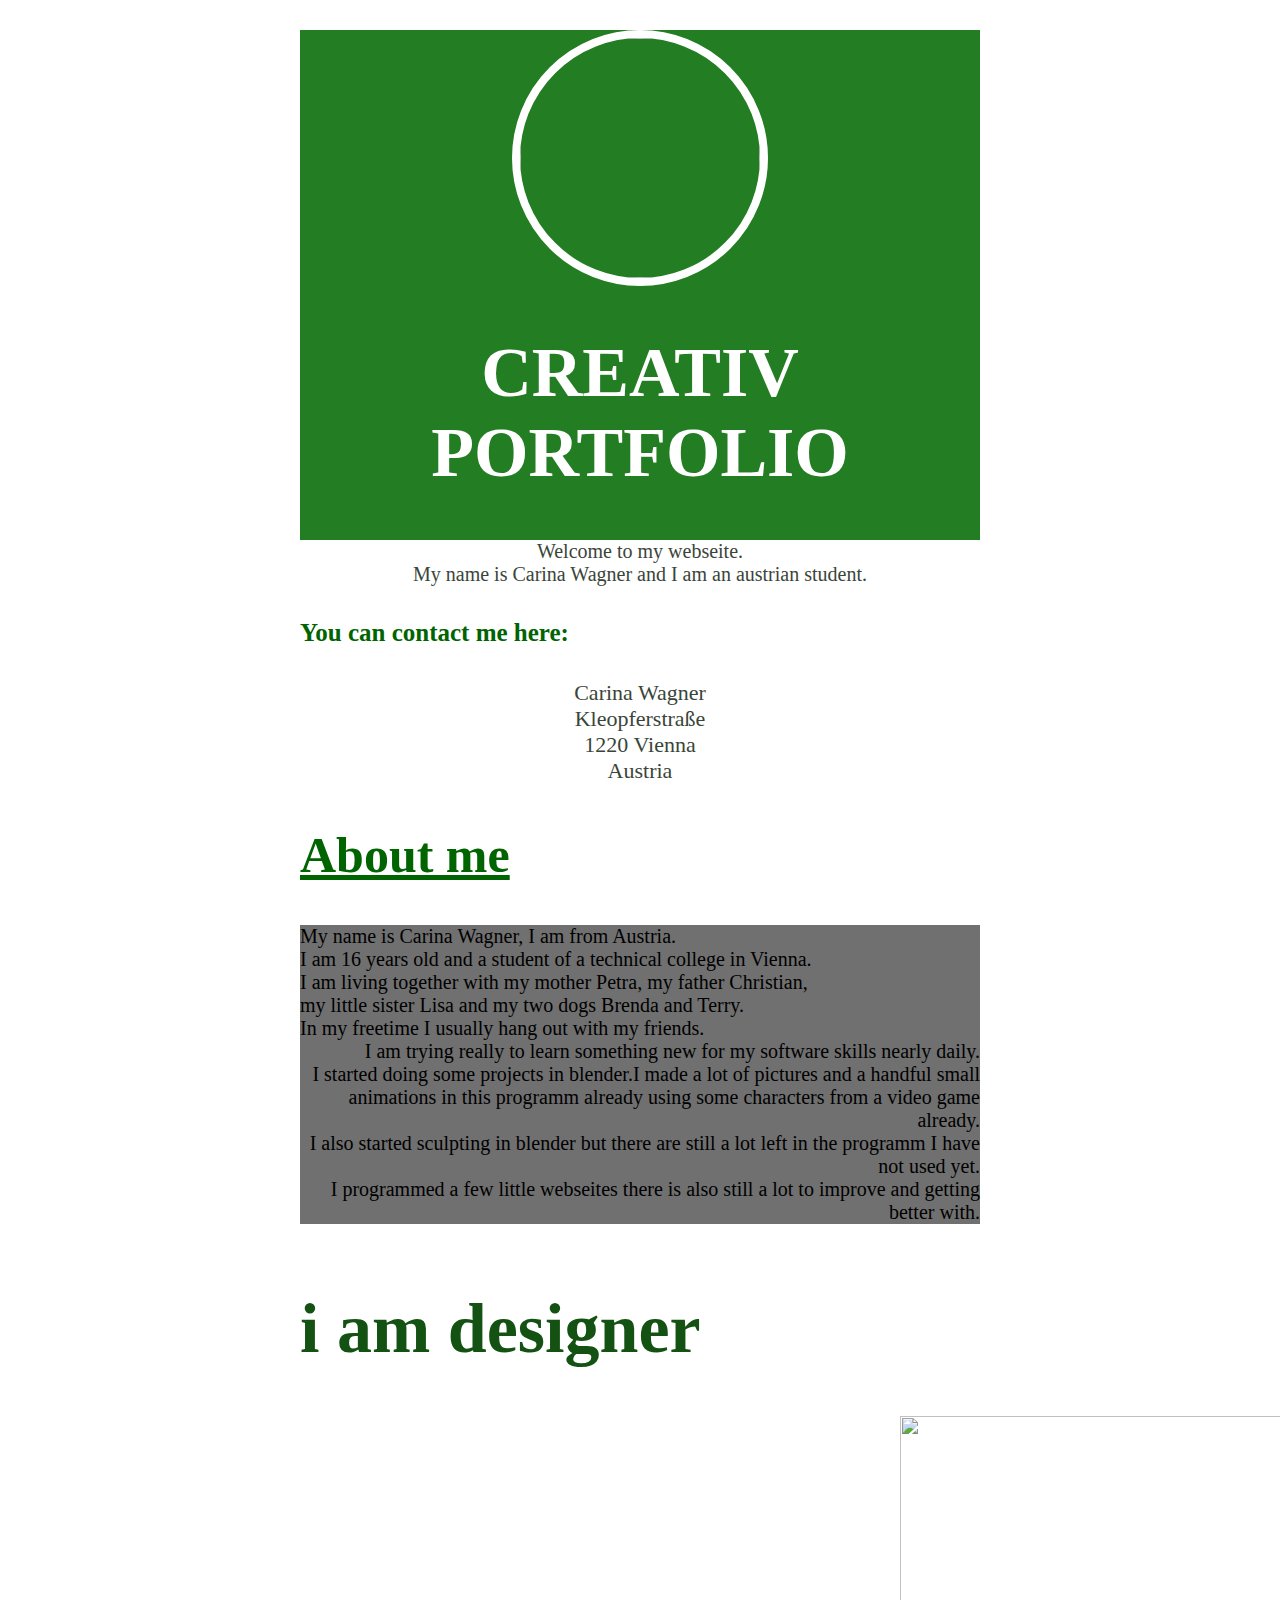
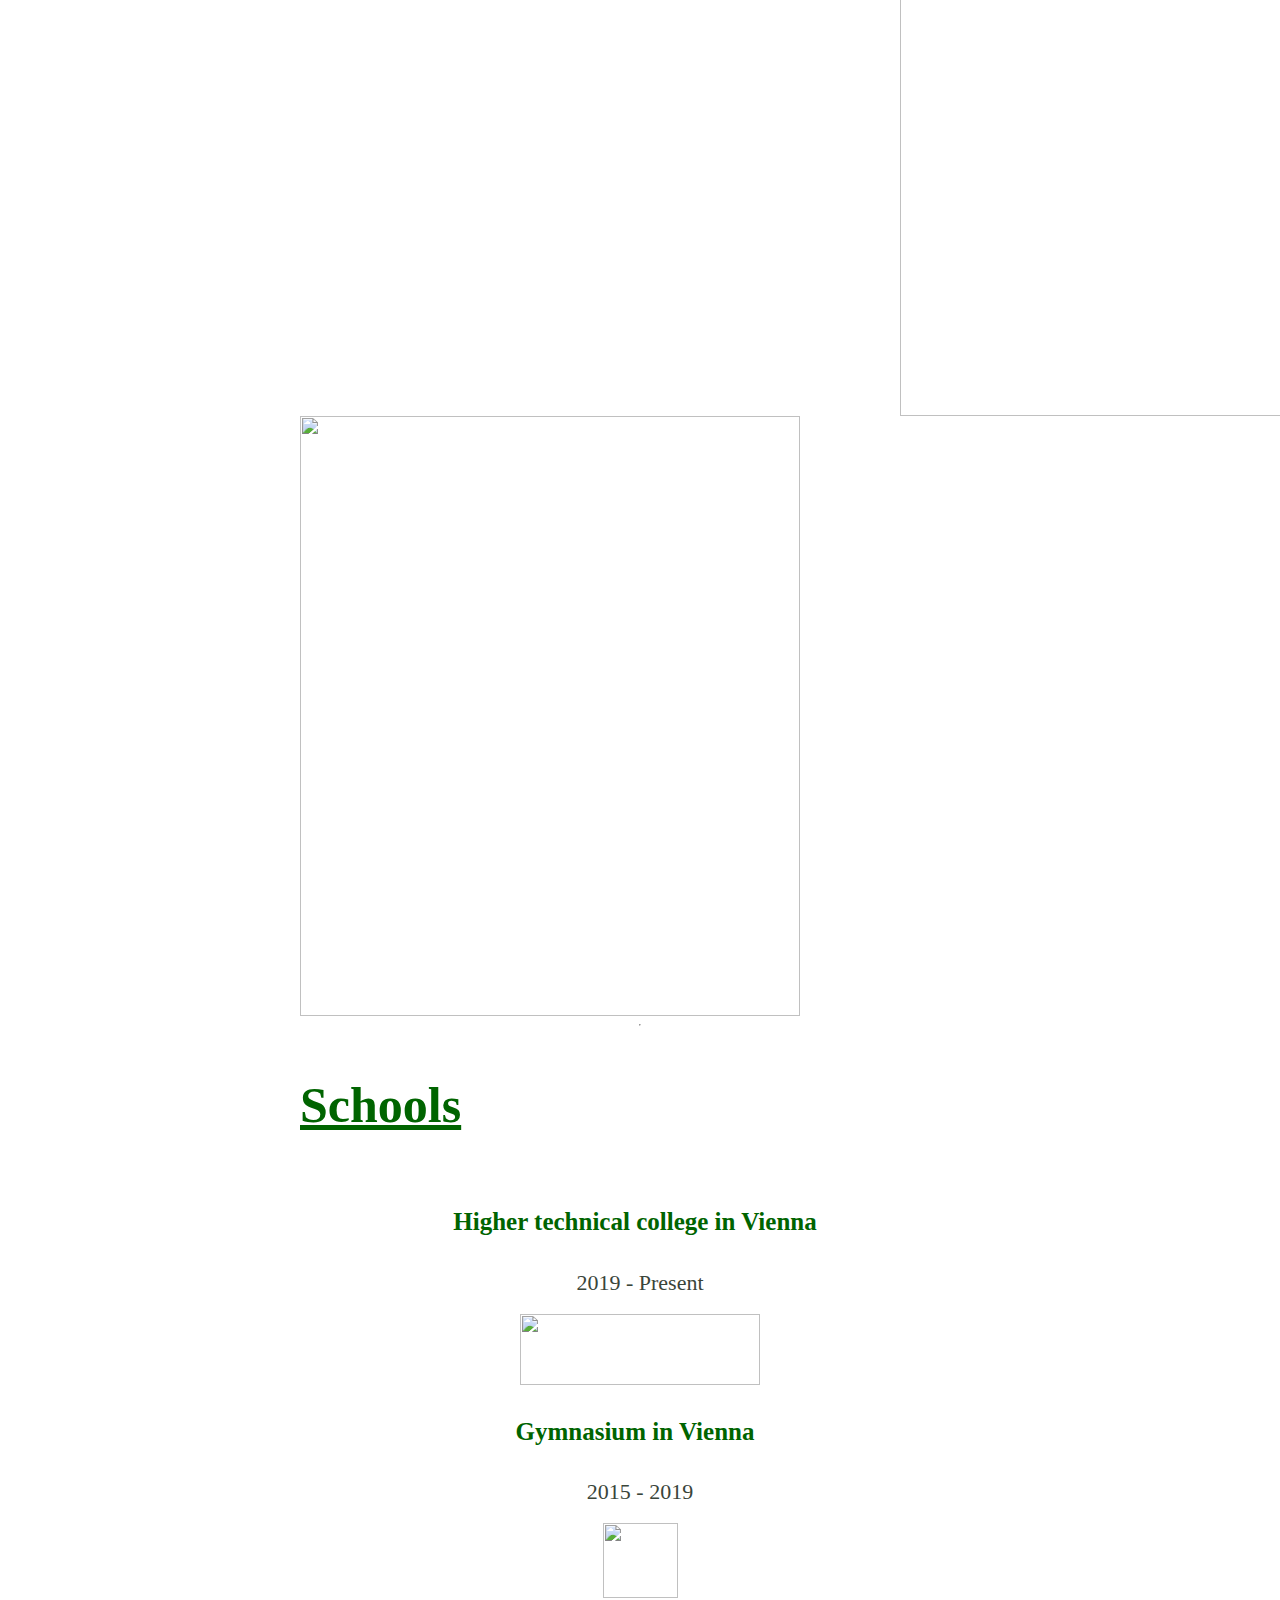
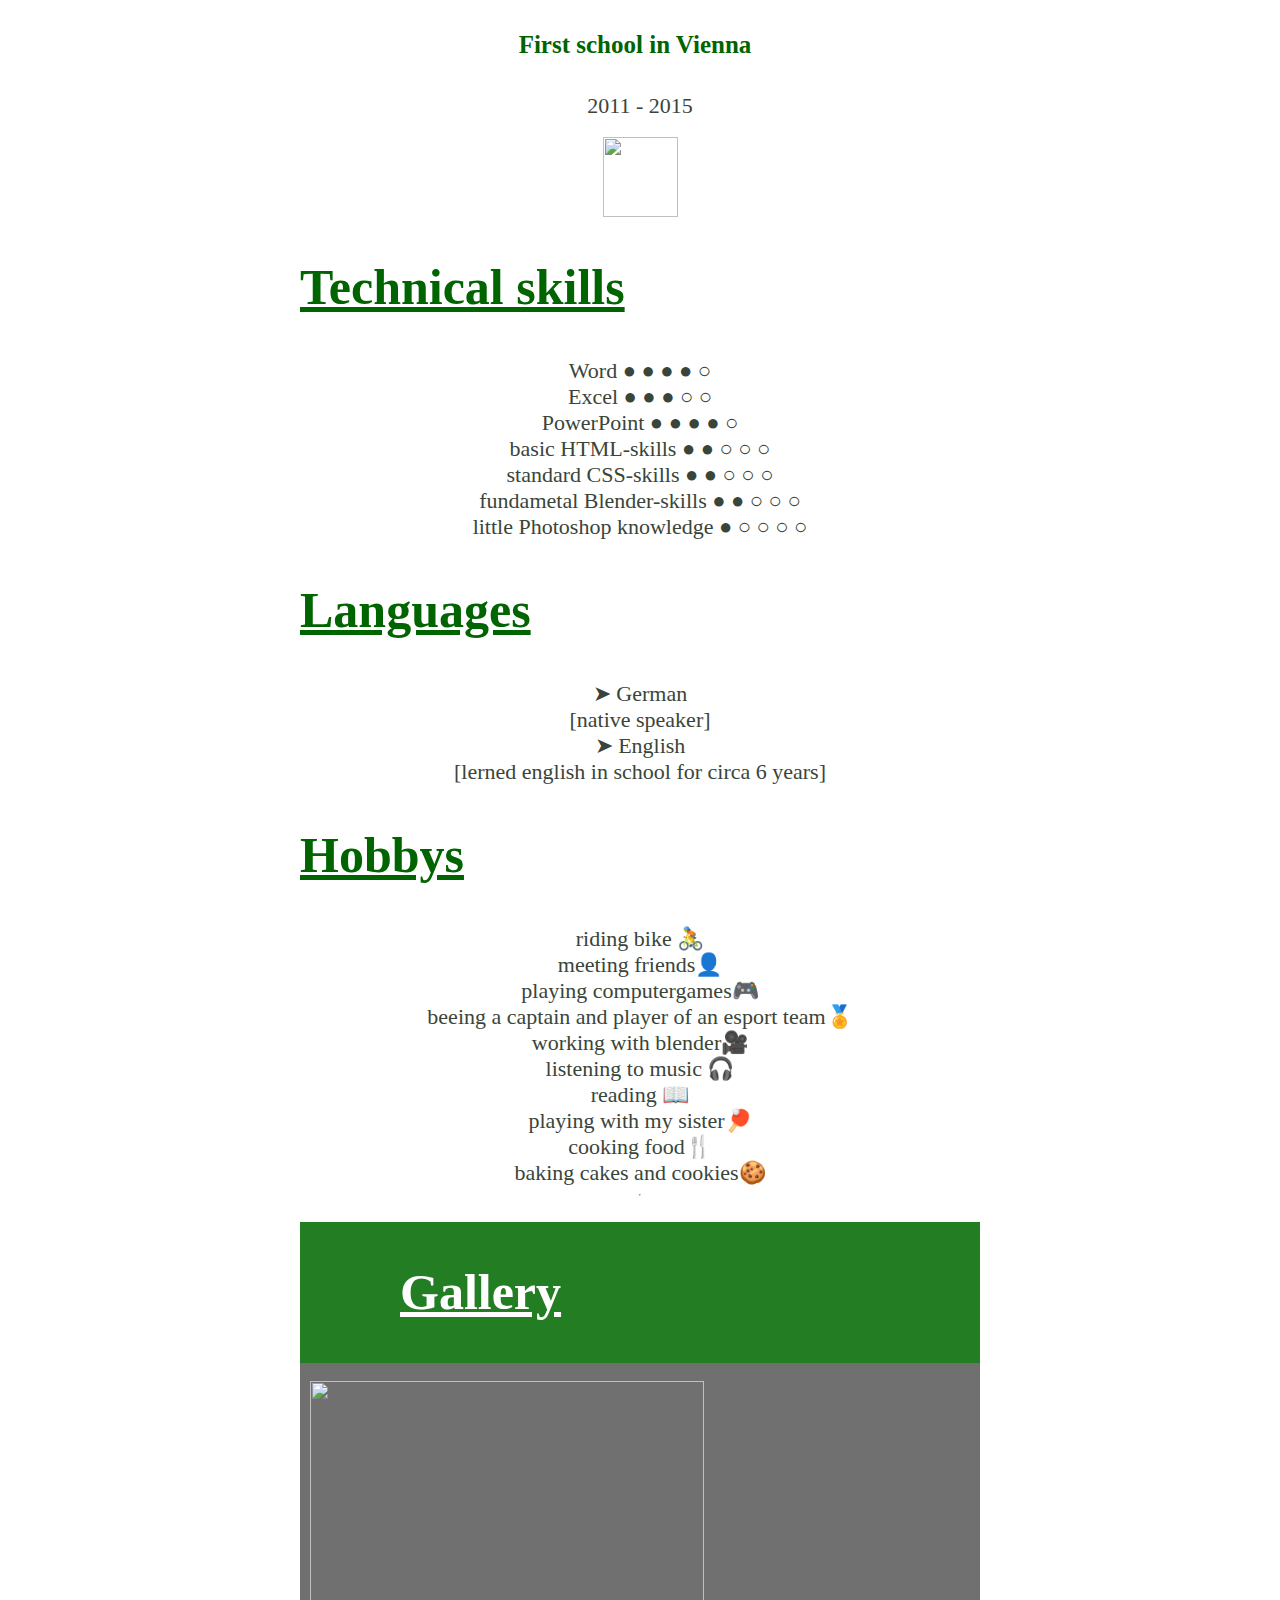
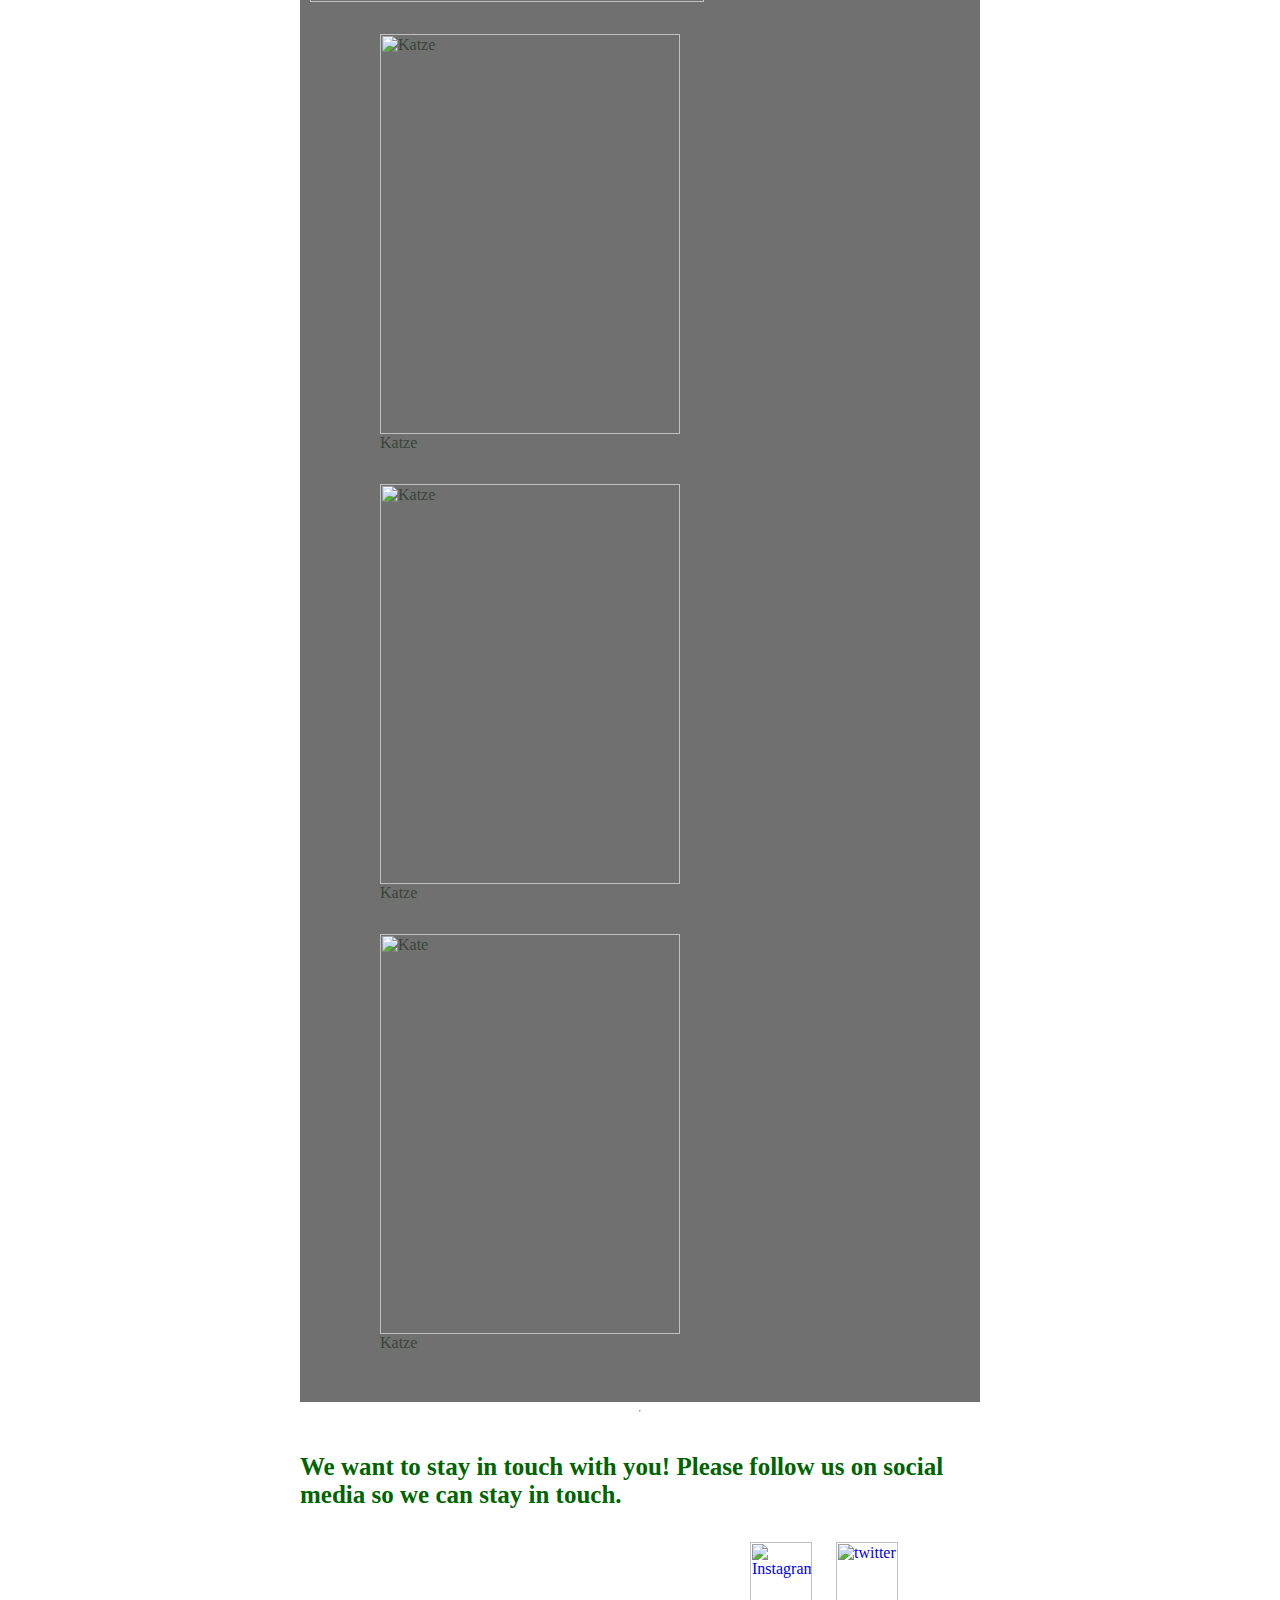
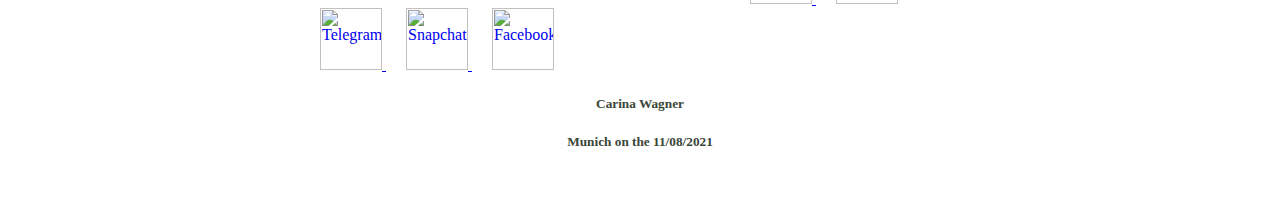
==== carina.html @ 6bf6fc2d "fixed an issue with the text over the picture + added a gallery" ====
<html lang="en">

<head>
  <meta charset="UTF-8">
  <link rel="stylesheet" type="text/css" href="main.css">
</head>
<header>
  <title>Carina's Webseite</title>
</header>

<body>
  <div class="greenbackground">
    <center><img src="https://www.bz-berlin.de/data/uploads/2017/08/dhcsbhsxoaaffzw_1503003345-768x432.jpg"
        class="border" style=" object-fit: cover;object-position: 50% 0;border-radius: 50%;width: 15em;height: 15em; ">
    </center>
    <h1 class="white">CREATIV PORTFOLIO</h1>
  </div>
  <p class="center">Welcome to my webseite. </p>
  <p class="center">My name is Carina Wagner and I am an austrian student.</p>
  <h4>You can contact me here:</h4>
  <ol>
    <li>Carina Wagner</li>
    <li>Kleopferstraße</li>
    <li>1220 Vienna</li>
    <li>Austria</li>
  </ol>
  <h2> About me</h2>
  <div class="greybackground">
    <p class="black">My name is Carina Wagner, I am from Austria.</p>
    <p class="black">I am 16 years old and a student of a technical college in Vienna.</p>
    <p class="black">I am living together with my mother Petra, my father Christian,</p>
    <p class="black">my little sister Lisa and my two dogs Brenda and Terry.</p>
    <p class="black">In my freetime I usually hang out with my friends.</p>
  </div>
  <div class="right greybackground">
    <p class="black">I am trying really to learn something new for my software skills nearly daily.</p>
    <p class="black">I started doing some projects in blender.I made a lot of pictures and a handful small </p>
    <p class="black">animations in this programm already using some characters from a video game already.</p>
    <p class="black">I also started sculpting in blender but there are still a lot left in the programm I have not used
      yet.</p>
    <p class="black">I programmed a few little webseites there is also still a lot to improve and getting better with.
    </p>
  </div>
  <br>
  <h1 style="text-align: left;float: left;">i am designer</h1>
  <img src="https://www.myself.de/Undefined/image-thumb__8842__gallery-vertical/s%C3%BC%C3%9Fes-katzenfoto.jpg"
    style="margin-left: 600px; float: right;" width="500px" height="600px">

  <img src="https://www.myself.de/Undefined/image-thumb__8842__gallery-vertical/s%C3%BC%C3%9Fes-katzenfoto.jpg"
    style="float:left;" width="500px" height="600px">

  <hr>
  <h2>Schools</h2>
  <ol>
    <li>
      <h4>Higher technical college in Vienna</h4>
    </li>
    <li>2019 - Present</li>
    <br>
    <a align="center" href="https://www.htl-donaustadt.at">
      <img
        src="https://upload.wikimedia.org/wikipedia/commons/thumb/f/f1/HTL_Donaustadt_Logo.svg/1200px-HTL_Donaustadt_Logo.svg.png"
        width="240" height="71,9">
    </a>
    <li>
      <h4>Gymnasium in Vienna</h4>
    </li>
    <li>2015 - 2019</li>
    <br>
    <a href="https://www.brg-seestadt.at/">
      <img src="https://bildungshub.wien/wp-content/uploads/2020/11/sim_see_logo.png" width="75" height="75">
    </a>
    <li>
      <h4>First school in Vienna</h4>
    </li>
    <li>2011 - 2015</li>
    <br>
    <a href="http://www.offene-volksschule-an-der-lobau.at/Startseite/">
      <img src="https://github.com/CarinaMarieWagner/carinawagner.github.io/blob/main/Download.jpeg?raw=true" width="75"
        height="80">
    </a>
  </ol>
  <h2>Technical skills</h2>
  <ul>
    <li>Word ● ● ● ● ○</li>
    <li>Excel ● ● ● ○ ○</li>
    <li>PowerPoint ● ● ● ● ○</li>
    <li>basic HTML-skills ● ● ○ ○ ○</li>
    <li>standard CSS-skills ● ● ○ ○ ○</li>
    <li>fundametal Blender-skills ● ● ○ ○ ○</li>
    <li>little Photoshop knowledge ● ○ ○ ○ ○</li>
  </ul>
  <h2> Languages</h2>
  <ul>
    <li>➤ German</li>
    <li>[native speaker]</li>
    <li>➤ English</li>
    <li>[lerned english in school for circa 6 years]</li>
  </ul>
  <h2>Hobbys</h2>
  <ul>
    <li>︁riding bike 🚴︁</li>
    <li>meeting friends👤︁</li>
    <li>︁playing computergames🎮︁</li>
    <li>beeing a captain and player of an esport team🏅︁</li>
    <li>working with blender🎥︁</li>
    <li>listening to music 🎧︁</li>
    <li>reading 📖︁</li>
    <li>playing with my sister🏓︁</li>
    <li>cooking food🍴︁</li>
    <li>baking cakes and cookies🍪</li>
  </ul>
  <hr>
  <br>
  <div class="greenbackground">
    <h2 style="color: rgb(255, 255, 255); margin-left: 100px;">Gallery</h2>
  </div>
  <div class="greybackground">
    <br>
    <div class="post" style="margin-left: 10px;">
      <img
        src="https://media.discordapp.net/attachments/830539932828172319/869345669100474388/connileinposeplatzhalter.png"
        width="394" height="221" ; >
      <div class="post-s">
        <h2>picture of a character in blender</h2>
      </div>
</div>
    <figure id="gallery">

      <figure>
        <img src="https://www.myself.de/Undefined/image-thumb__8842__gallery-vertical/s%C3%BC%C3%9Fes-katzenfoto.jpg"
          alt="Katze" height=400px; width=300px>
        <figcaption>Katze</figcaption>
      </figure>

      <figure>
        <img src="https://www.myself.de/Undefined/image-thumb__8842__gallery-vertical/s%C3%BC%C3%9Fes-katzenfoto.jpg"
          alt="Katze" height=400px; width=300px>
        <figcaption>Katze</figcaption>
      </figure>

      <figure>
        <img src="https://www.myself.de/Undefined/image-thumb__8842__gallery-vertical/s%C3%BC%C3%9Fes-katzenfoto.jpg"
          alt="Kate" height=400px; width=300px>
        <figcaption>Katze</figcaption>
      </figure>
    </figure>
    <br>
  </div>
  <hr>
  <div style="background-image:url(https://c.files.bbci.co.uk/12A9B/production/_111434467_gettyimages-1143489763.jpg)">
    <h4>We want to stay in touch with you!
      Please follow us on social media so we can stay in touch. </h4>
    <a href="https://www.instagram.com/">
      <img src="https://image.flaticon.com/icons/png/512/87/87390.png" alt="InstagramLogo"
        style="width:62px; height:62px; margin-left: 450px;">
    </a>
    <a href="https://twitter.com/">
      <img
        src="https://img-premium.flaticon.com/png/512/739/premium/739257.png?token=exp=1628513637~hmac=997b72c1beb3bba52f75d927896af88e"
        alt="twitter" style="width:62px; height:62px; margin-left: 20px;">
    </a>
    <a href="https://web.telegram.org/k/">
      <img src="https://image.flaticon.com/icons/png/512/1946/1946547.png" alt="TelegramLogo"
        style="width:62px; height:62px;margin-left: 20px;">
    </a>
    <a href="https://www.snapchat.com/">
      <img src="https://image.flaticon.com/icons/png/512/2111/2111803.png" alt="SnapchatLogo"
        style="width:62px; height:62px;margin-left: 20px;">
    </a>
    <a href="https://www.facebook.com/">
      <img
        src="https://img-premium.flaticon.com/png/512/739/premium/739237.png?token=exp=1628513849~hmac=7f51a7a198d9a33b1af7ecaf603a38b3"
        alt="FacebookLogo" style="width:62px; height:62px;margin-left: 20px;">
    </a>

  </div>

</body>
<footer style="text-align: center;">
  <h5>Carina Wagner</h5>
  <h5>Munich on the 11/08/2021</h5>
</footer>

</html>
<!--𝔈𝔦𝔫 𝔨𝔩𝔢𝔦𝔫𝔢𝔯 𝔣𝔦𝔰𝔠𝔥 𝔦𝔰𝔱 𝔢𝔦𝔫 𝔣𝔦𝔰𝔠𝔥 <>< -->
---- main.css ----
body {
  font-family: verdana;
  color: #3a453a;
  margin-left: 300px;
  margin-right: 300px;
  margin-top: 30px;
  margin-bottom: 30px;
  display: flex;
  flex-direction: column;
  -ms-flex-align: baseline;
}

ol {
  list-style: none;
  margin: 0;
  padding: 0;
  text-align: center;
  display: flex;
  flex-direction: column;
}

ul {
  list-style: none;
  margin: 0;
  padding: 0;
  text-align: center;
}

p {
  margin: 0;
  padding: 0;
}

h1 {
  font-size: 70;
  text-align: center;
  color: #145214;
  size: 60px;
  font-family: verdana;
}

h2 {
  font-size: 50;
  color: #006400;
  text-decoration-line: underline;
  font-family: verdana;
}

h3 {
  font-size: 30;
  color: #006400;
  text-decoration-line: underline;
  font-family: verdana;
}

h4 {
  font-size: 25;
  size: 20px;
  padding: 0 10 0 0px;
  font-family: verdana;
  color: #006400;
}

p {
  font-size: 20;
  padding: 00 0 0 0px;
  color: #3a453a;
  font-family: verdana;
}

li {
  font-size: 22;
}

.right {
  text-align: right;
  margin: 0;
  padding: 0;
}

.greybackground {
  background-color: rgb(112, 112, 112);
}

.greenbackground {
  background-color: rgba(12, 112, 12, 0.904);
}

.white {
  color: rgb(255, 255, 255);
}

.black {
  color: rgb(0, 0, 0);
}

.center {
  text-align: center;
}

.post {
  width: 394px;
  height: 221px;
  position: relative;
  cursor: pointer;
}

.post:hover .post-s {
  width: 394px;
}

.post img {
  display: block;
  width: 394px;
  height: 221px;
}

.post-s {
  width: 0px;
  height: 221px;
  background: rgba(0, 0, 0, 0.95);
  position: absolute;
  top: 0;
  display: flex;
  justify-content: center;
  align-items: center;
  overflow: hidden;
}

.post-s h2 {
  color: white;
  font-size: 20;
  border: 6px solid white;
  padding: 10px 30px;
}

#gallery {
  display: grid;
  grid-template-columns: repeat(auto-fill, minmax(20em, 1fr));

}

#gallery>figcaption {
  grid-column: 1 / -1;
}

.border {
  border: 0.5em solid;
  color: rgb(255, 255, 255);
}
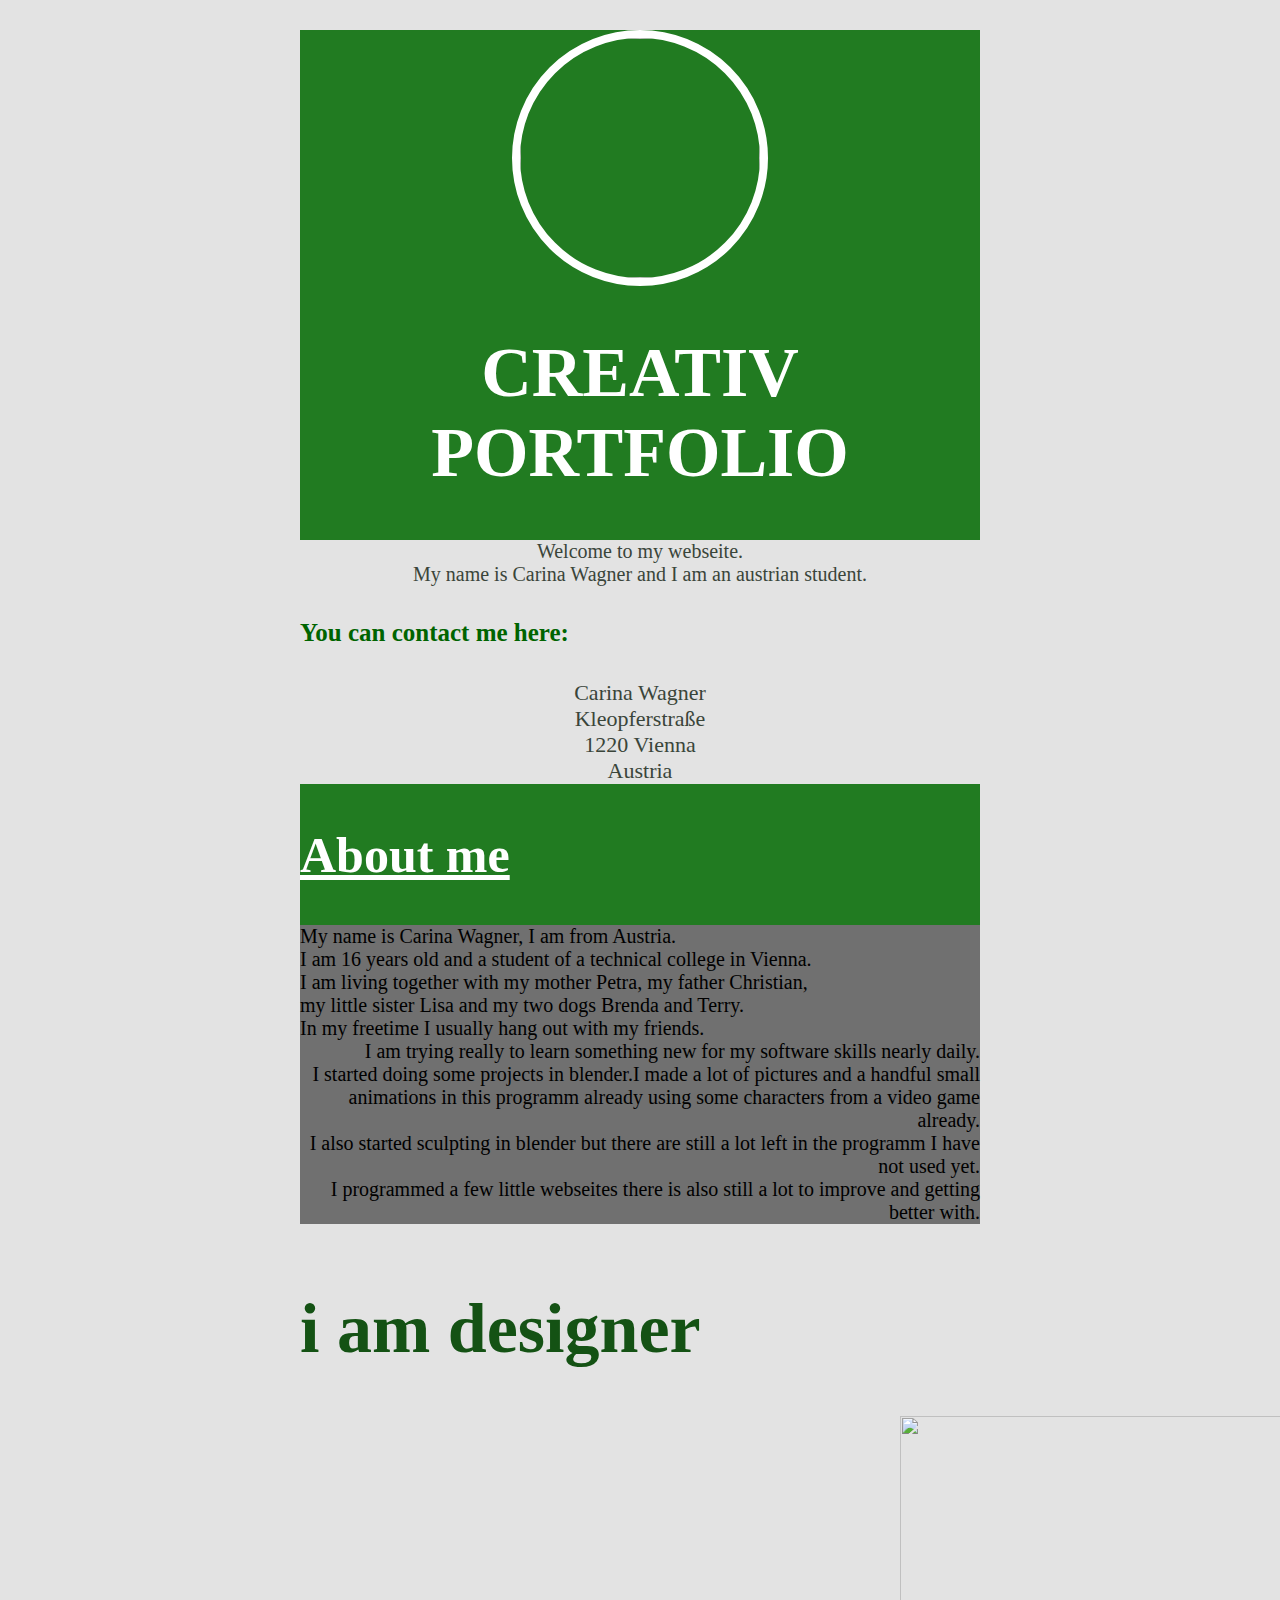
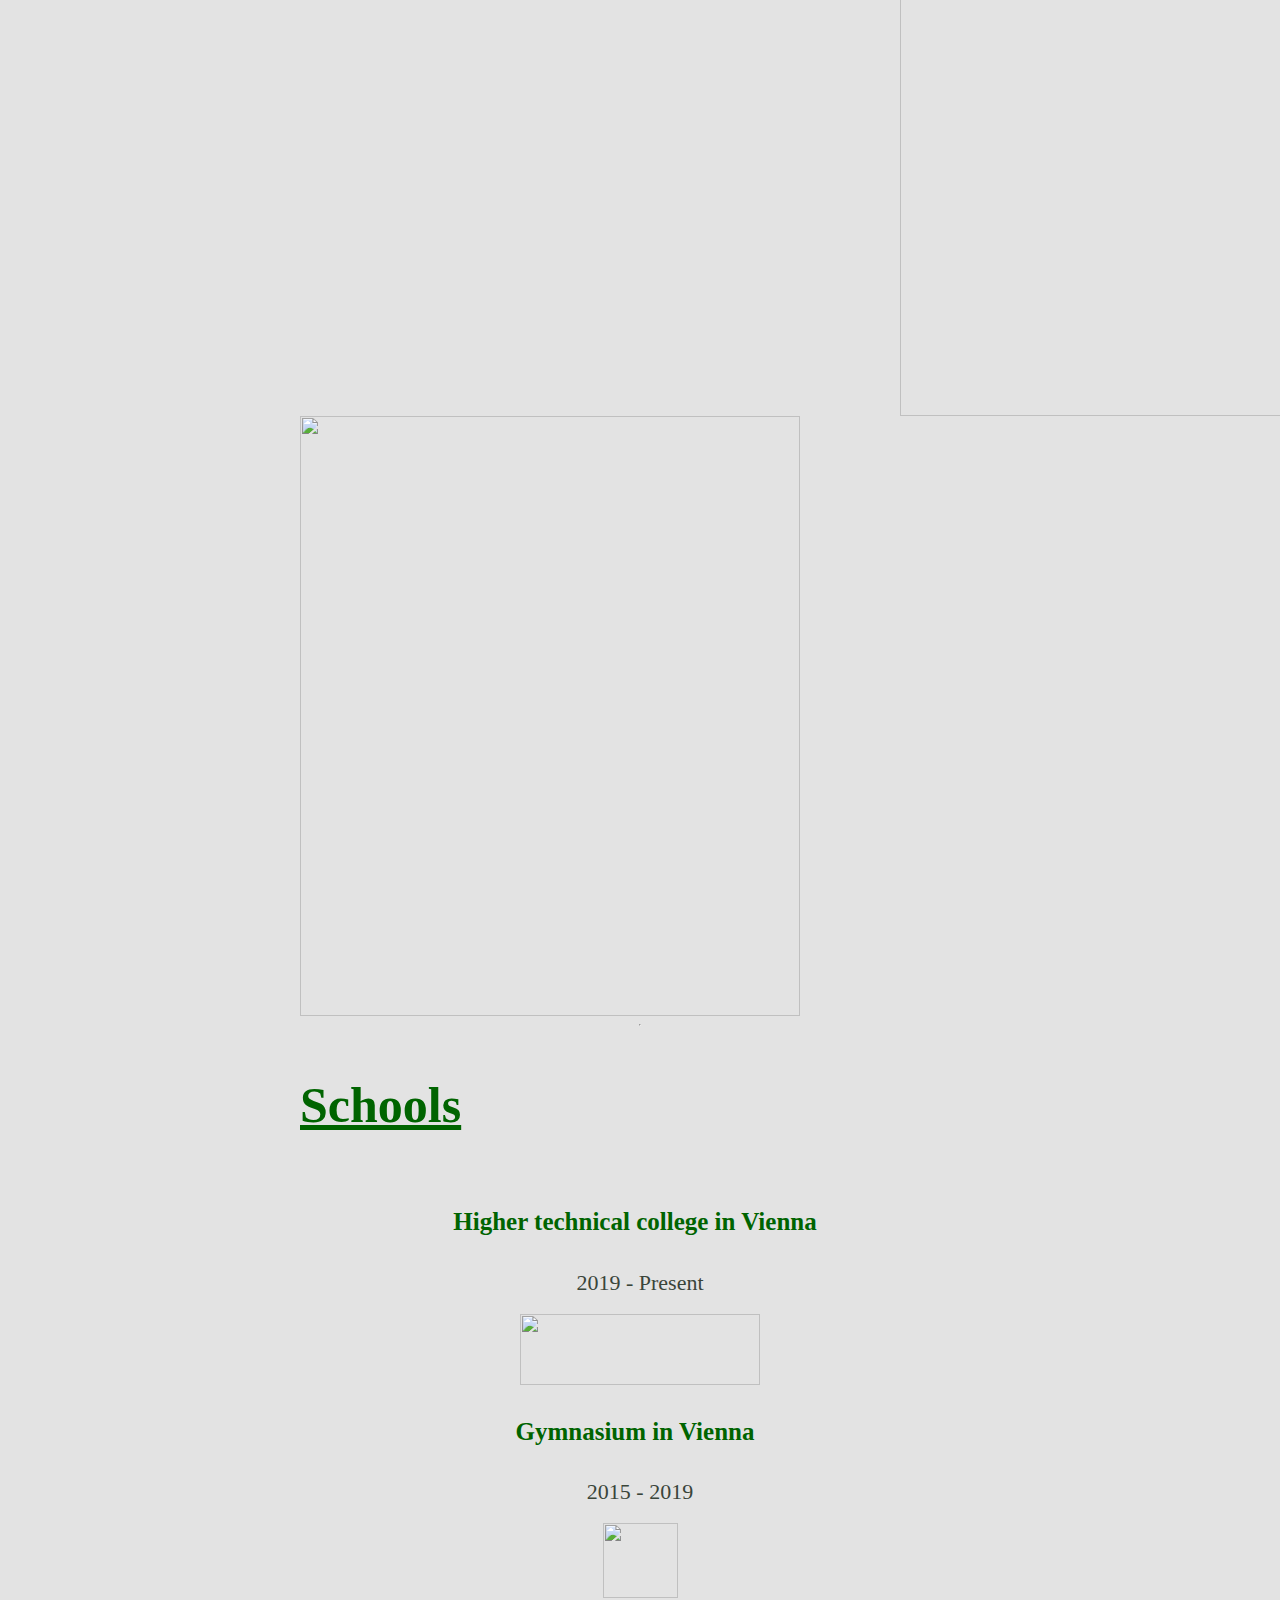
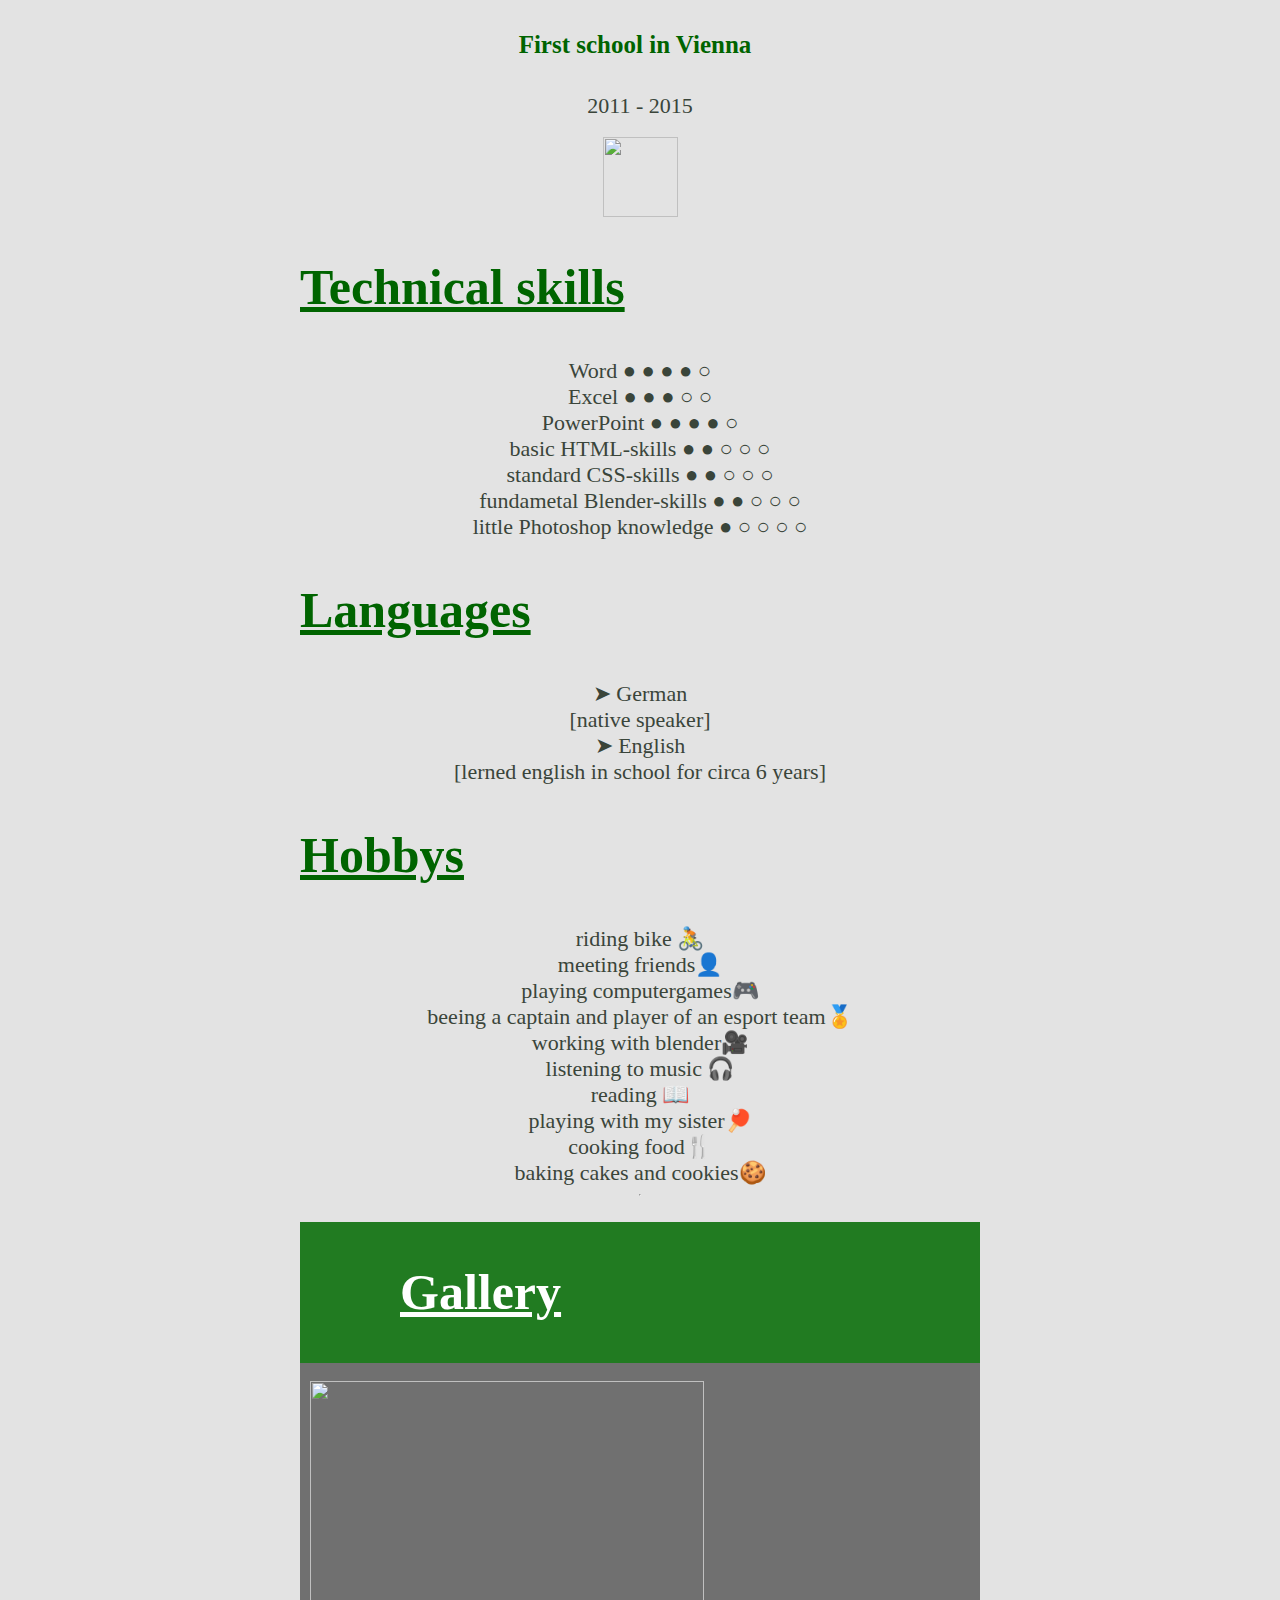
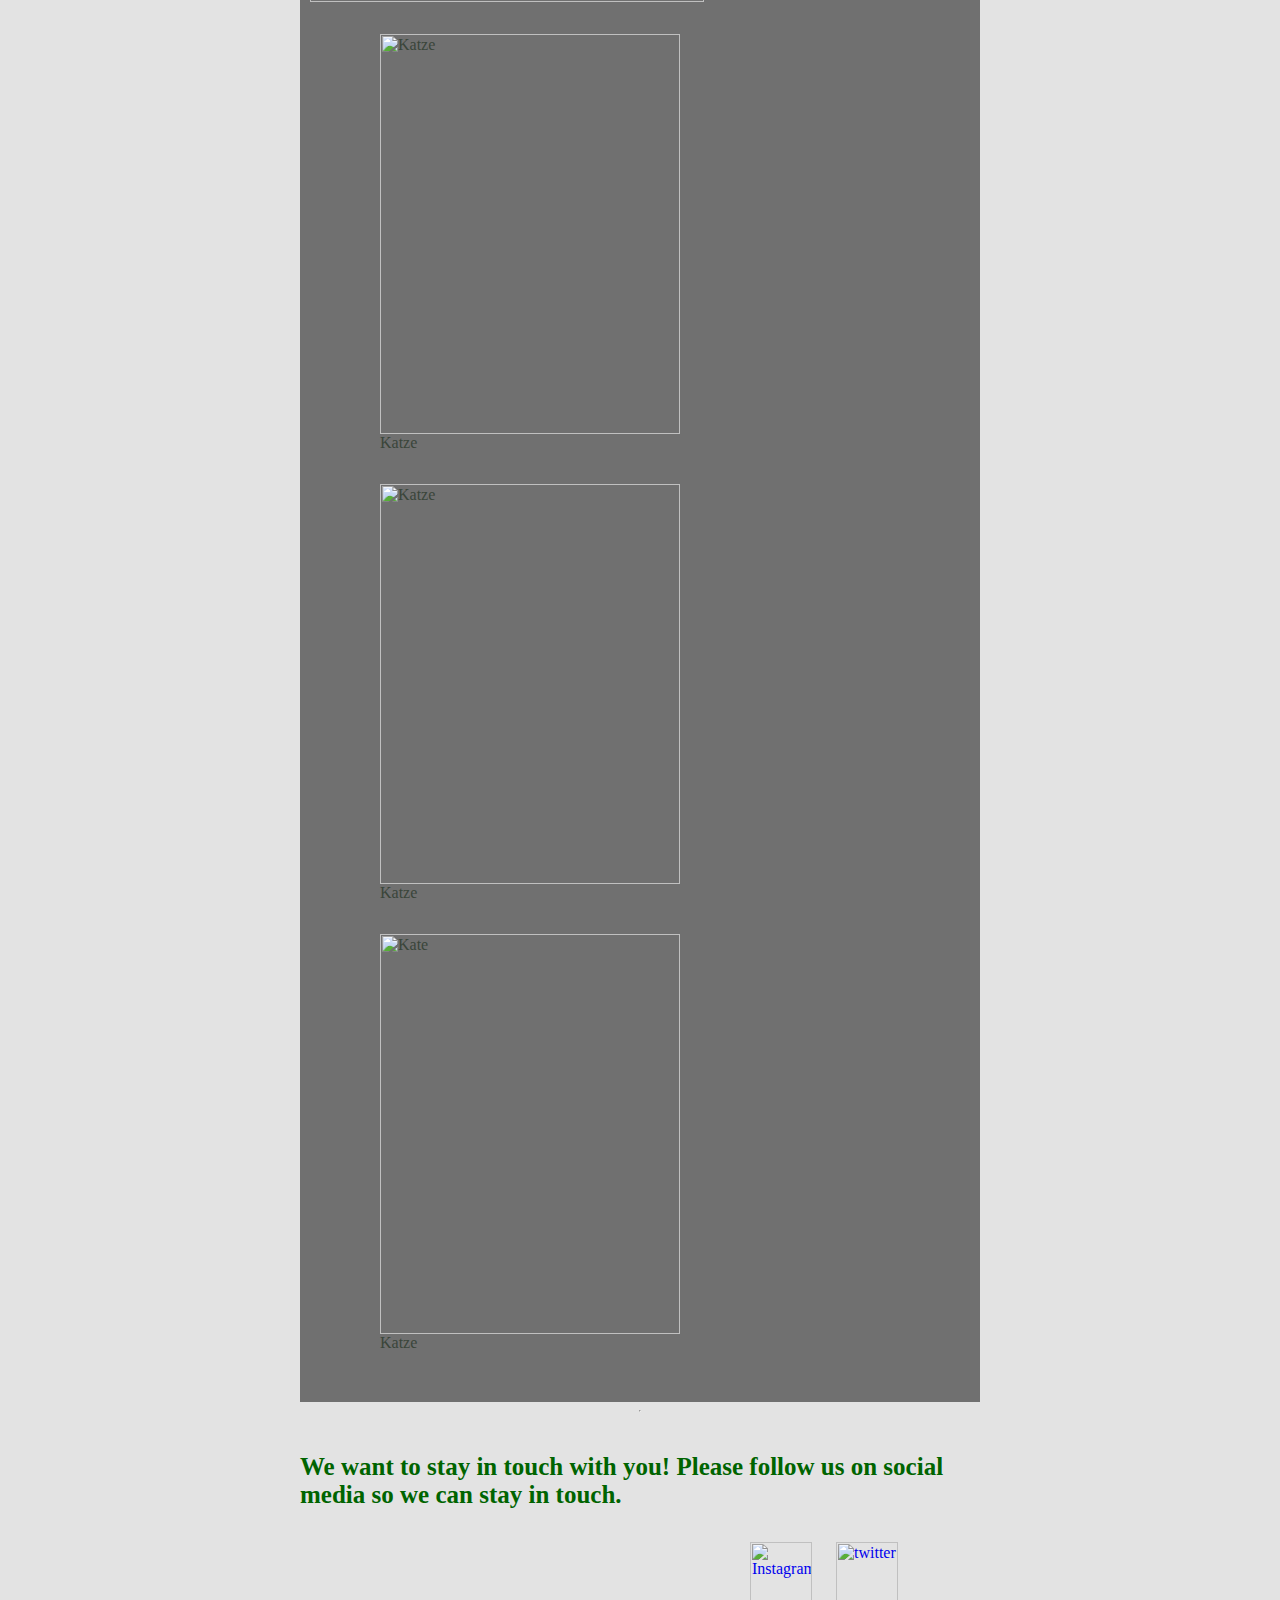
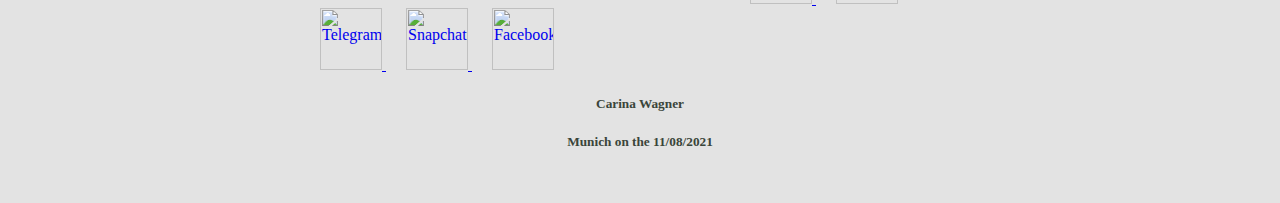
==== commit 2ab58c40: "changed the background" ====
--- a/carina.html
+++ b/carina.html
@@ -24,7 +24,9 @@
     <li>1220 Vienna</li>
     <li>Austria</li>
   </ol>
-  <h2> About me</h2>
+  <div class="greenbackground">
+  <h2 class="white"> About me</h2>
+</div>
   <div class="greybackground">
     <p class="black">My name is Carina Wagner, I am from Austria.</p>
     <p class="black">I am 16 years old and a student of a technical college in Vienna.</p>
--- a/main.css
+++ b/main.css
@@ -1,3 +1,6 @@
+html{
+  background-color: rgba(128, 128, 128, 0.219);
+}
 body {
   font-family: verdana;
   color: #3a453a;
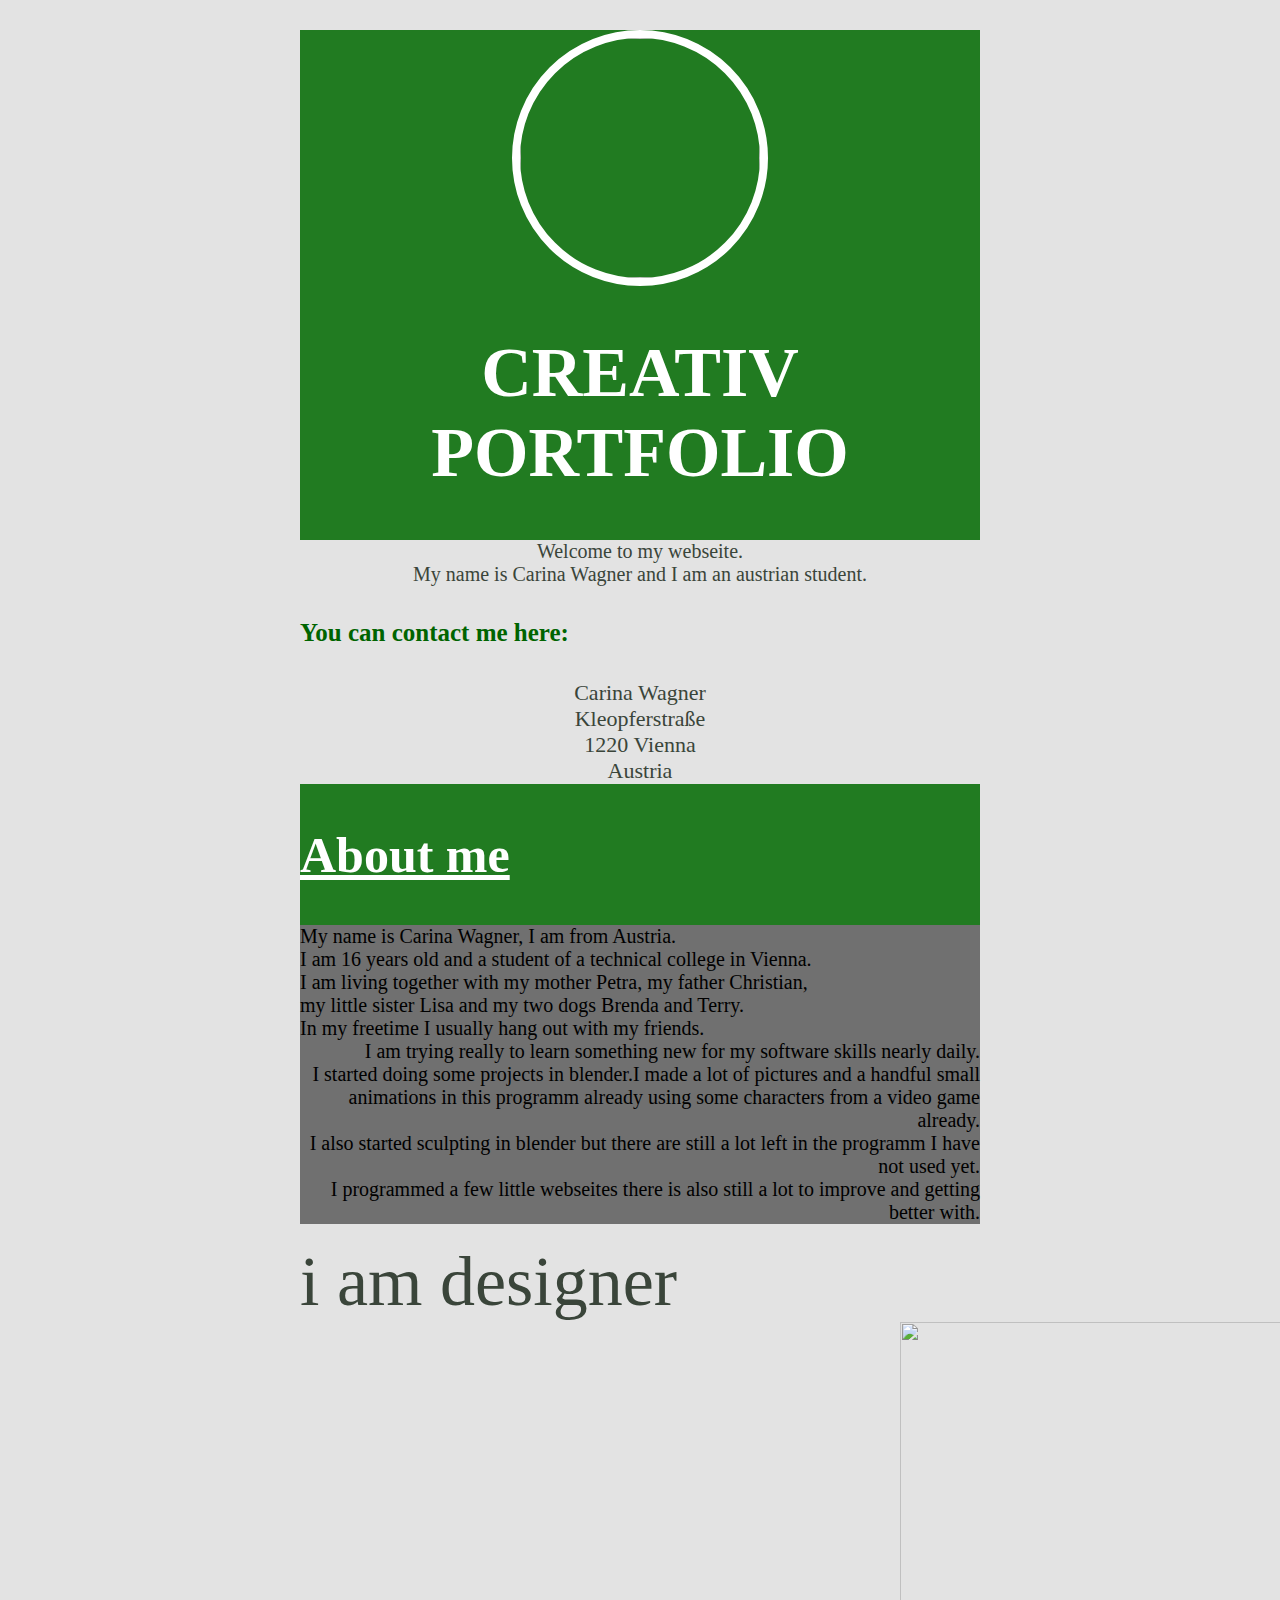
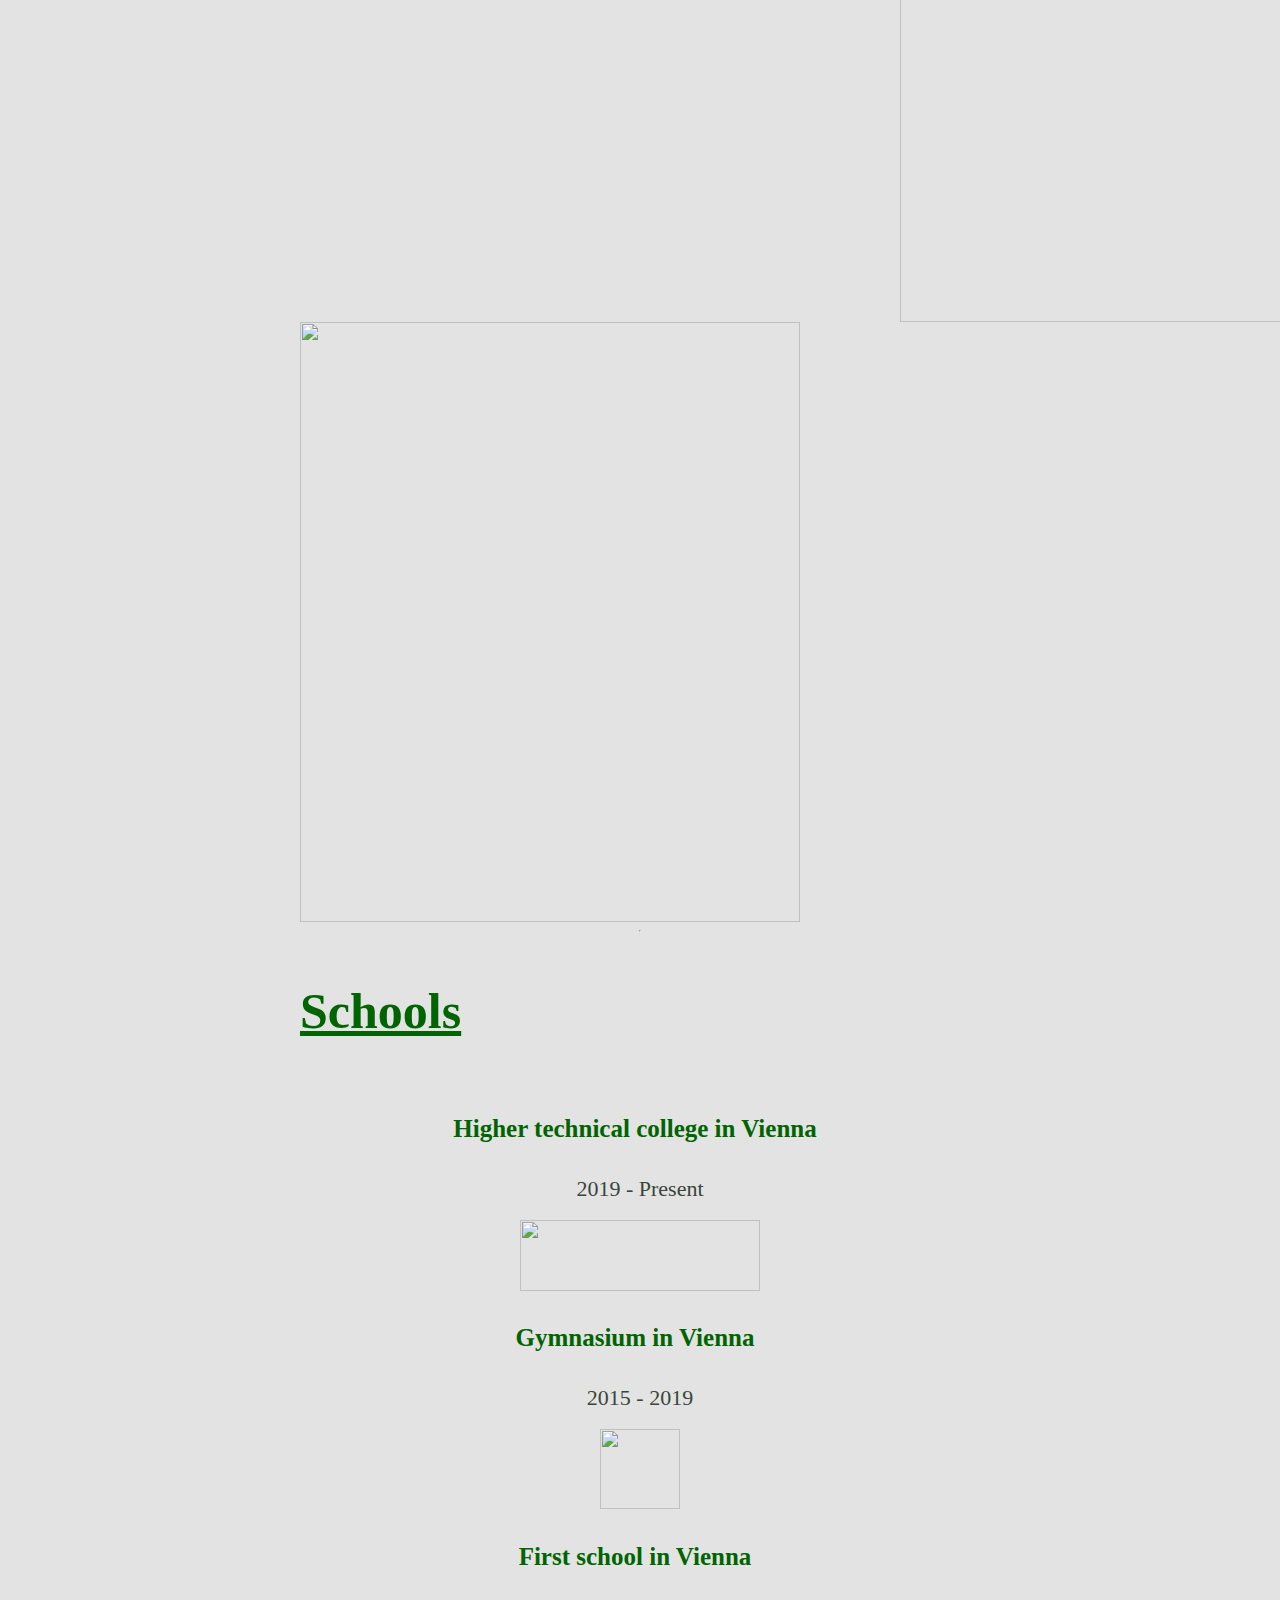
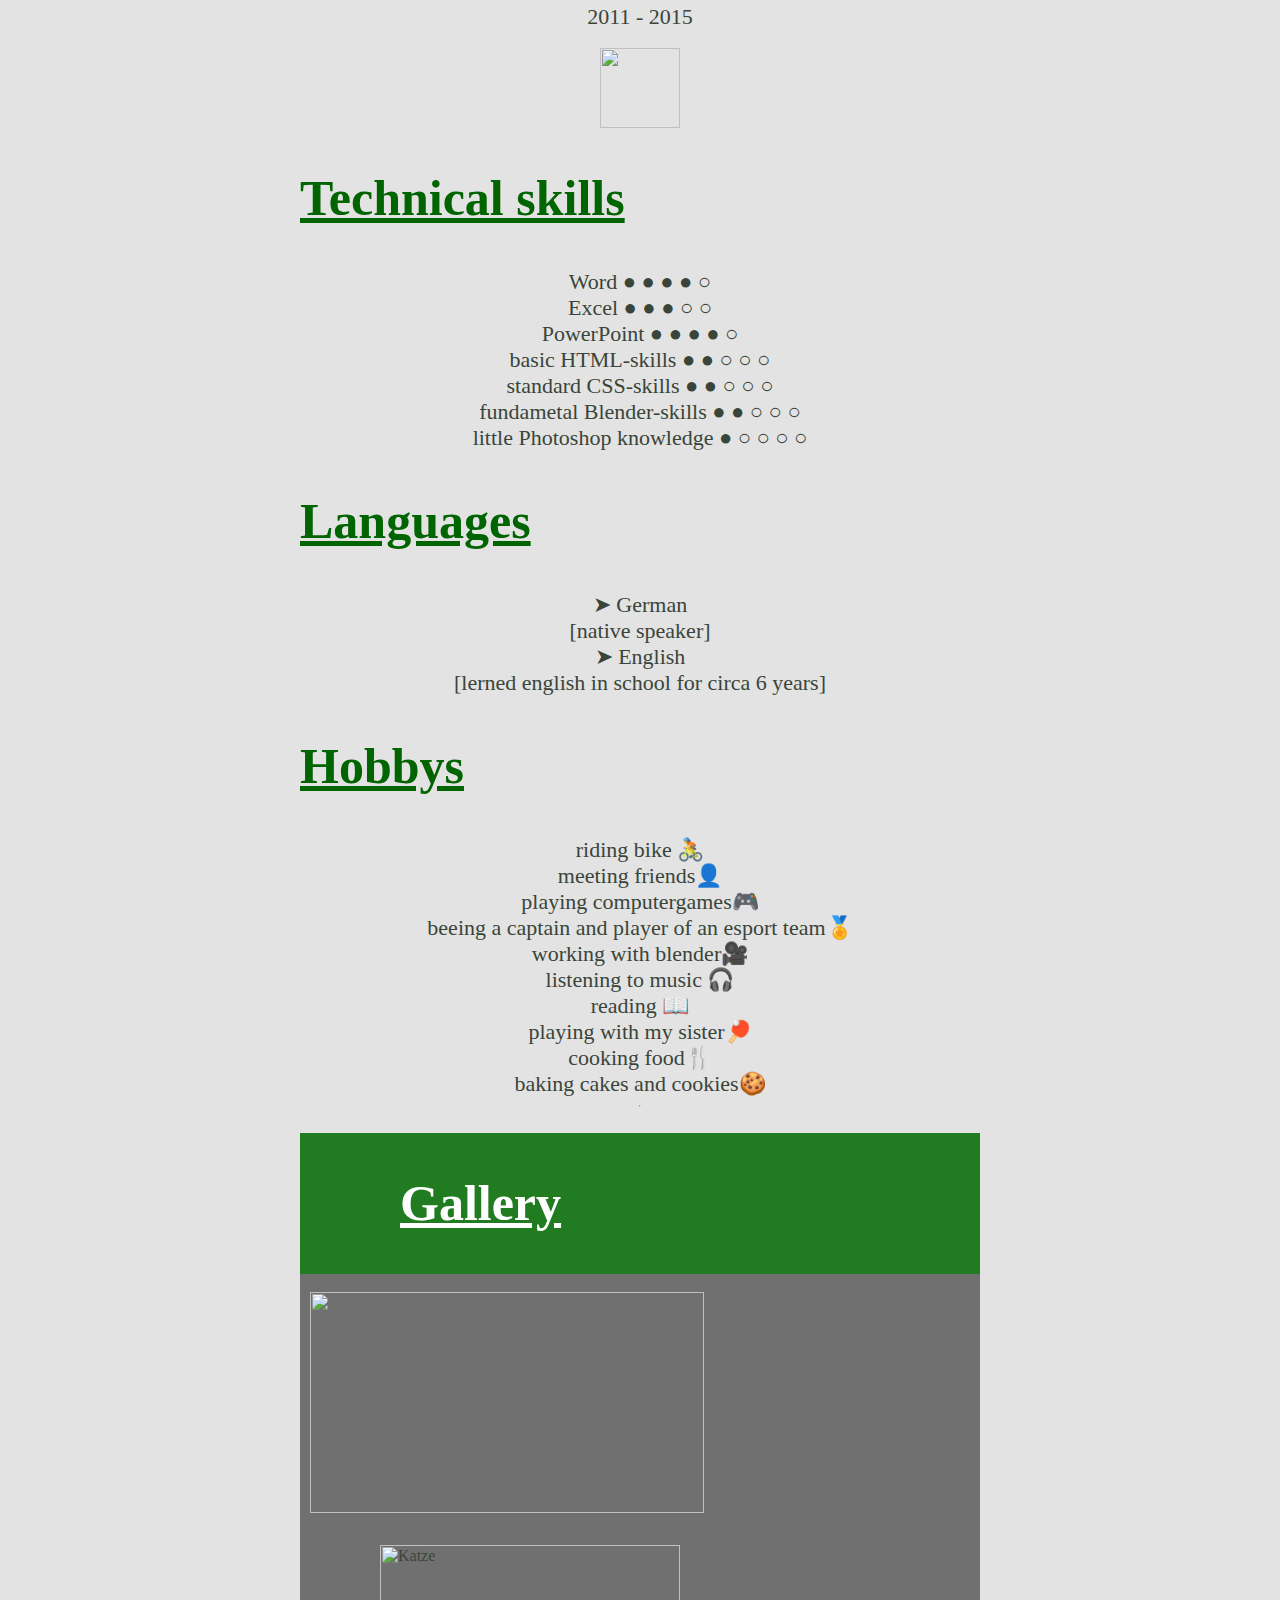
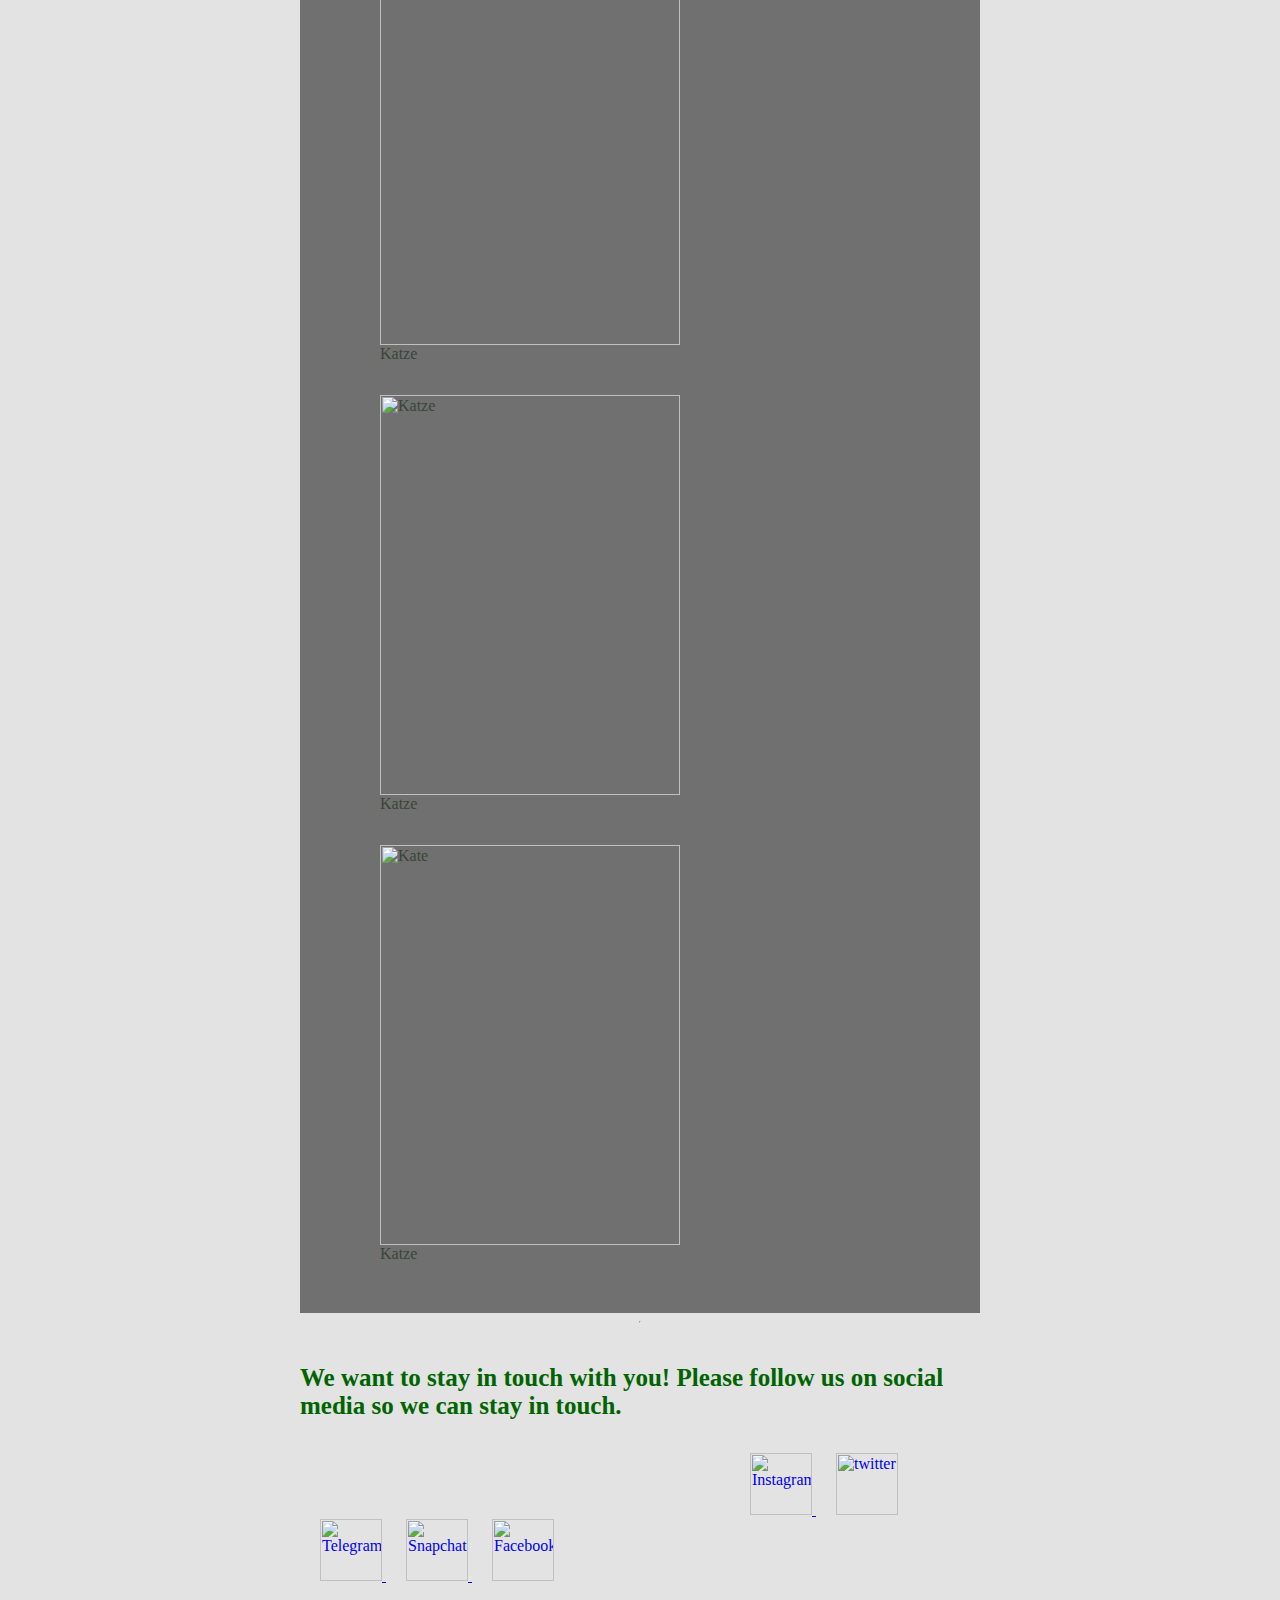
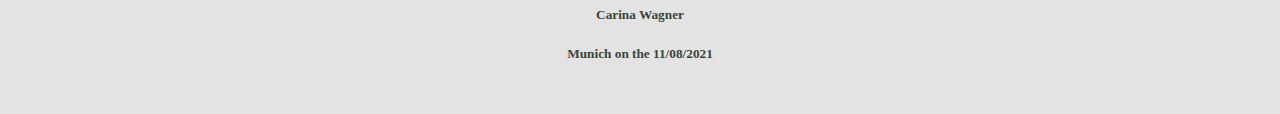
==== commit 0a8ecd82: "Changed the pictures added some spans" ====
--- a/carina.html
+++ b/carina.html
@@ -13,7 +13,7 @@
     <center><img src="https://www.bz-berlin.de/data/uploads/2017/08/dhcsbhsxoaaffzw_1503003345-768x432.jpg"
         class="border" style=" object-fit: cover;object-position: 50% 0;border-radius: 50%;width: 15em;height: 15em; ">
     </center>
-    <h1 class="white">CREATIV PORTFOLIO</h1>
+    <h1 class="white">CREATIV <span style="font-weight:bold;">PORTFOLIO</span></h1>
   </div>
   <p class="center">Welcome to my webseite. </p>
   <p class="center">My name is Carina Wagner and I am an austrian student.</p>
@@ -25,8 +25,8 @@
     <li>Austria</li>
   </ol>
   <div class="greenbackground">
-  <h2 class="white"> About me</h2>
-</div>
+    <h2 class="white"> About me</h2>
+  </div>
   <div class="greybackground">
     <p class="black">My name is Carina Wagner, I am from Austria.</p>
     <p class="black">I am 16 years old and a student of a technical college in Vienna.</p>
@@ -44,7 +44,7 @@
     </p>
   </div>
   <br>
-  <h1 style="text-align: left;float: left;">i am designer</h1>
+  <span style="text-align: left;float: left;">i am designer</span>
   <img src="https://www.myself.de/Undefined/image-thumb__8842__gallery-vertical/s%C3%BC%C3%9Fes-katzenfoto.jpg"
     style="margin-left: 600px; float: right;" width="500px" height="600px">
 
@@ -70,7 +70,7 @@
     <li>2015 - 2019</li>
     <br>
     <a href="https://www.brg-seestadt.at/">
-      <img src="https://bildungshub.wien/wp-content/uploads/2020/11/sim_see_logo.png" width="75" height="75">
+      <img src="https://bildungshub.wien/wp-content/uploads/2020/11/sim_see_logo.png" width="80" height="80">
     </a>
     <li>
       <h4>First school in Vienna</h4>
@@ -78,7 +78,7 @@
     <li>2011 - 2015</li>
     <br>
     <a href="http://www.offene-volksschule-an-der-lobau.at/Startseite/">
-      <img src="https://github.com/CarinaMarieWagner/carinawagner.github.io/blob/main/Download.jpeg?raw=true" width="75"
+      <img src="https://github.com/CarinaMarieWagner/carinawagner.github.io/blob/main/Download.jpeg?raw=true" width="80"
         height="80">
     </a>
   </ol>
@@ -122,11 +122,11 @@
     <div class="post" style="margin-left: 10px;">
       <img
         src="https://media.discordapp.net/attachments/830539932828172319/869345669100474388/connileinposeplatzhalter.png"
-        width="394" height="221" ; >
+        width="394" height="221" ;>
       <div class="post-s">
         <h2>picture of a character in blender</h2>
       </div>
-</div>
+    </div>
     <figure id="gallery">
 
       <figure>
--- a/main.css
+++ b/main.css
@@ -75,6 +75,10 @@
   font-size: 22;
 }
 
+span{
+  font-size: 70;
+
+}
 .right {
   text-align: right;
   margin: 0;
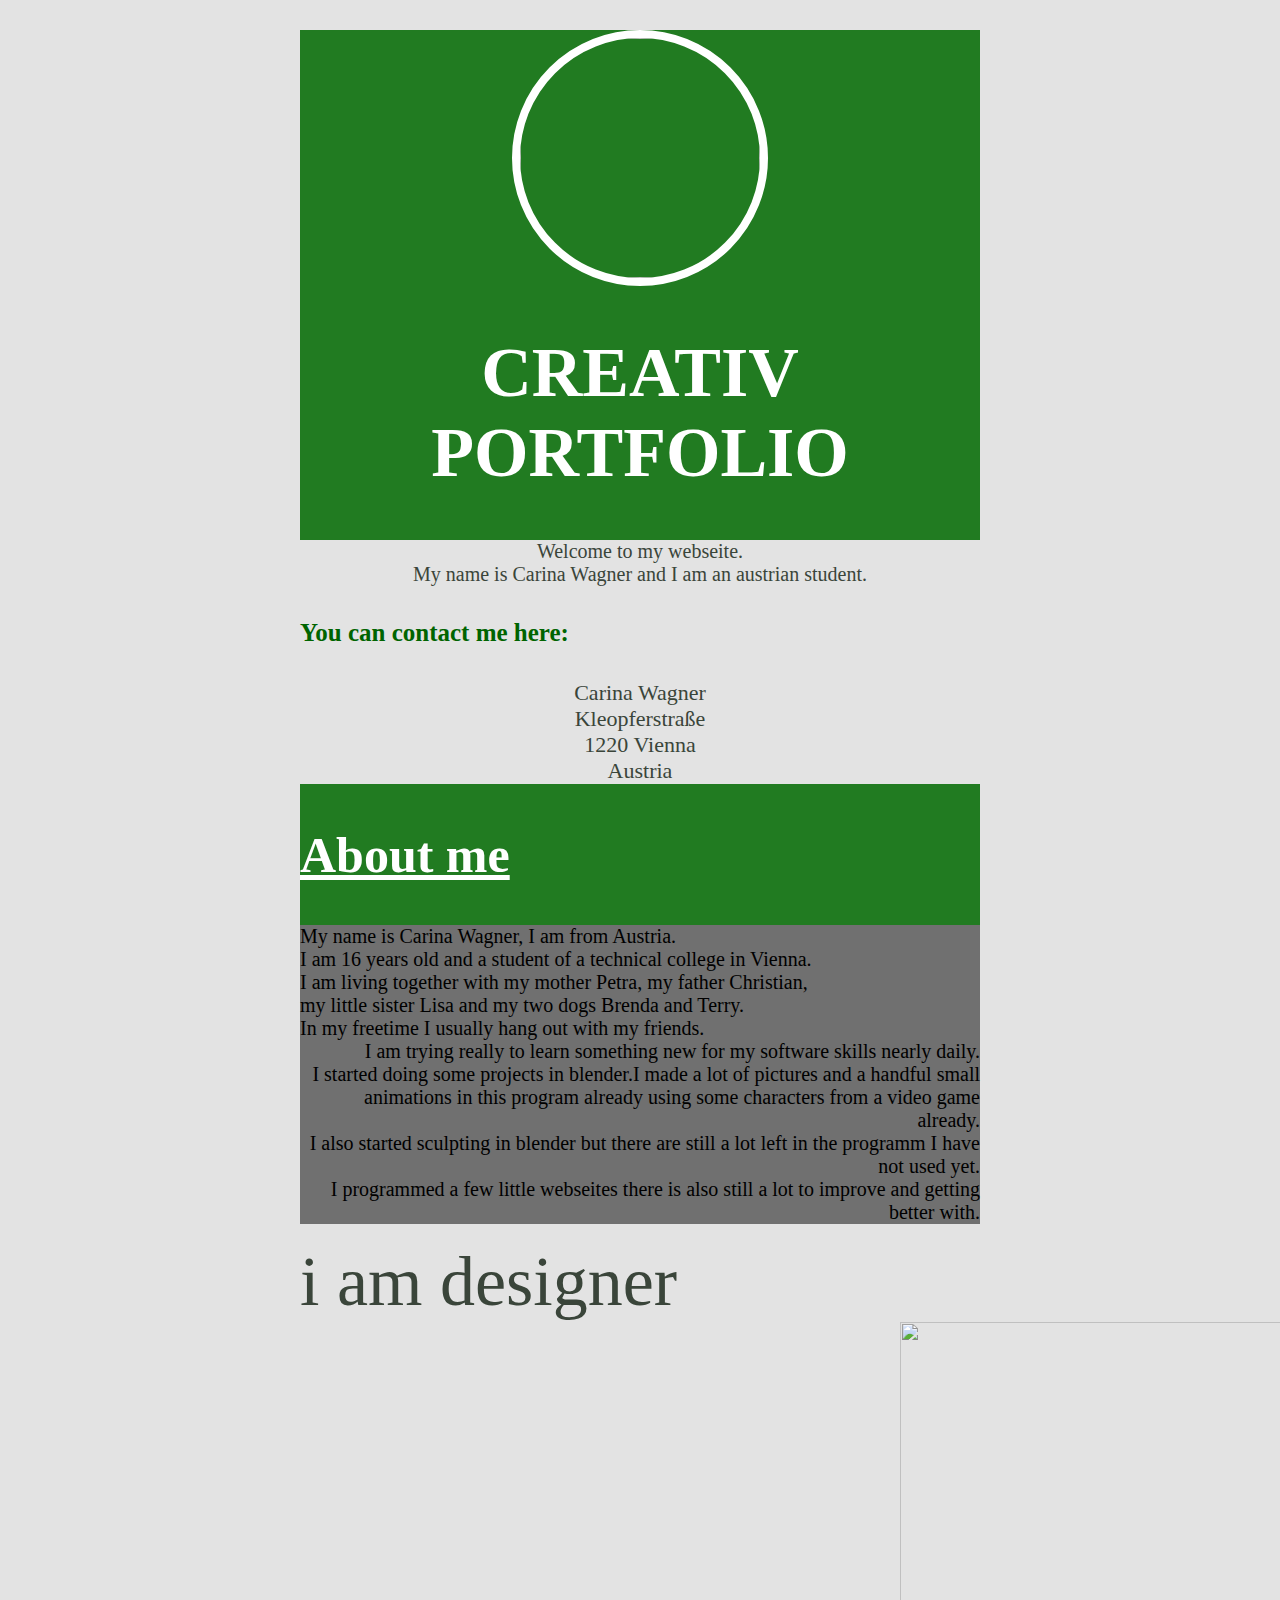
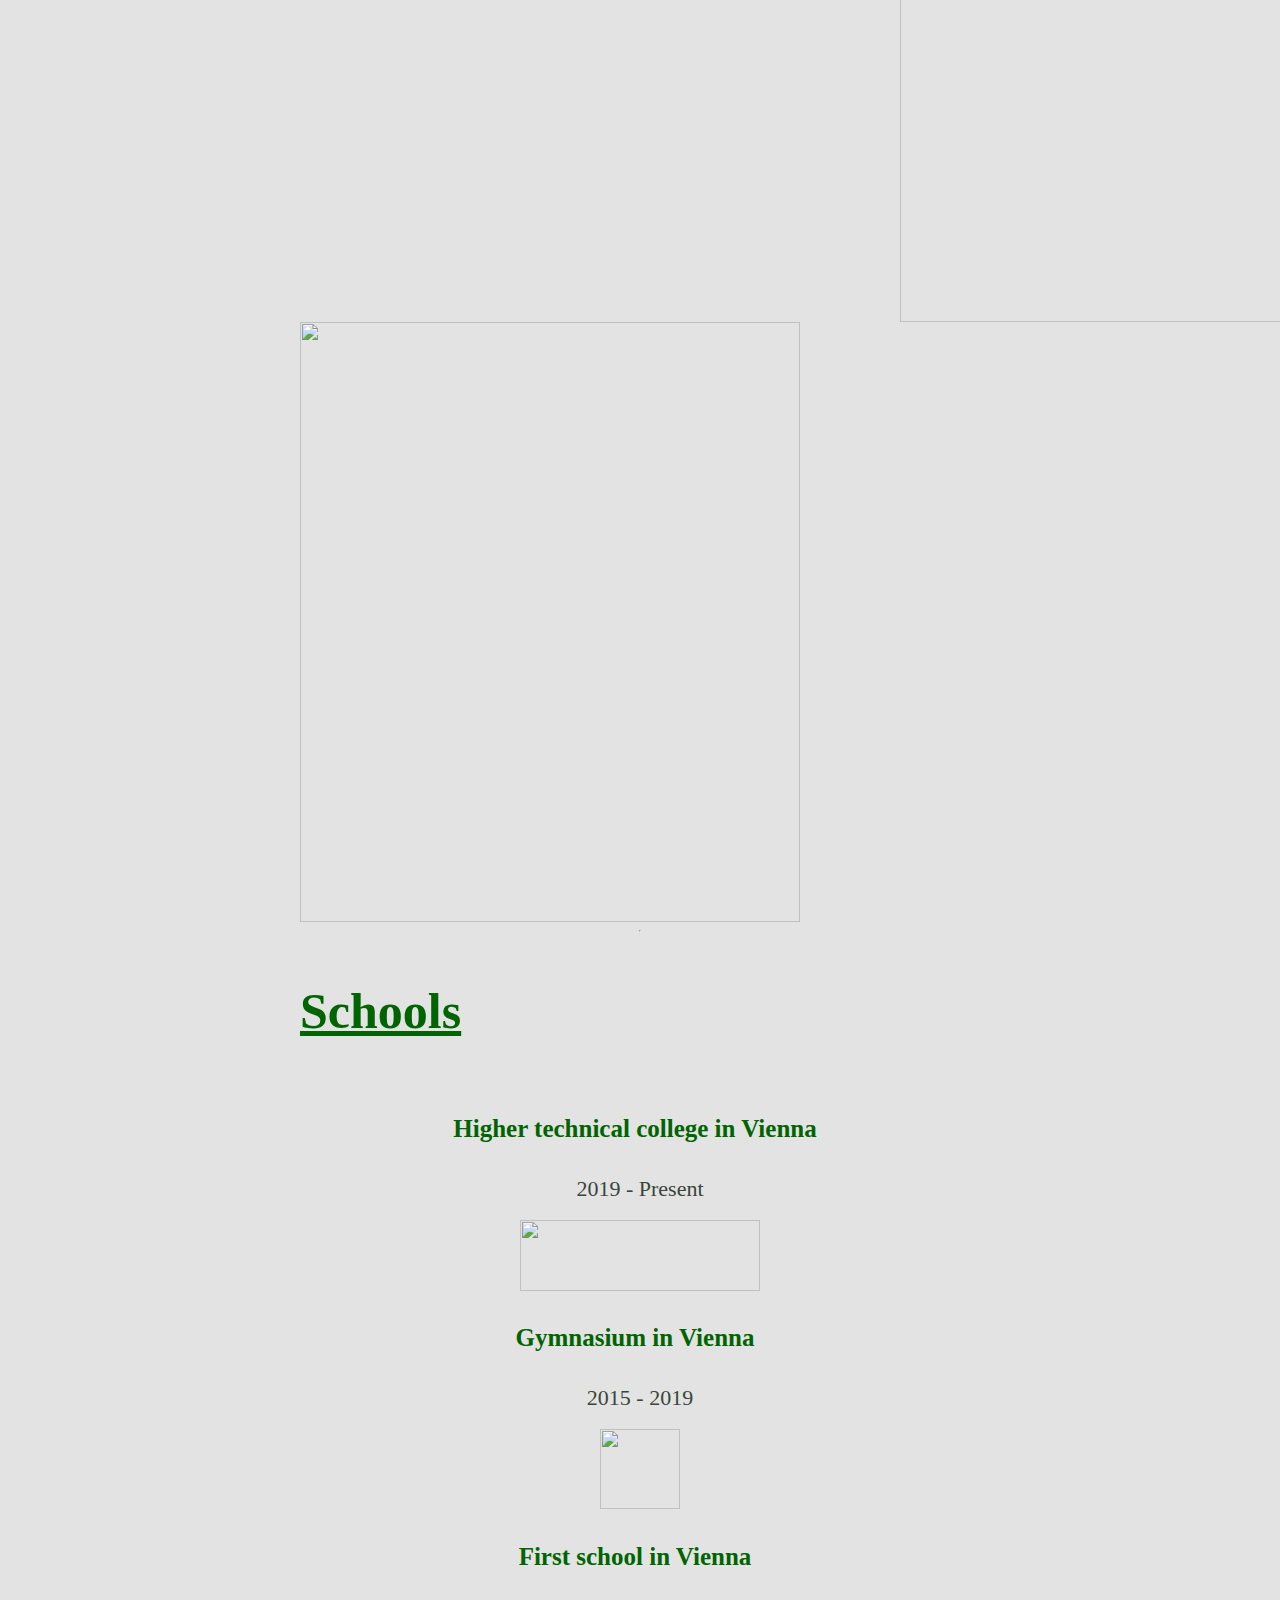
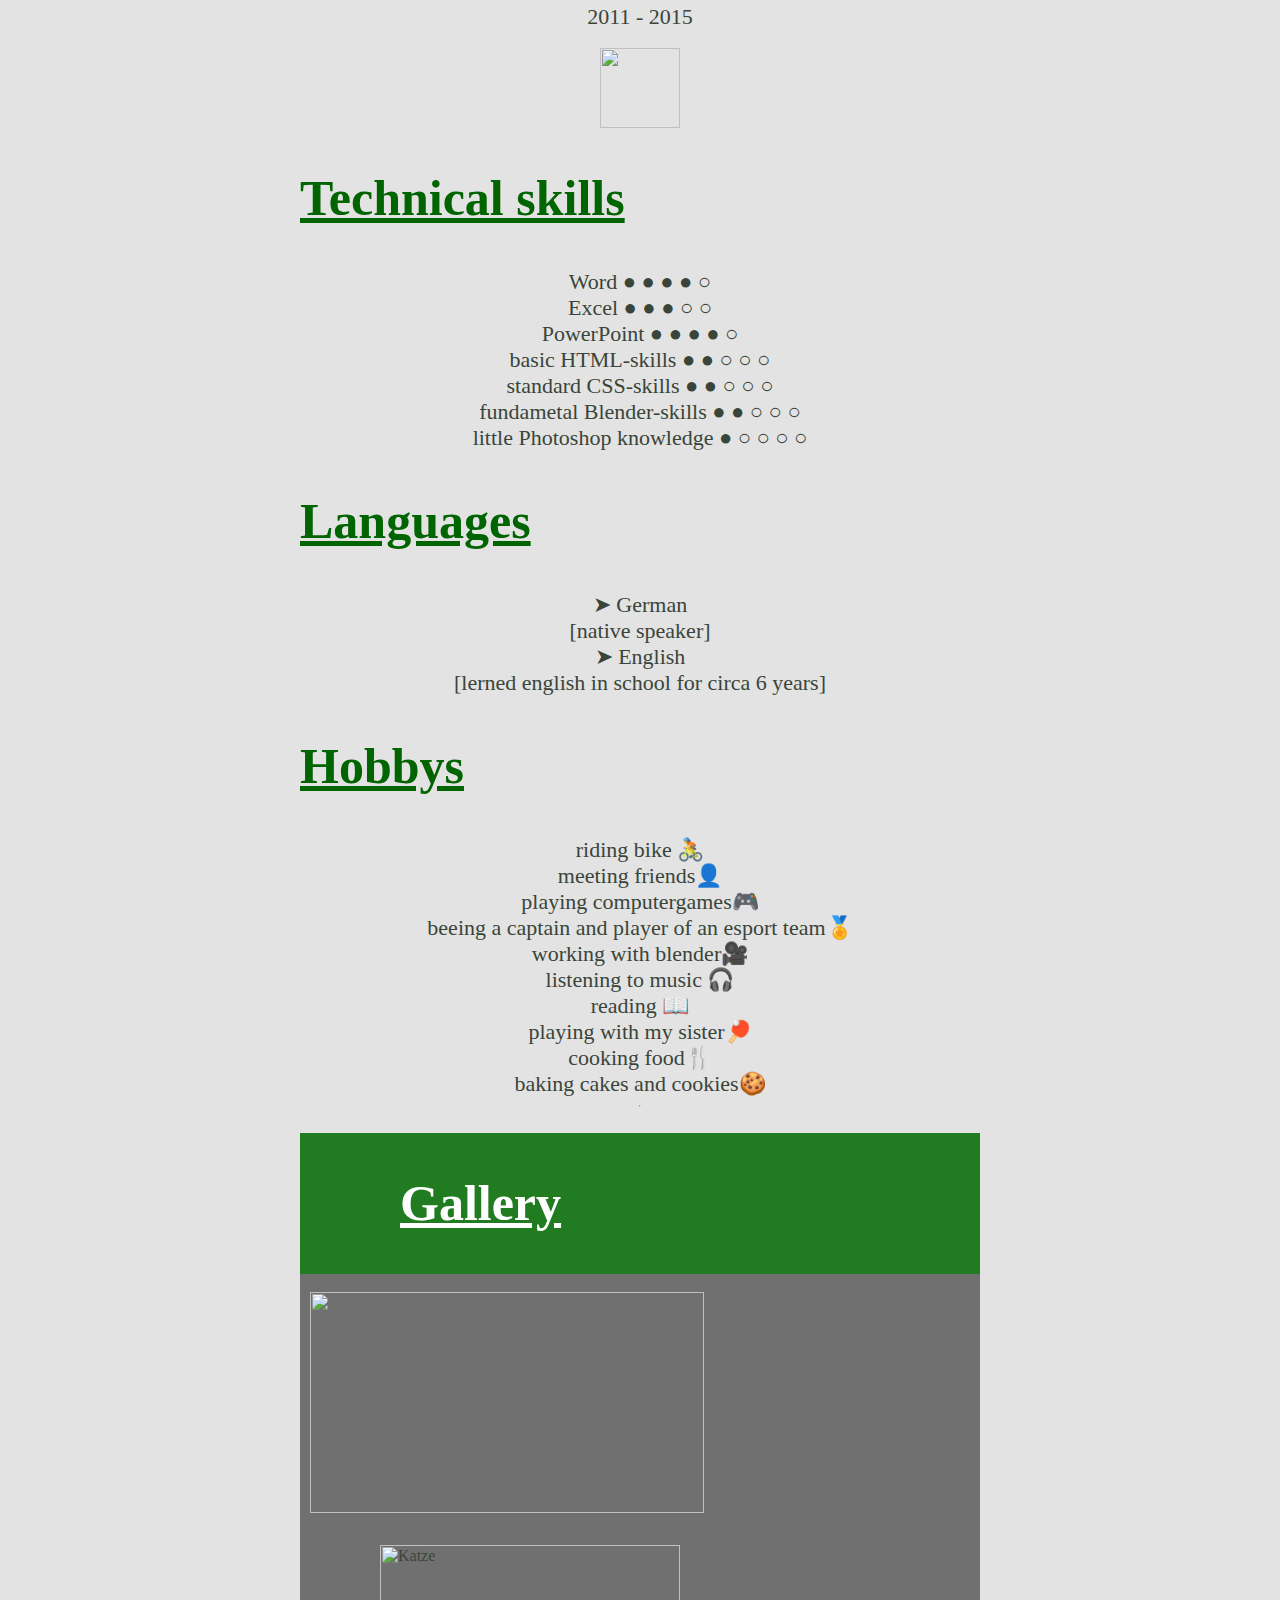
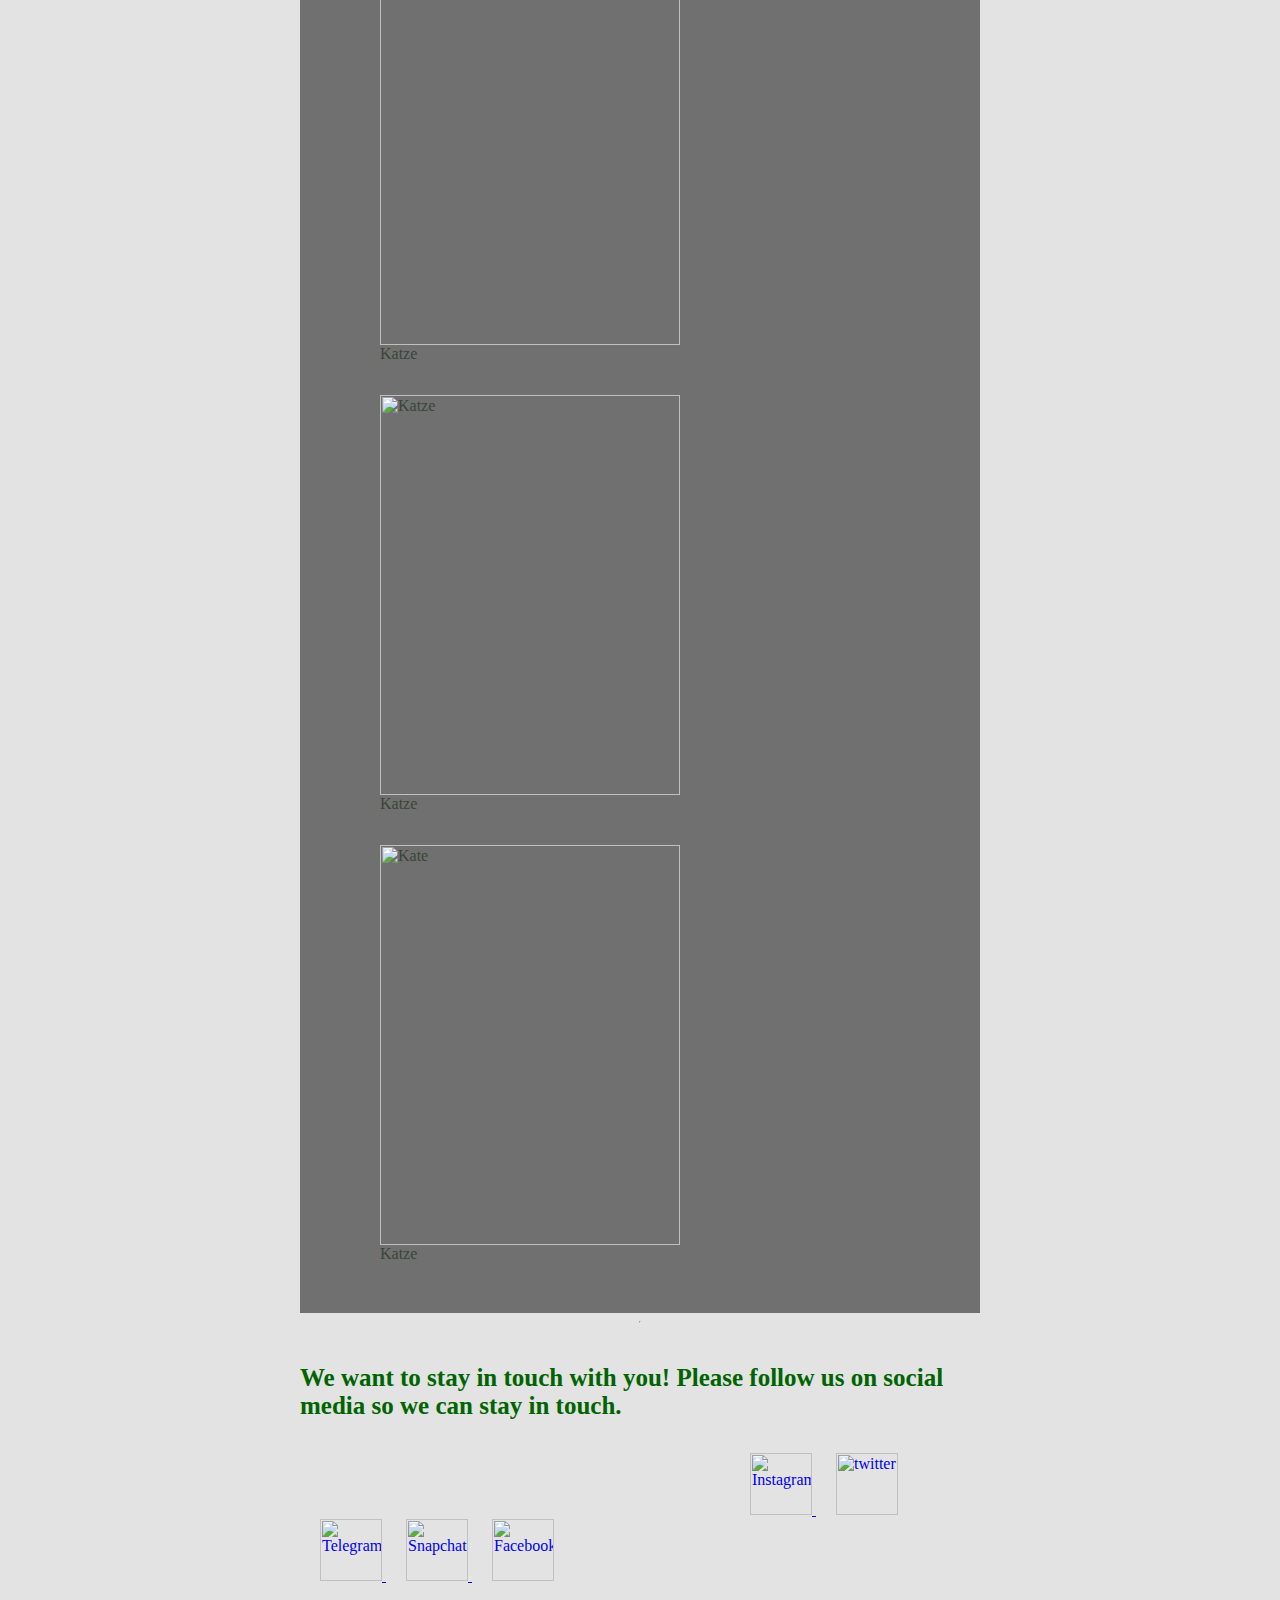
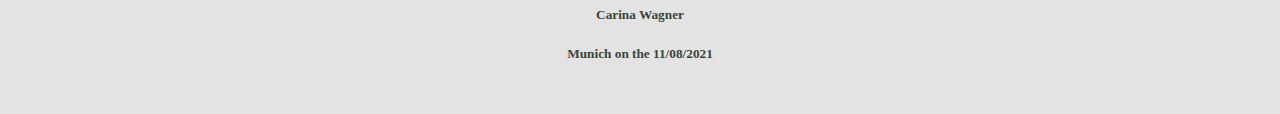
==== commit 73de3284: "changed a spellingmistake" ====
--- a/carina.html
+++ b/carina.html
@@ -37,7 +37,7 @@
   <div class="right greybackground">
     <p class="black">I am trying really to learn something new for my software skills nearly daily.</p>
     <p class="black">I started doing some projects in blender.I made a lot of pictures and a handful small </p>
-    <p class="black">animations in this programm already using some characters from a video game already.</p>
+    <p class="black">animations in this program already using some characters from a video game already.</p>
     <p class="black">I also started sculpting in blender but there are still a lot left in the programm I have not used
       yet.</p>
     <p class="black">I programmed a few little webseites there is also still a lot to improve and getting better with.
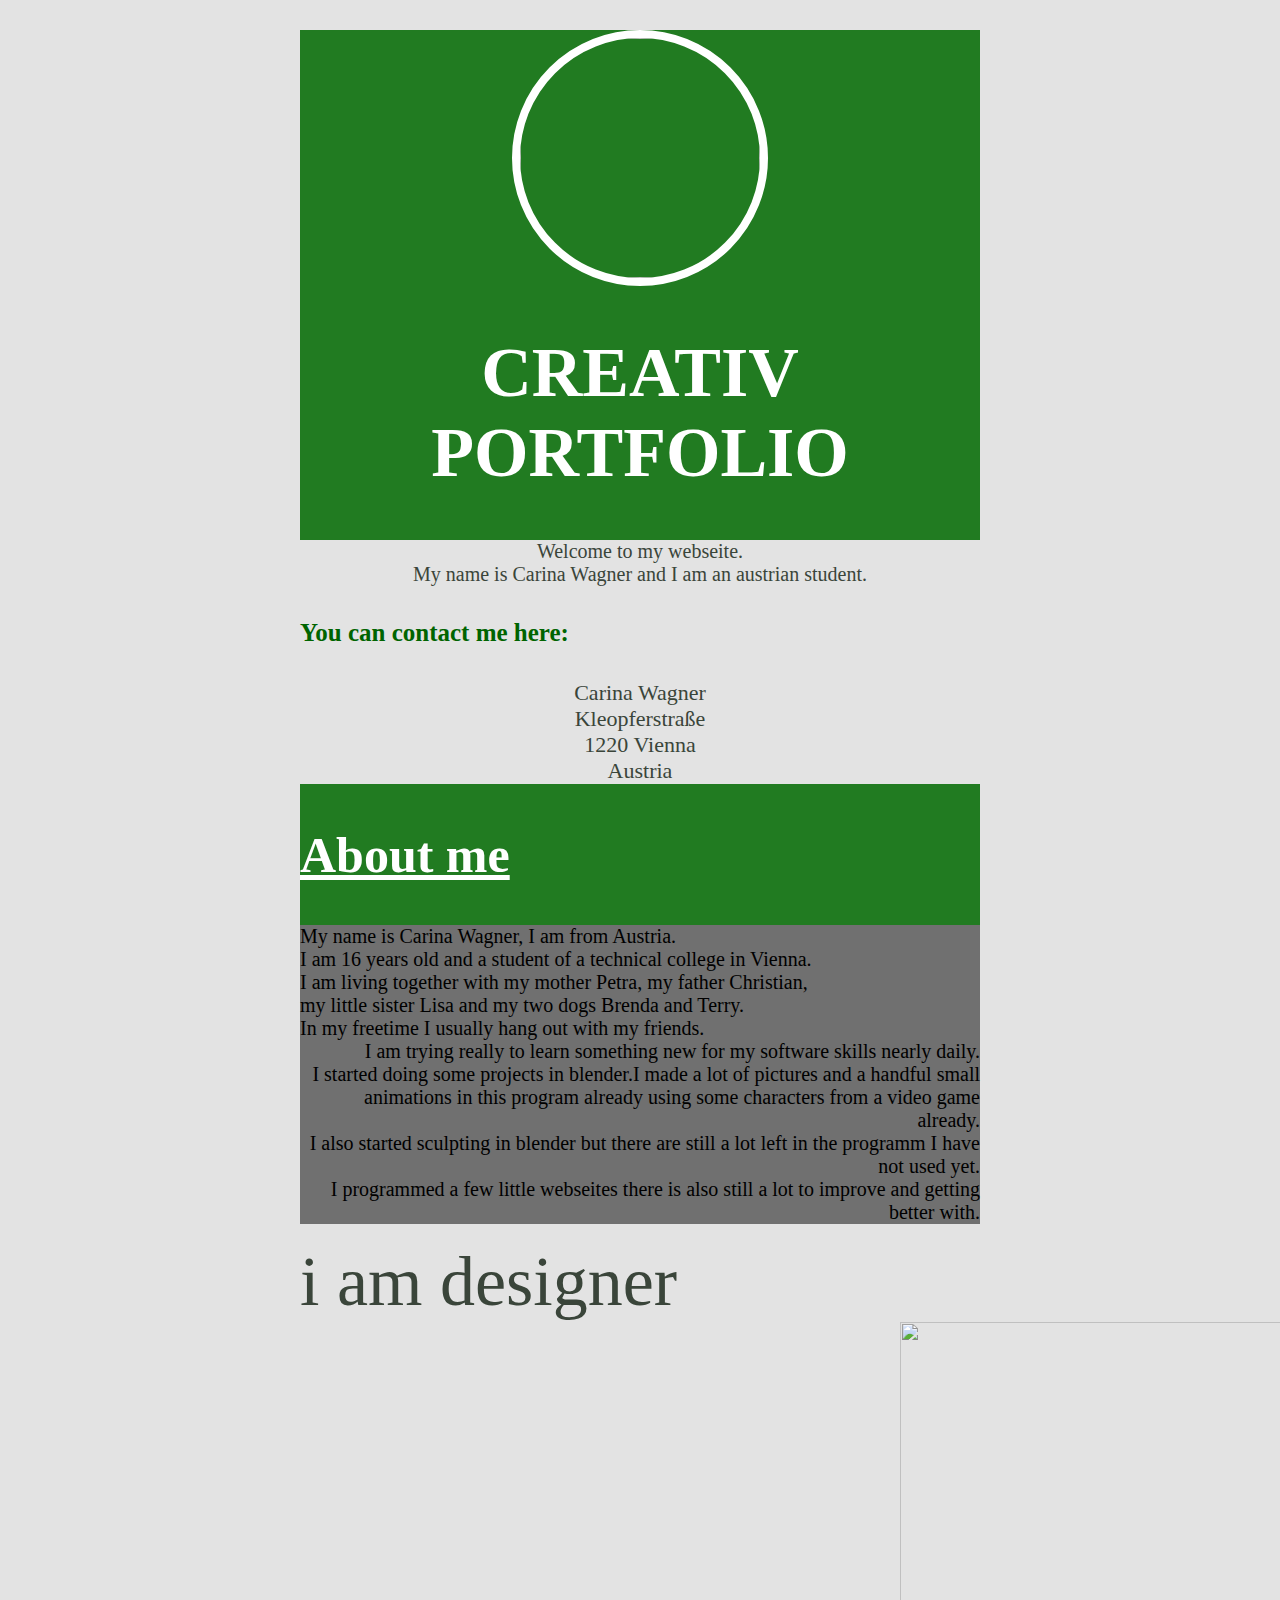
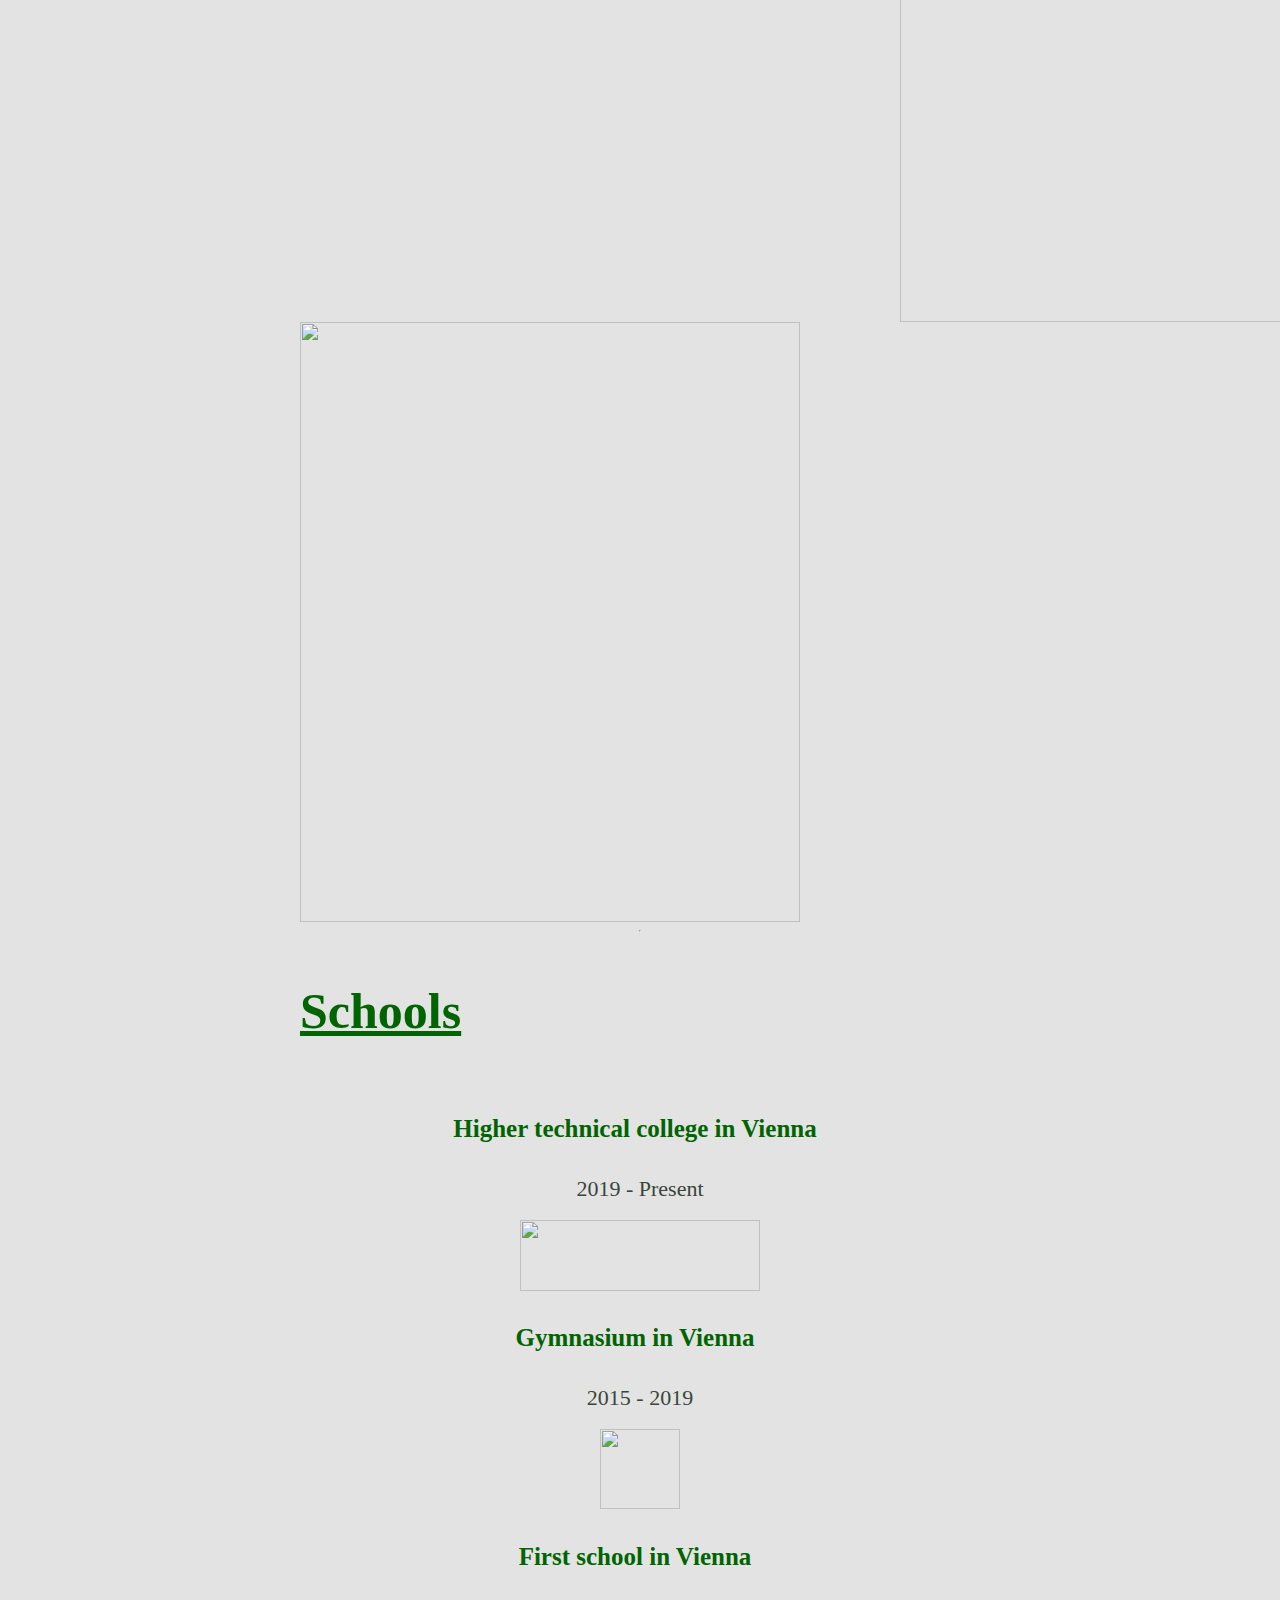
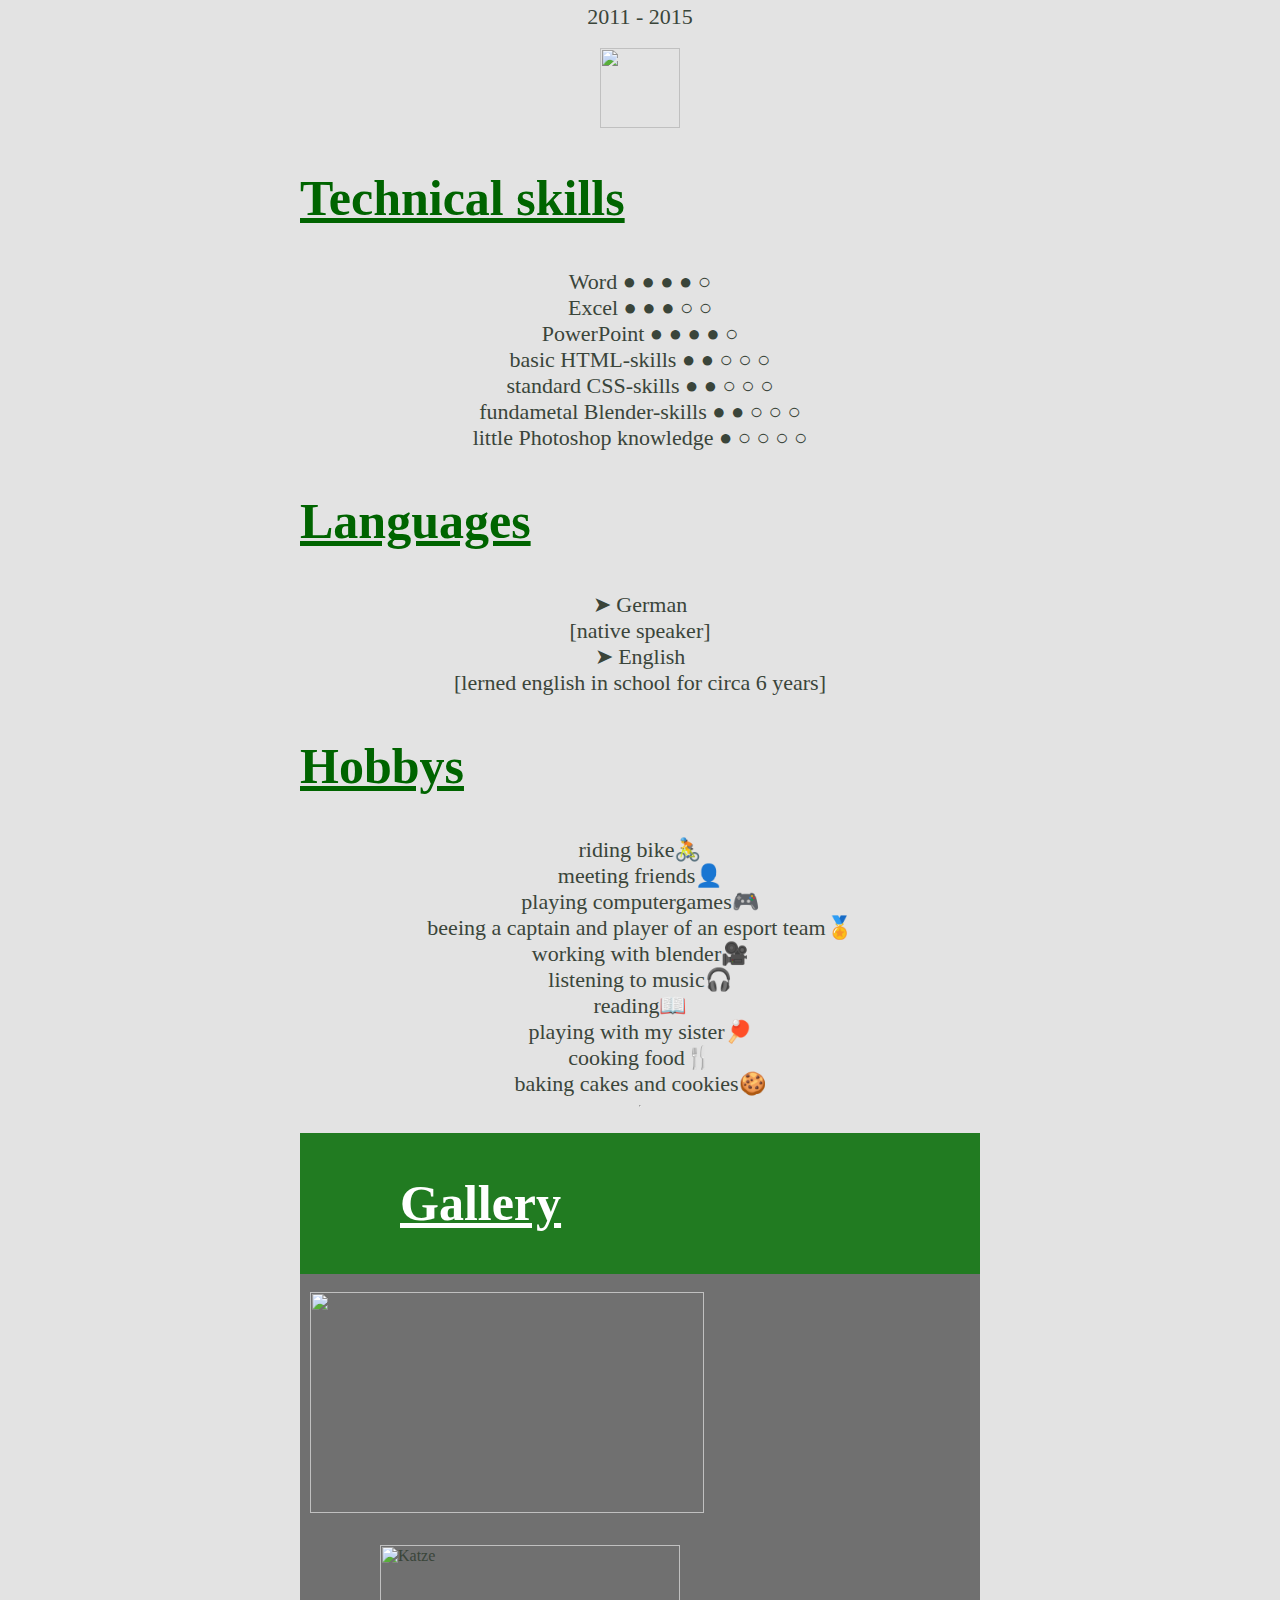
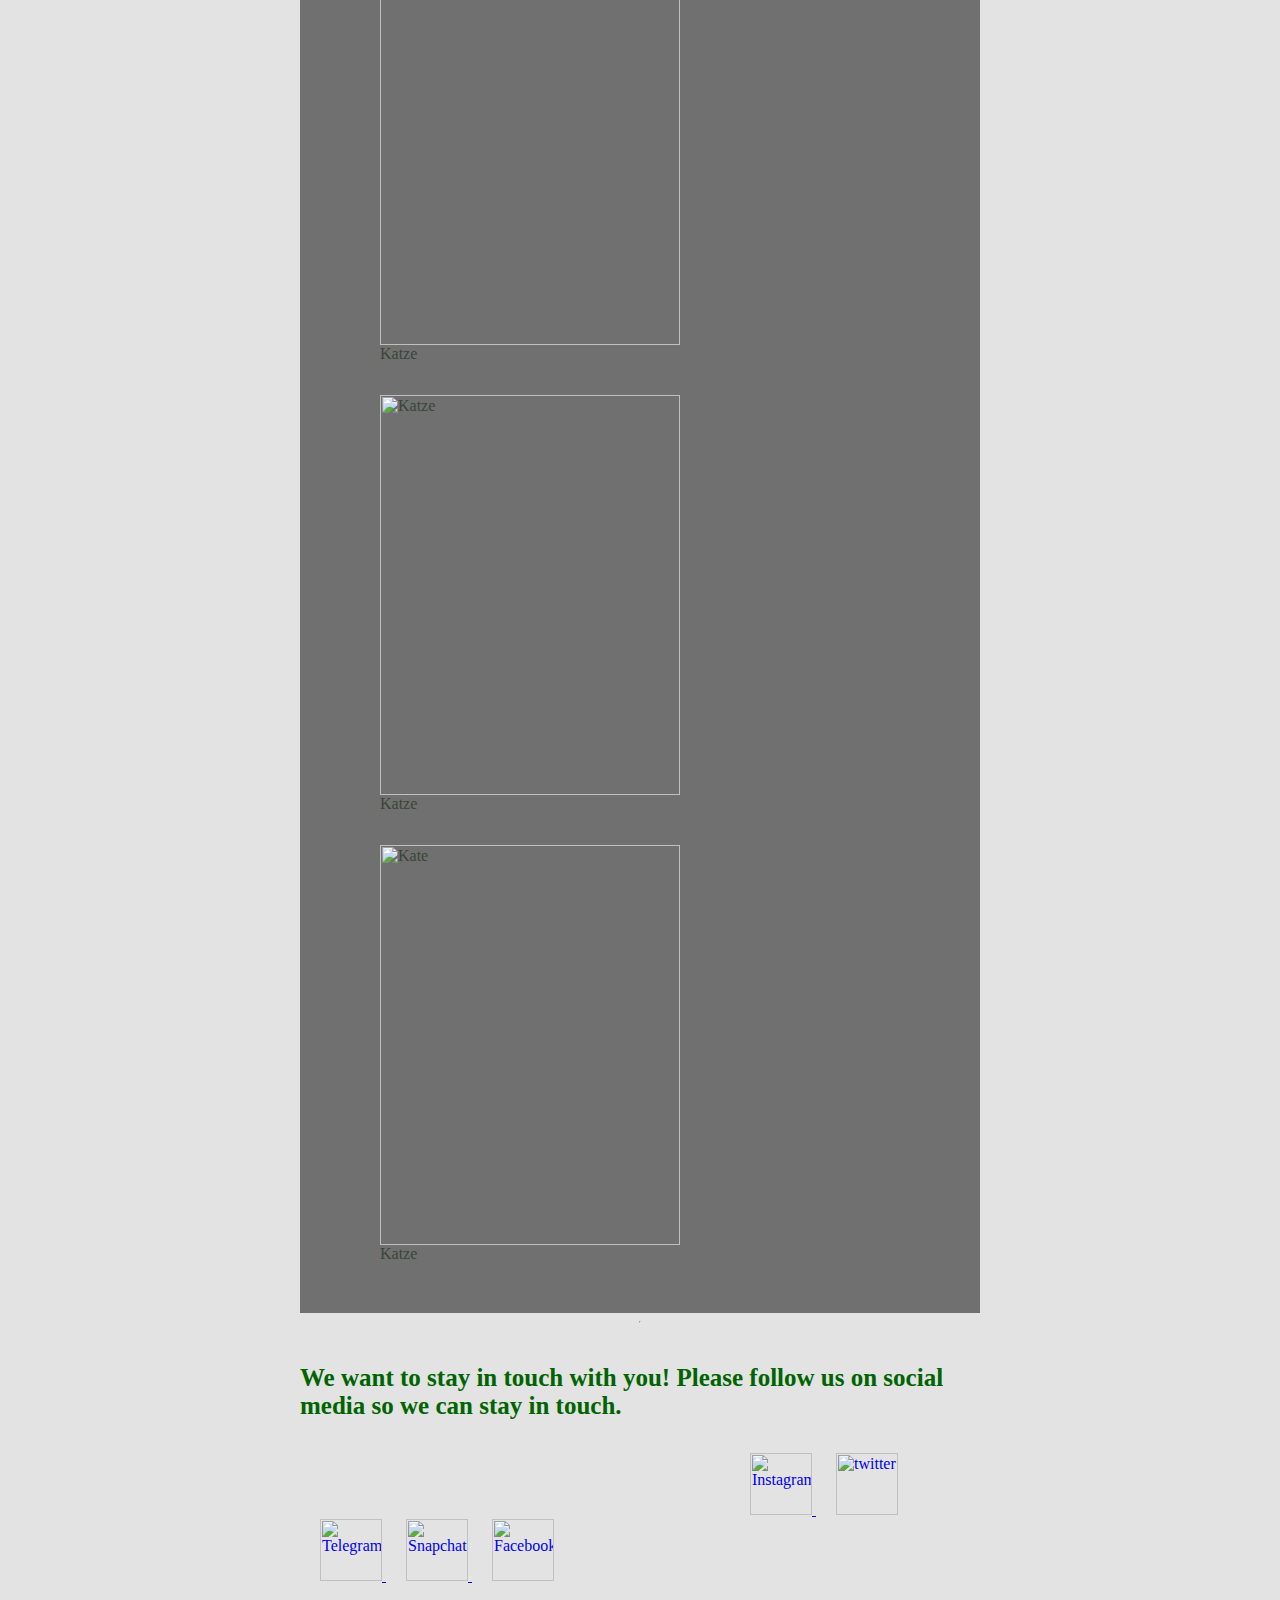
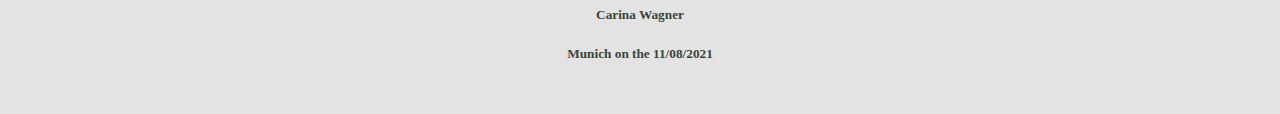
==== commit a047b4be: "midcommit, just some small fixes" ====
--- a/carina.html
+++ b/carina.html
@@ -44,7 +44,7 @@
     </p>
   </div>
   <br>
-  <span style="text-align: left;float: left;">i am designer</span>
+  <span style="white-space: nowrap;">i am designer</span>
   <img src="https://www.myself.de/Undefined/image-thumb__8842__gallery-vertical/s%C3%BC%C3%9Fes-katzenfoto.jpg"
     style="margin-left: 600px; float: right;" width="500px" height="600px">
 
@@ -101,13 +101,13 @@
   </ul>
   <h2>Hobbys</h2>
   <ul>
-    <li>︁riding bike 🚴︁</li>
+    <li>︁riding bike🚴︁</li>
     <li>meeting friends👤︁</li>
     <li>︁playing computergames🎮︁</li>
     <li>beeing a captain and player of an esport team🏅︁</li>
     <li>working with blender🎥︁</li>
-    <li>listening to music 🎧︁</li>
-    <li>reading 📖︁</li>
+    <li>listening to music🎧︁</li>
+    <li>reading📖︁</li>
     <li>playing with my sister🏓︁</li>
     <li>cooking food🍴︁</li>
     <li>baking cakes and cookies🍪</li>
@@ -134,7 +134,7 @@
           alt="Katze" height=400px; width=300px>
         <figcaption>Katze</figcaption>
       </figure>
-
+      
       <figure>
         <img src="https://www.myself.de/Undefined/image-thumb__8842__gallery-vertical/s%C3%BC%C3%9Fes-katzenfoto.jpg"
           alt="Katze" height=400px; width=300px>
@@ -175,9 +175,7 @@
         src="https://img-premium.flaticon.com/png/512/739/premium/739237.png?token=exp=1628513849~hmac=7f51a7a198d9a33b1af7ecaf603a38b3"
         alt="FacebookLogo" style="width:62px; height:62px;margin-left: 20px;">
     </a>
-
   </div>
-
 </body>
 <footer style="text-align: center;">
   <h5>Carina Wagner</h5>
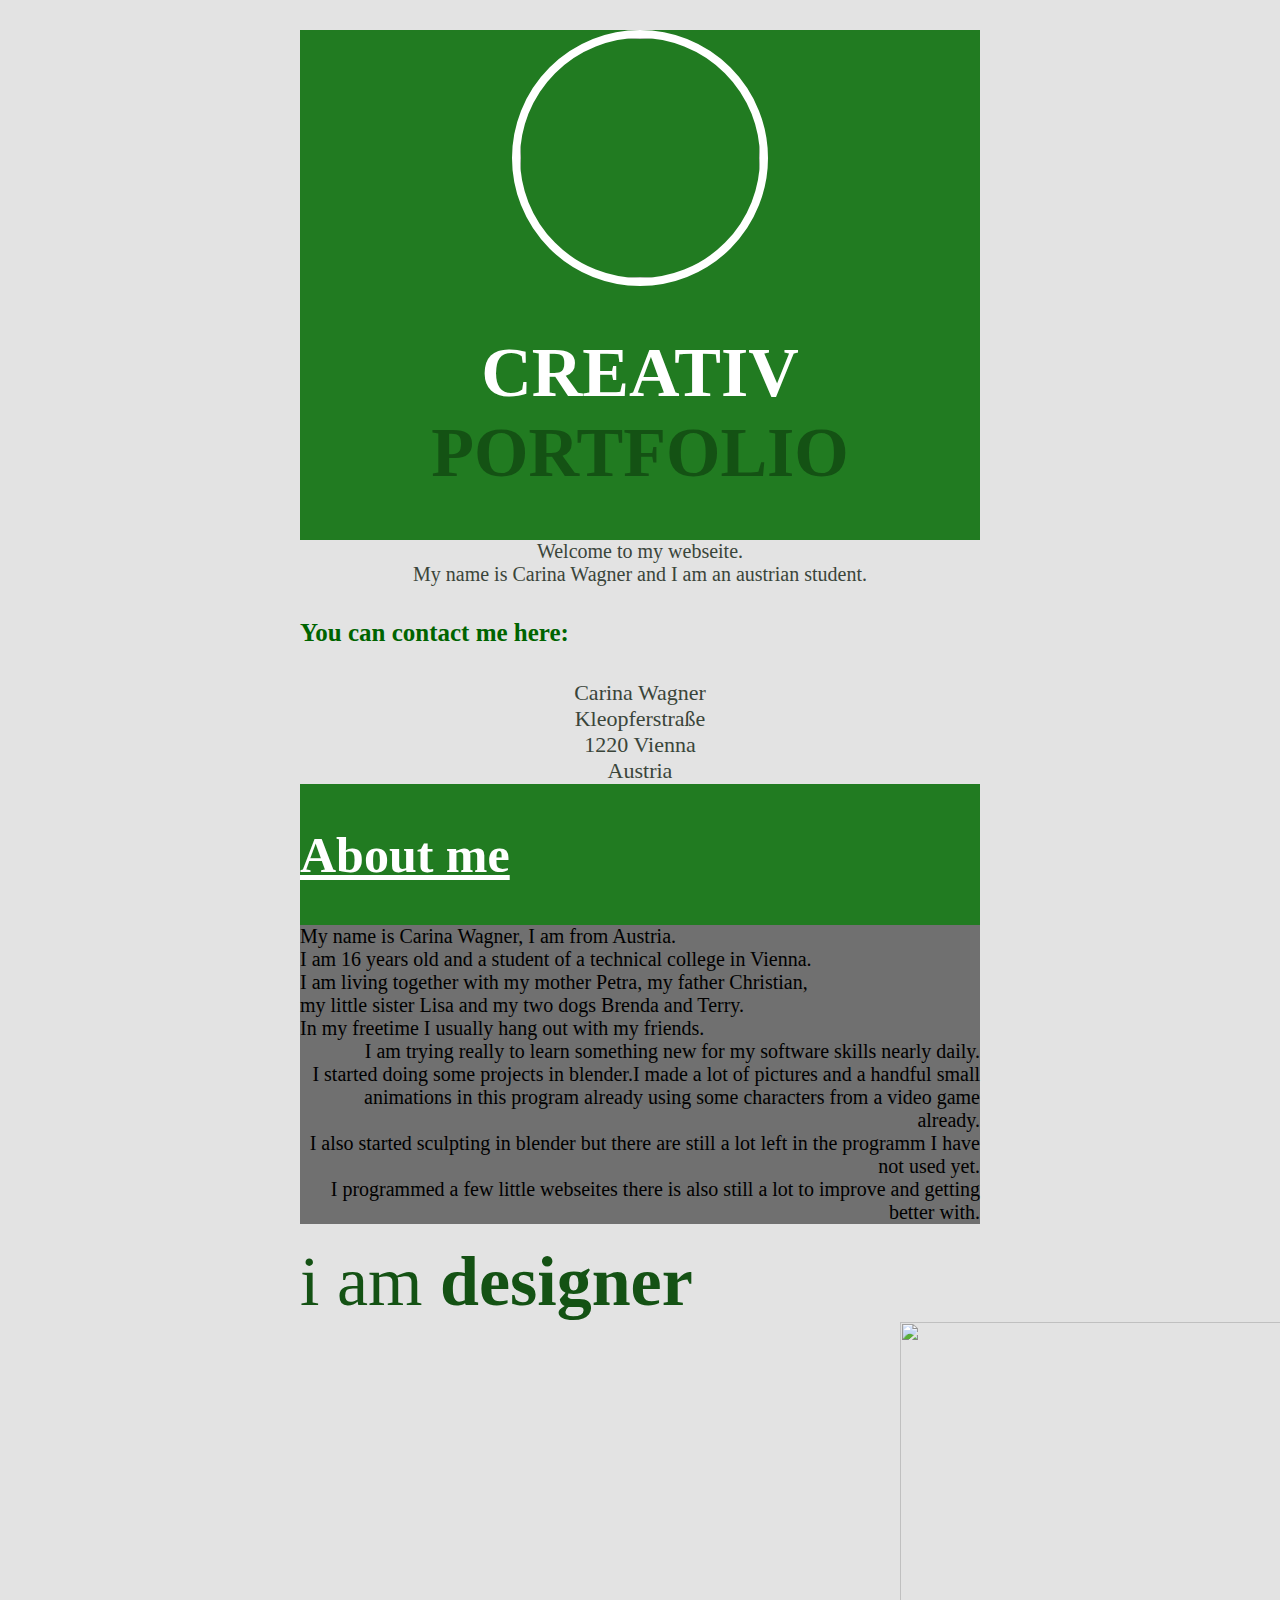
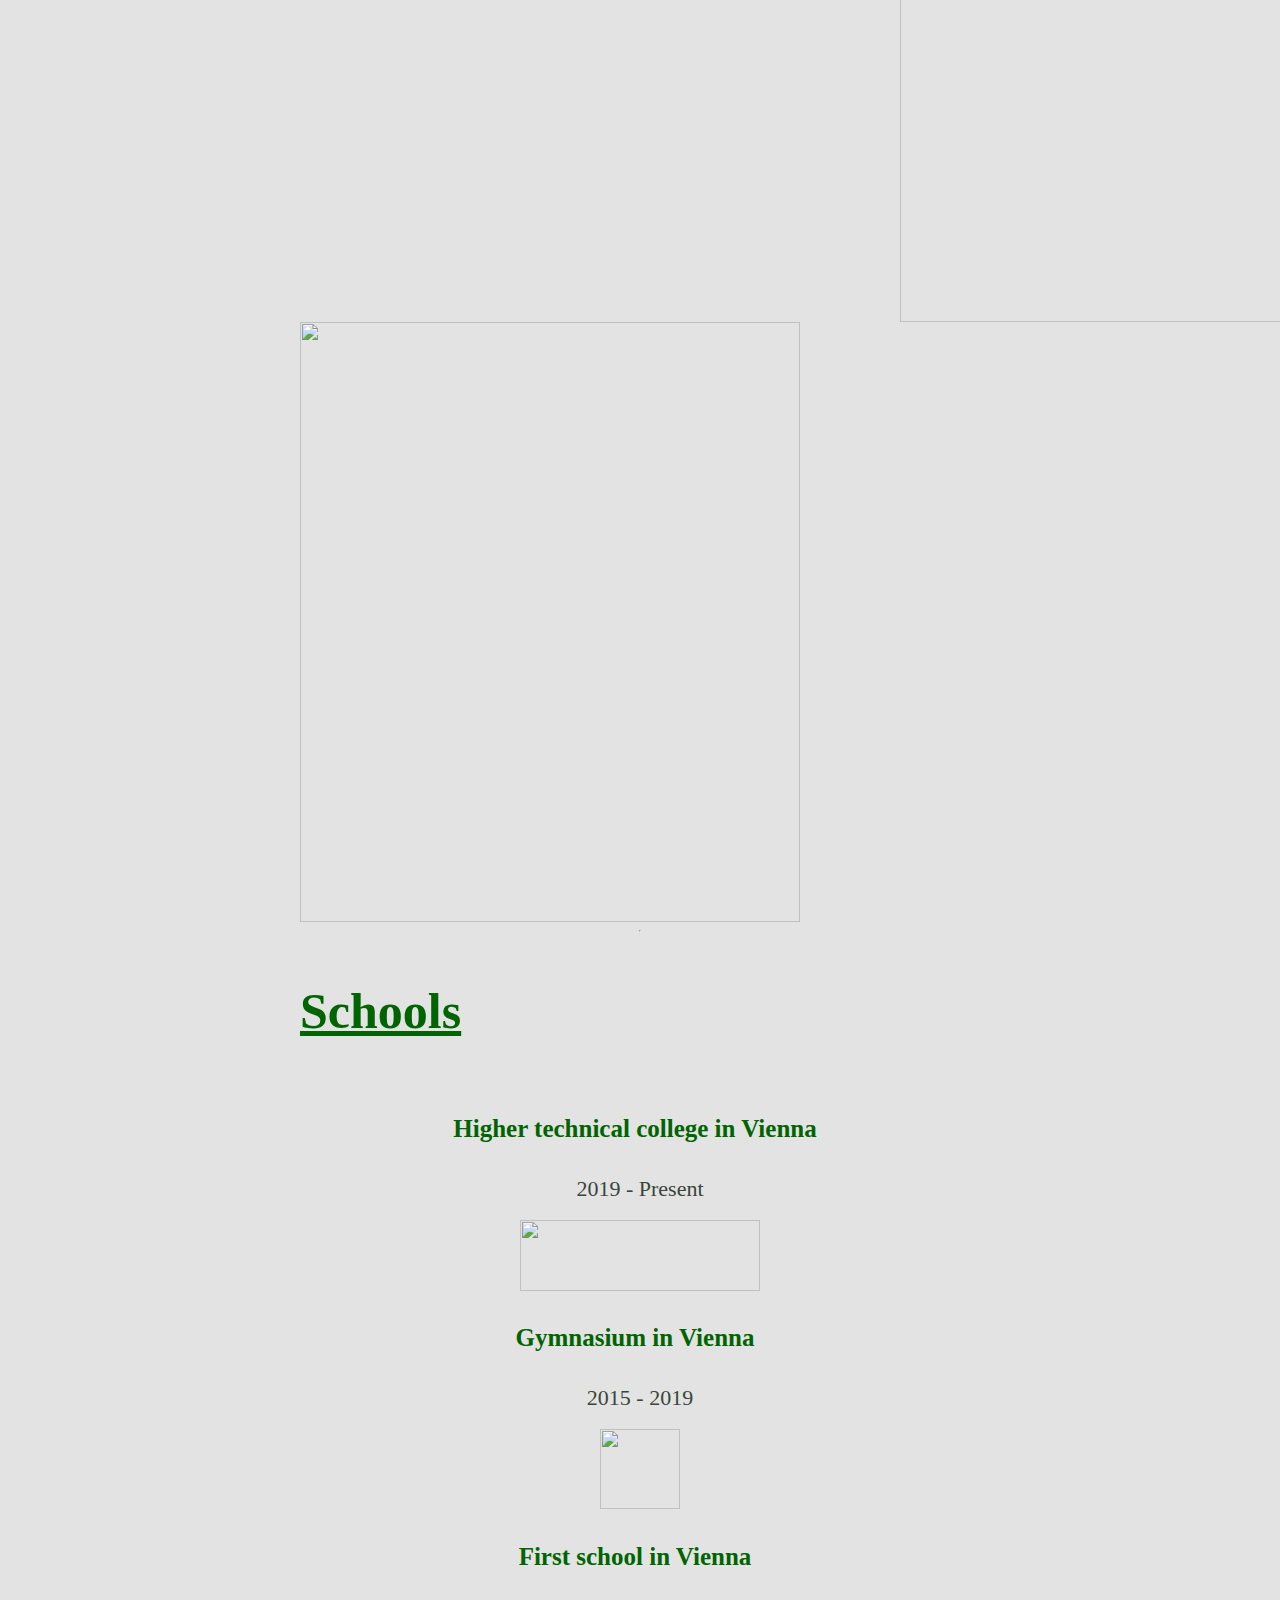
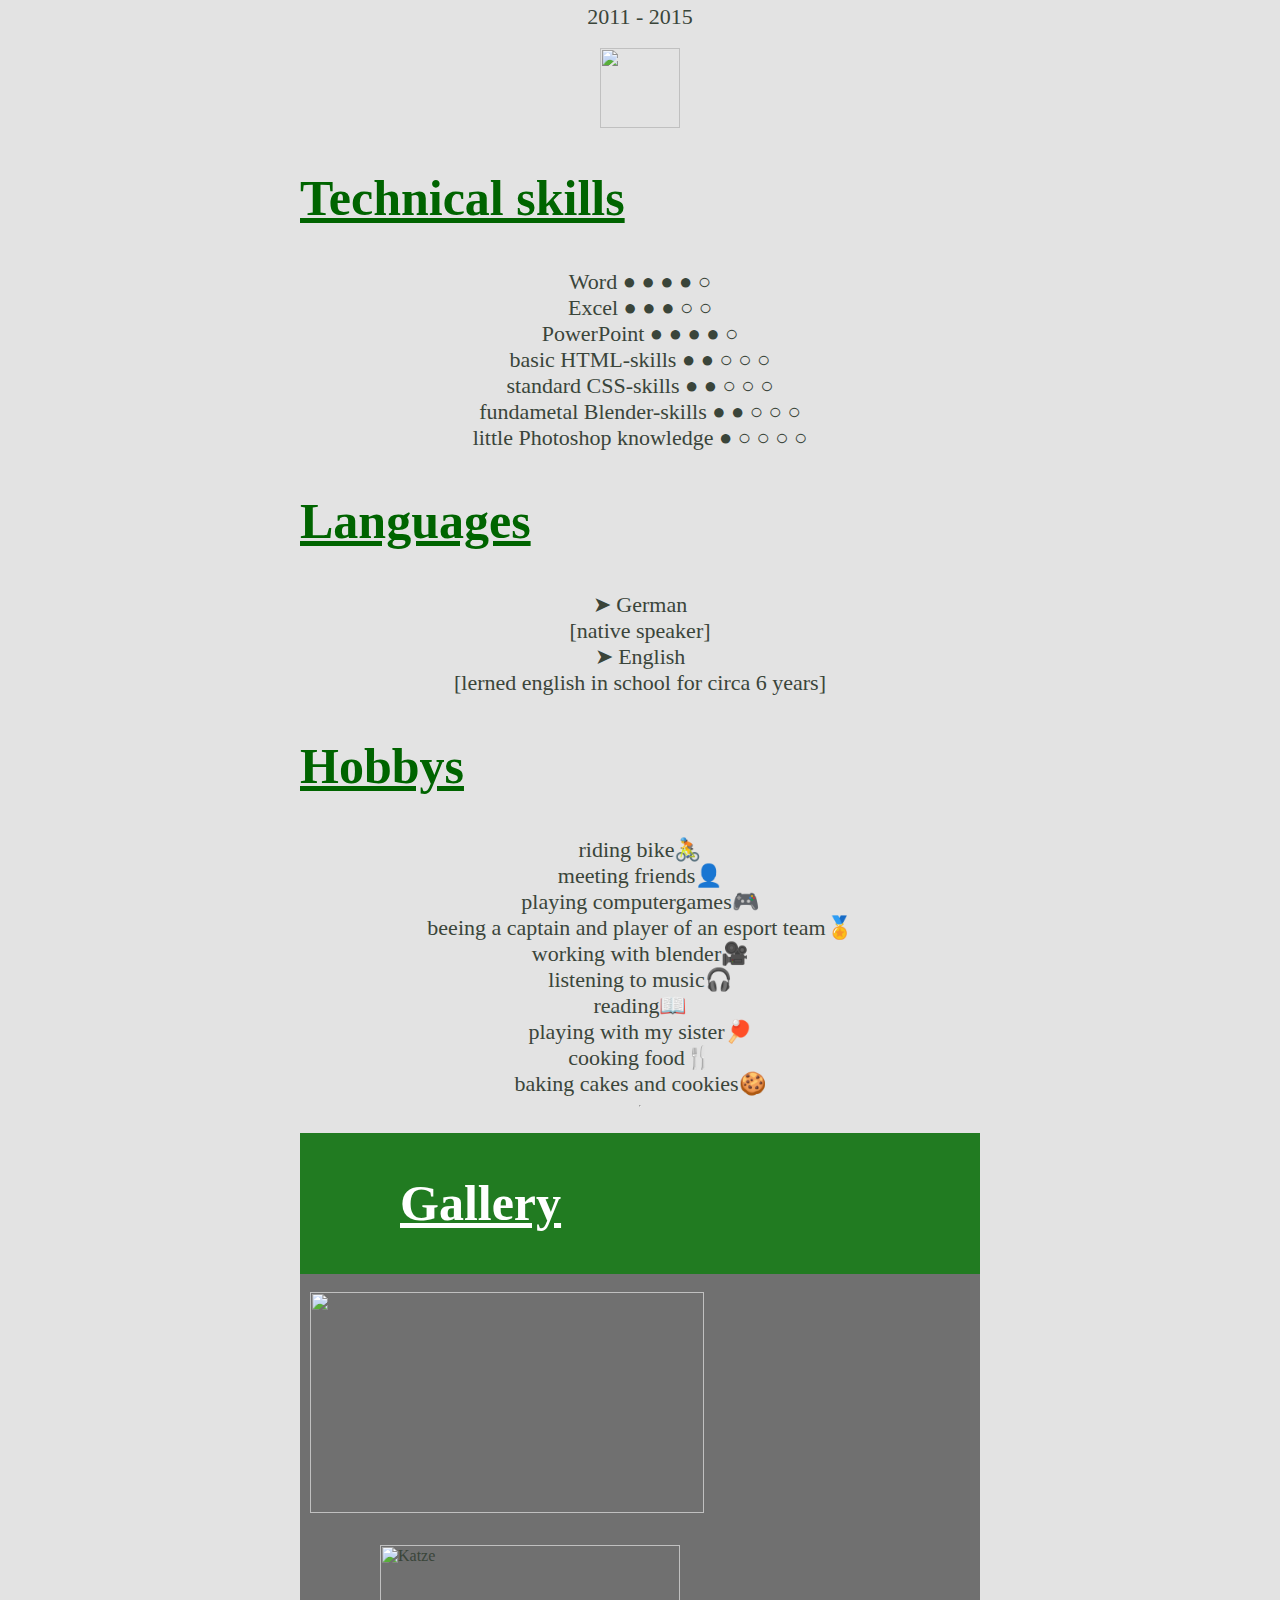
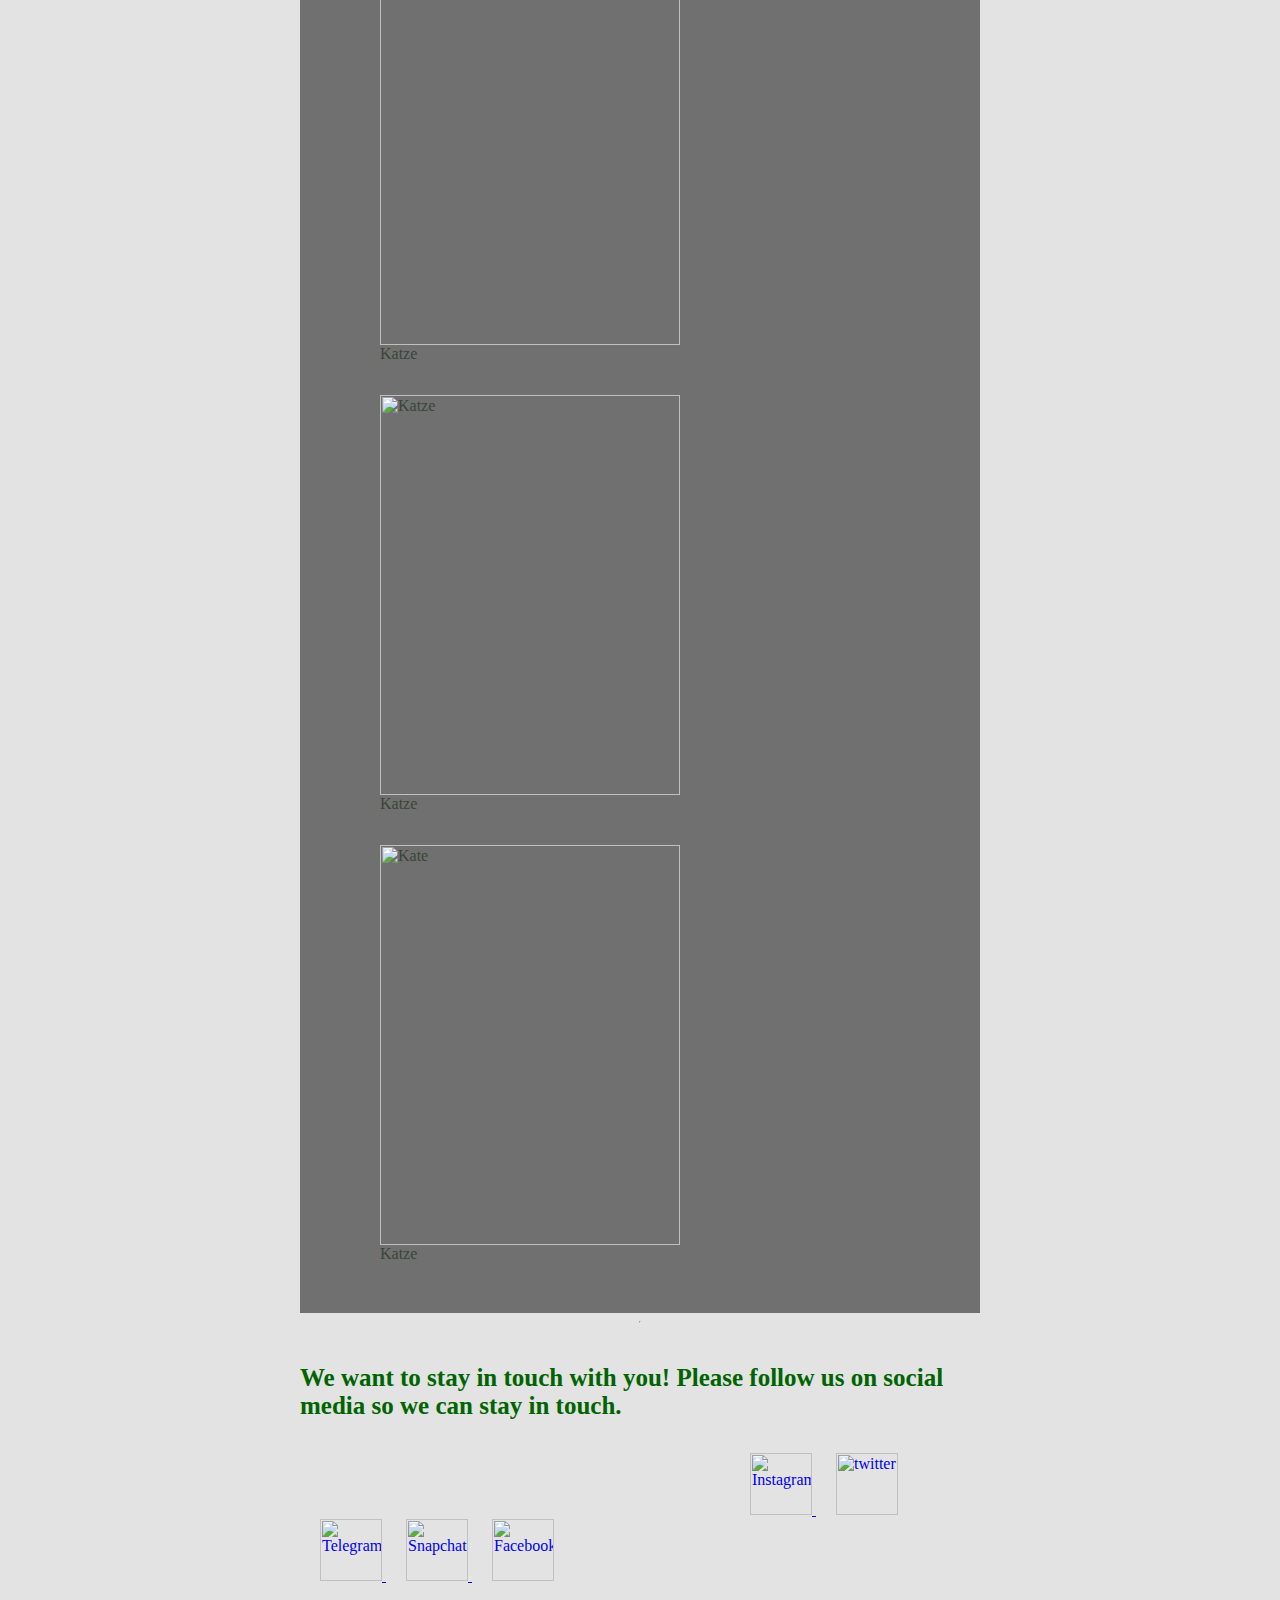
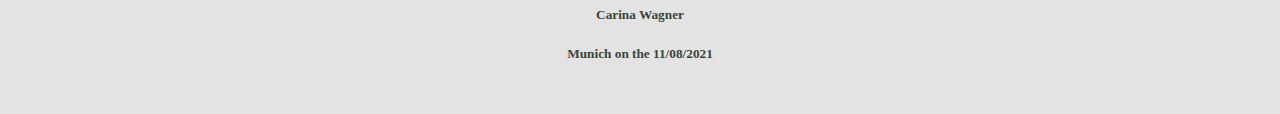
==== commit f6d28619: "." ====
--- a/carina.html
+++ b/carina.html
@@ -44,7 +44,7 @@
     </p>
   </div>
   <br>
-  <span style="white-space: nowrap;">i am designer</span>
+  <span style="white-space: nowrap;">i am <span style="font-weight: bold;">designer</span></span>
   <img src="https://www.myself.de/Undefined/image-thumb__8842__gallery-vertical/s%C3%BC%C3%9Fes-katzenfoto.jpg"
     style="margin-left: 600px; float: right;" width="500px" height="600px">
 
@@ -134,7 +134,7 @@
           alt="Katze" height=400px; width=300px>
         <figcaption>Katze</figcaption>
       </figure>
-      
+
       <figure>
         <img src="https://www.myself.de/Undefined/image-thumb__8842__gallery-vertical/s%C3%BC%C3%9Fes-katzenfoto.jpg"
           alt="Katze" height=400px; width=300px>
--- a/main.css
+++ b/main.css
@@ -1,6 +1,7 @@
-html{
+html {
   background-color: rgba(128, 128, 128, 0.219);
 }
+
 body {
   font-family: verdana;
   color: #3a453a;
@@ -75,10 +76,11 @@
   font-size: 22;
 }
 
-span{
+span {
   font-size: 70;
+  color: #145214;
+}
 
-}
 .right {
   text-align: right;
   margin: 0;
@@ -144,7 +146,6 @@
 #gallery {
   display: grid;
   grid-template-columns: repeat(auto-fill, minmax(20em, 1fr));
-
 }
 
 #gallery>figcaption {
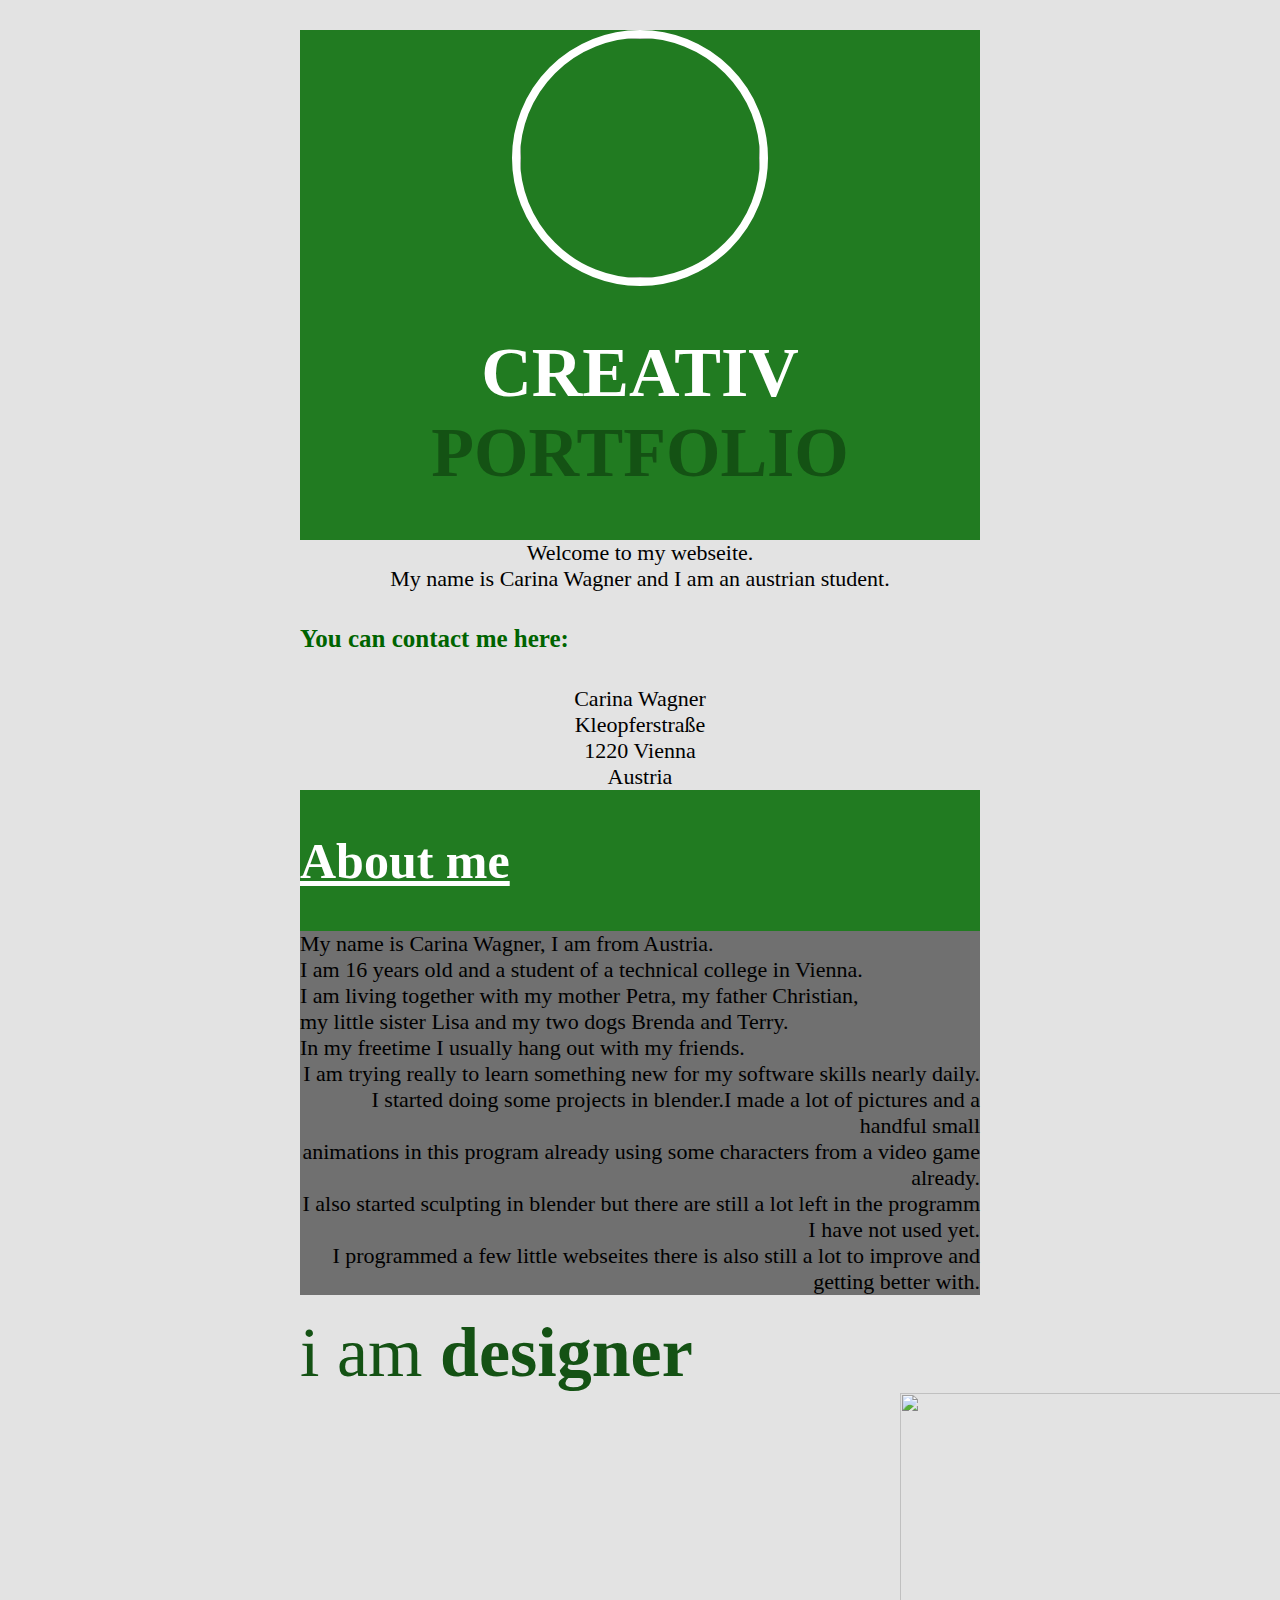
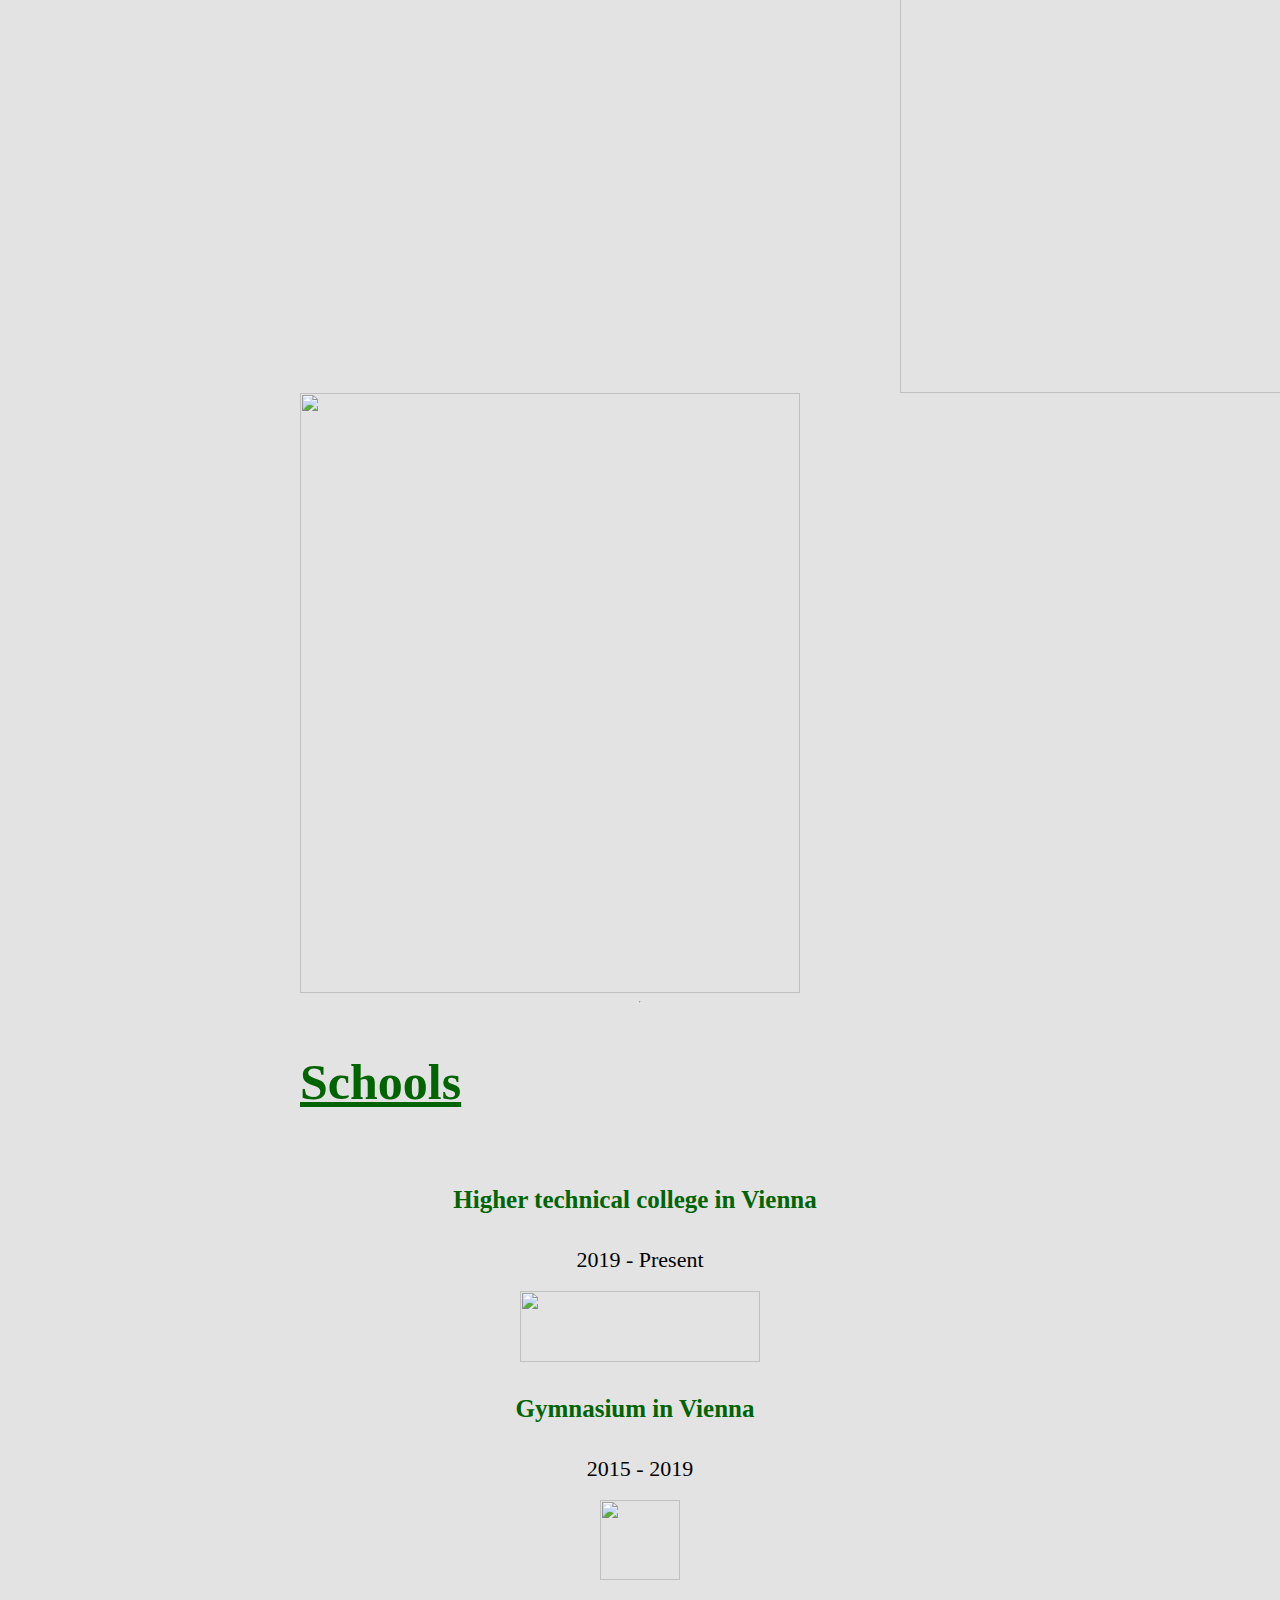
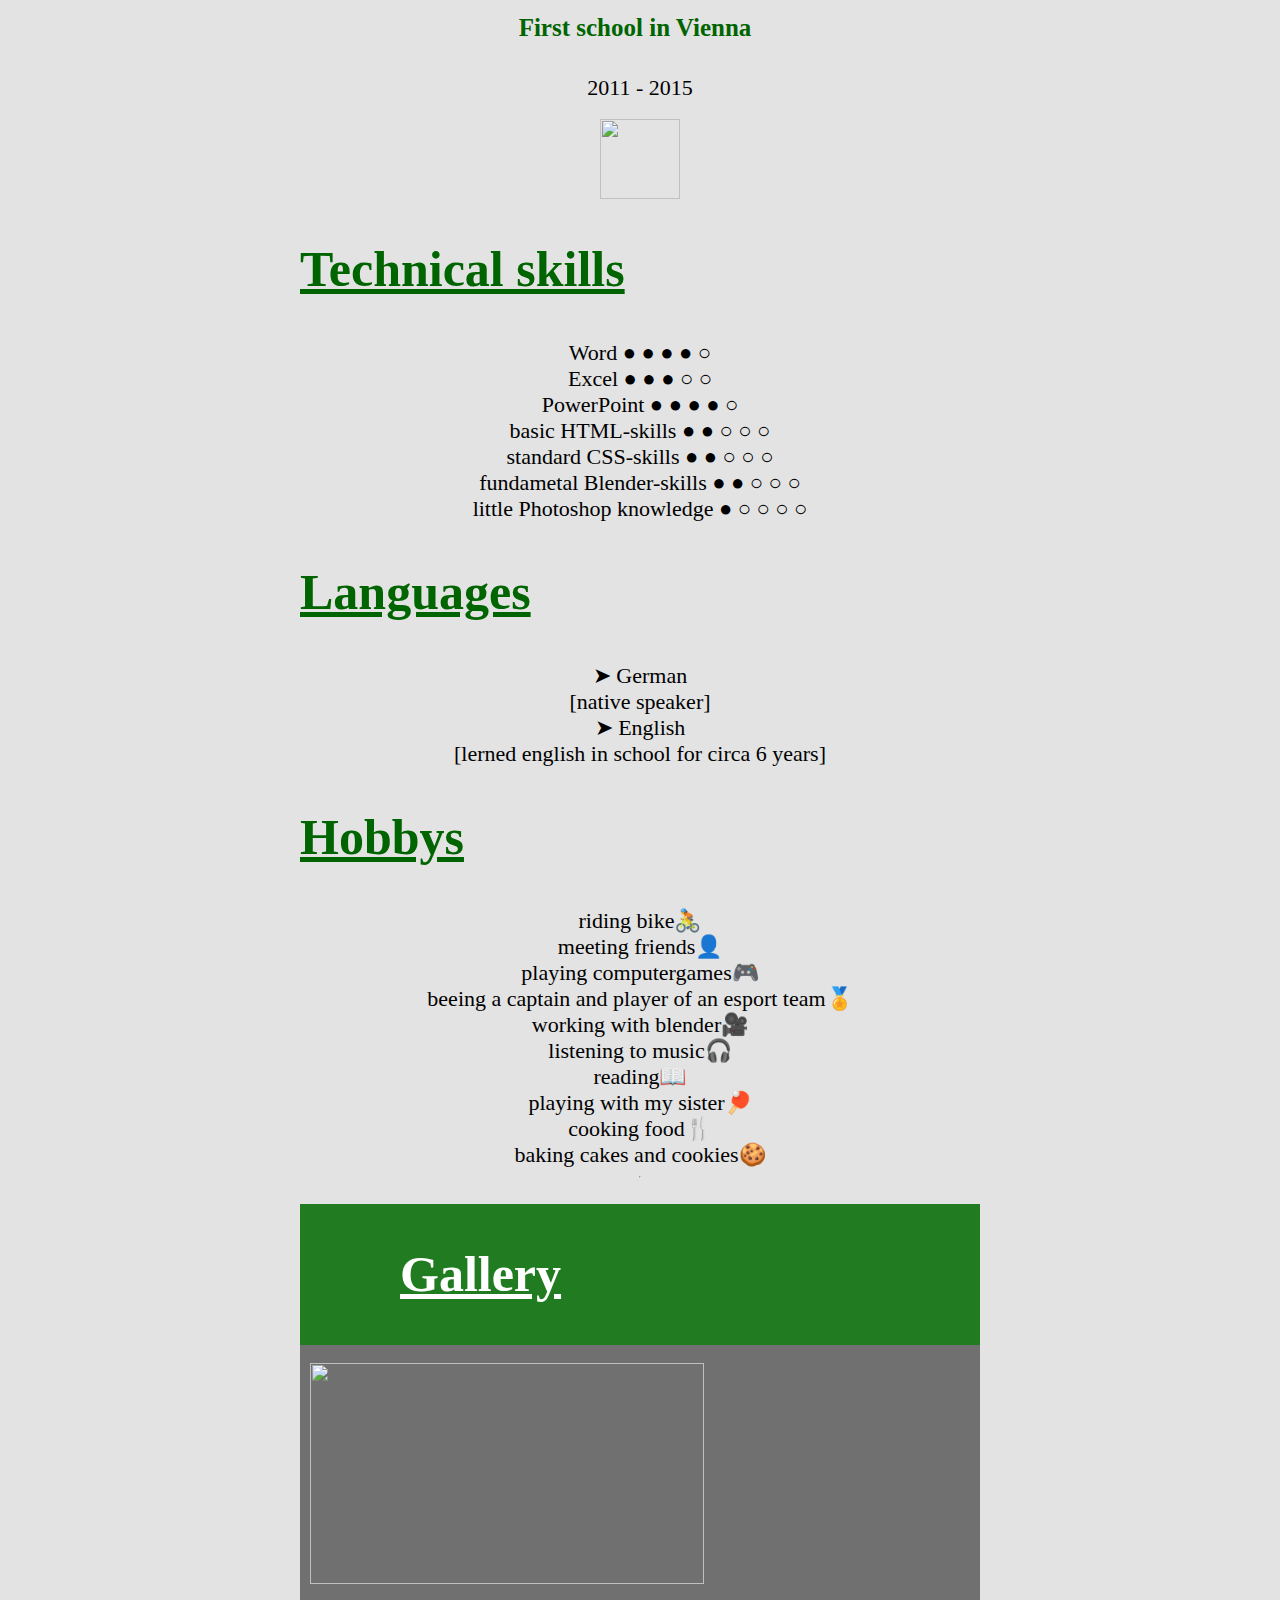
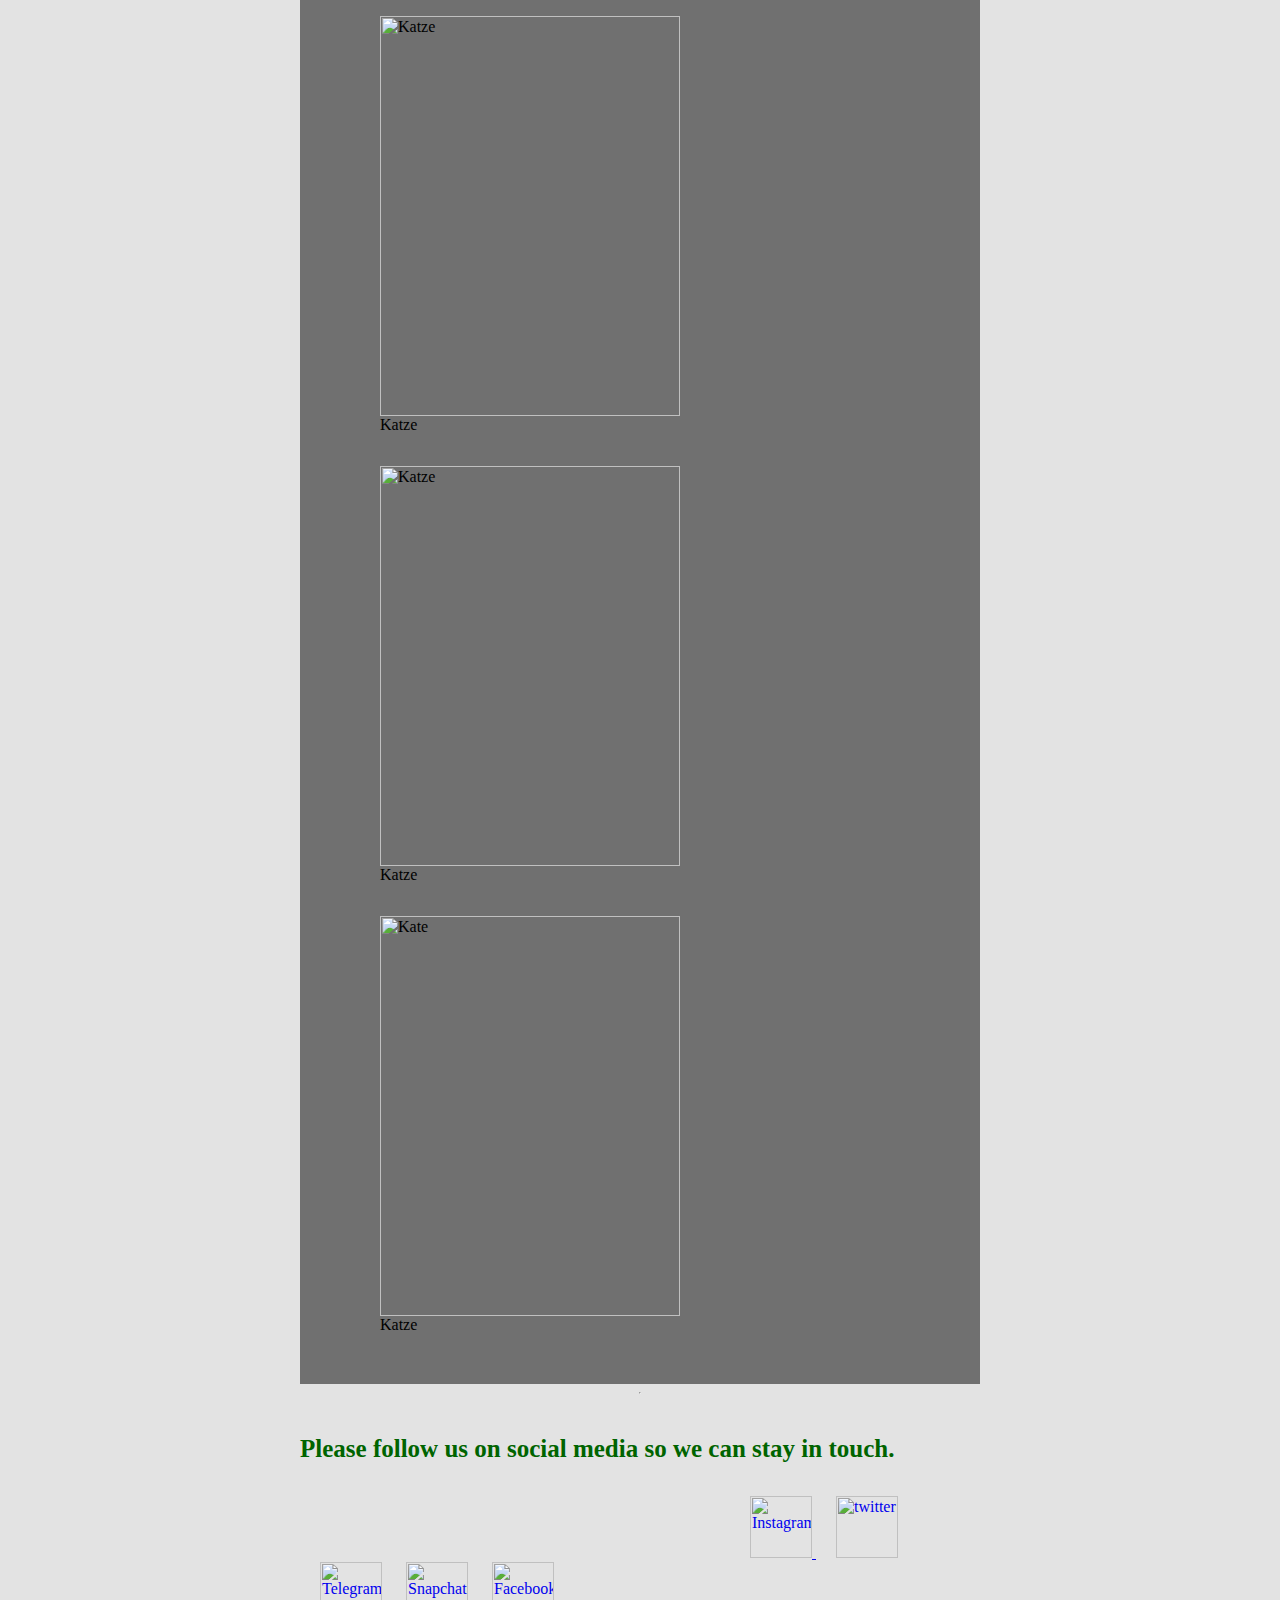
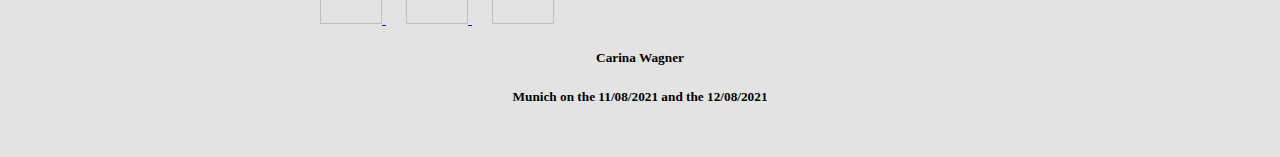
==== commit d1297cbc: "small commit" ====
--- a/carina.html
+++ b/carina.html
@@ -15,7 +15,7 @@
     </center>
     <h1 class="white">CREATIV <span style="font-weight:bold;">PORTFOLIO</span></h1>
   </div>
-  <p class="center">Welcome to my webseite. </p>
+  <p class="center">Welcome to my webseite.</p>
   <p class="center">My name is Carina Wagner and I am an austrian student.</p>
   <h4>You can contact me here:</h4>
   <ol>
@@ -44,13 +44,12 @@
     </p>
   </div>
   <br>
-  <span style="white-space: nowrap;">i am <span style="font-weight: bold;">designer</span></span>
+  <span style="white-space: nowrap;">i am <span style="font-weight: bold">designer</span></span>
   <img src="https://www.myself.de/Undefined/image-thumb__8842__gallery-vertical/s%C3%BC%C3%9Fes-katzenfoto.jpg"
     style="margin-left: 600px; float: right;" width="500px" height="600px">
 
   <img src="https://www.myself.de/Undefined/image-thumb__8842__gallery-vertical/s%C3%BC%C3%9Fes-katzenfoto.jpg"
     style="float:left;" width="500px" height="600px">
-
   <hr>
   <h2>Schools</h2>
   <ol>
@@ -151,8 +150,7 @@
   </div>
   <hr>
   <div style="background-image:url(https://c.files.bbci.co.uk/12A9B/production/_111434467_gettyimages-1143489763.jpg)">
-    <h4>We want to stay in touch with you!
-      Please follow us on social media so we can stay in touch. </h4>
+    <h4>Please follow us on social media so we can stay in touch. </h4>
     <a href="https://www.instagram.com/">
       <img src="https://image.flaticon.com/icons/png/512/87/87390.png" alt="InstagramLogo"
         style="width:62px; height:62px; margin-left: 450px;">
@@ -179,7 +177,7 @@
 </body>
 <footer style="text-align: center;">
   <h5>Carina Wagner</h5>
-  <h5>Munich on the 11/08/2021</h5>
+  <h5>Munich on the 11/08/2021 and the 12/08/2021</h5>
 </footer>
 
 </html>
--- a/main.css
+++ b/main.css
@@ -4,7 +4,7 @@
 
 body {
   font-family: verdana;
-  color: #3a453a;
+  color: #000000;
   margin-left: 300px;
   margin-right: 300px;
   margin-top: 30px;
@@ -28,11 +28,6 @@
   margin: 0;
   padding: 0;
   text-align: center;
-}
-
-p {
-  margin: 0;
-  padding: 0;
 }
 
 h1 {
@@ -66,10 +61,11 @@
 }
 
 p {
-  font-size: 20;
+  font-size: 22;
   padding: 00 0 0 0px;
-  color: #3a453a;
-  font-family: verdana;
+  color: #000000;
+  font-family: verdana; 
+   margin: 0;  
 }
 
 li {
@@ -79,6 +75,7 @@
 span {
   font-size: 70;
   color: #145214;
+  white-space: nowrap;
 }
 
 .right {
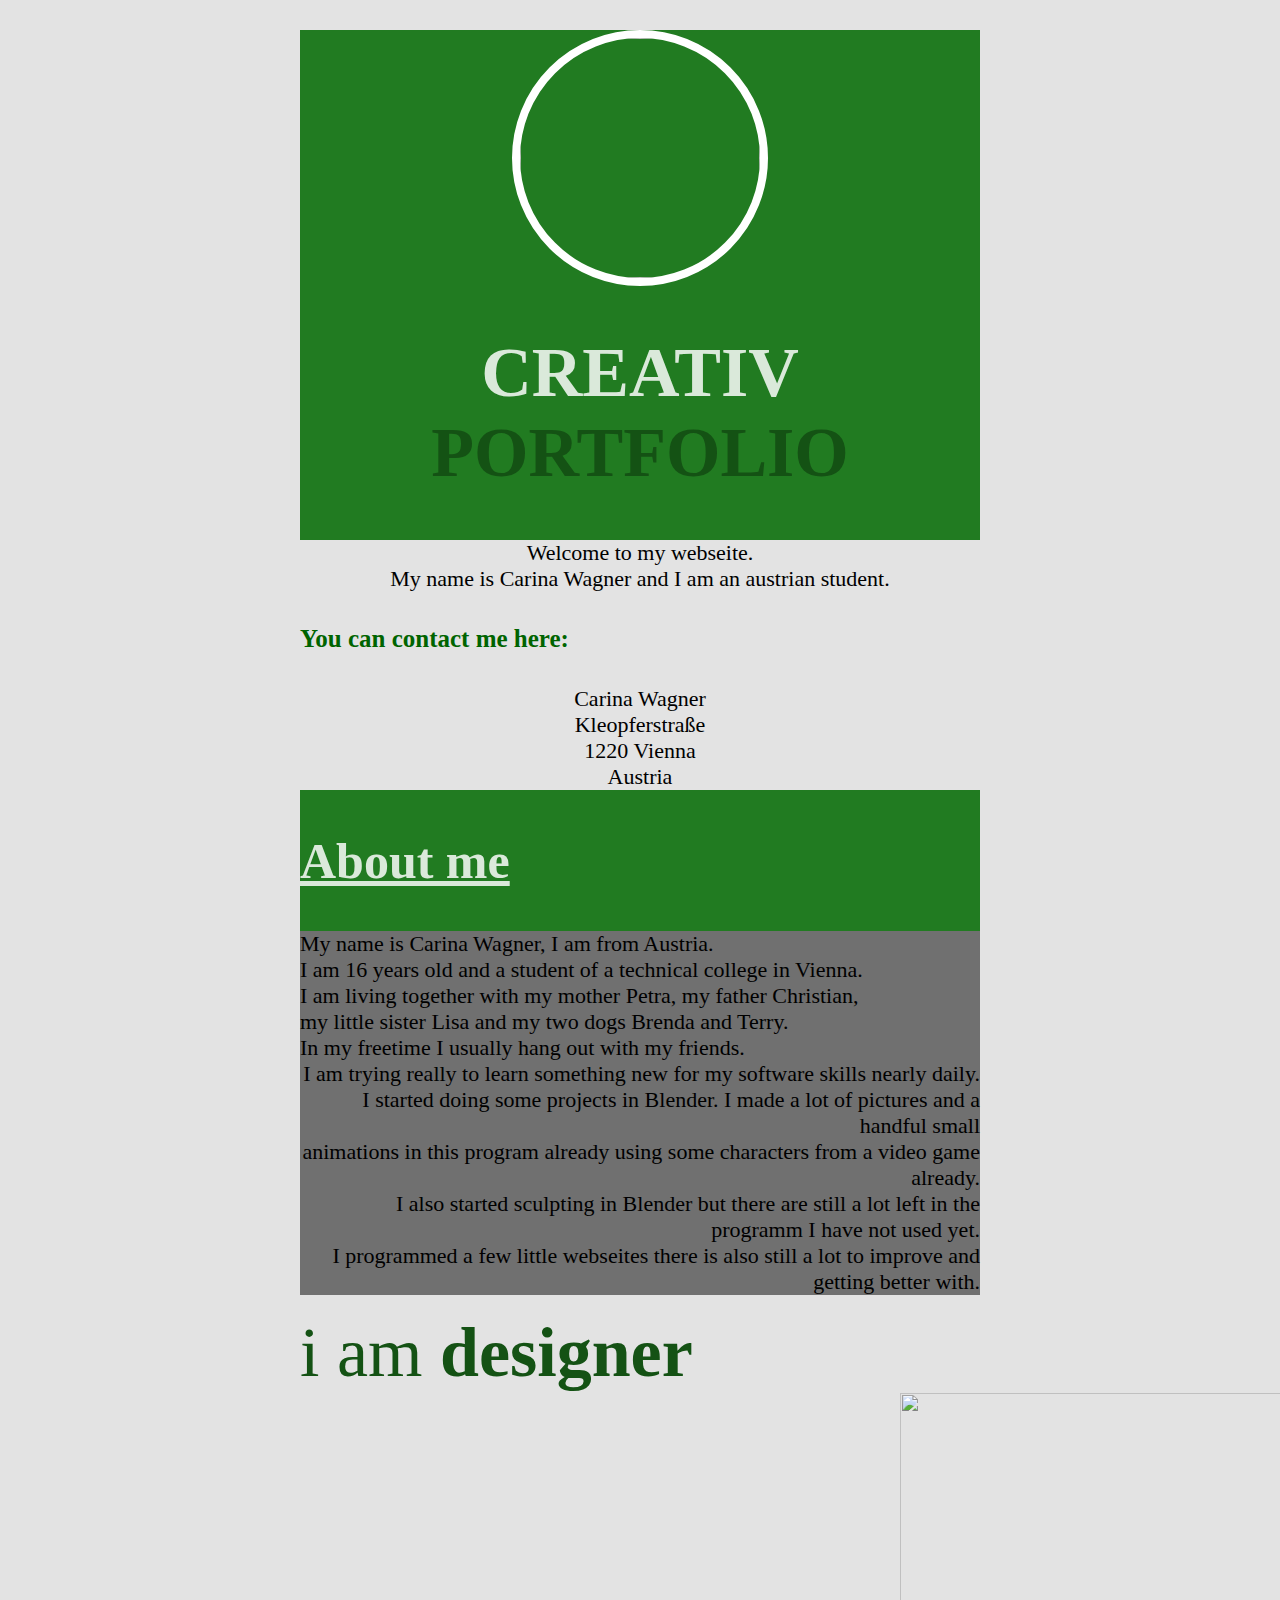
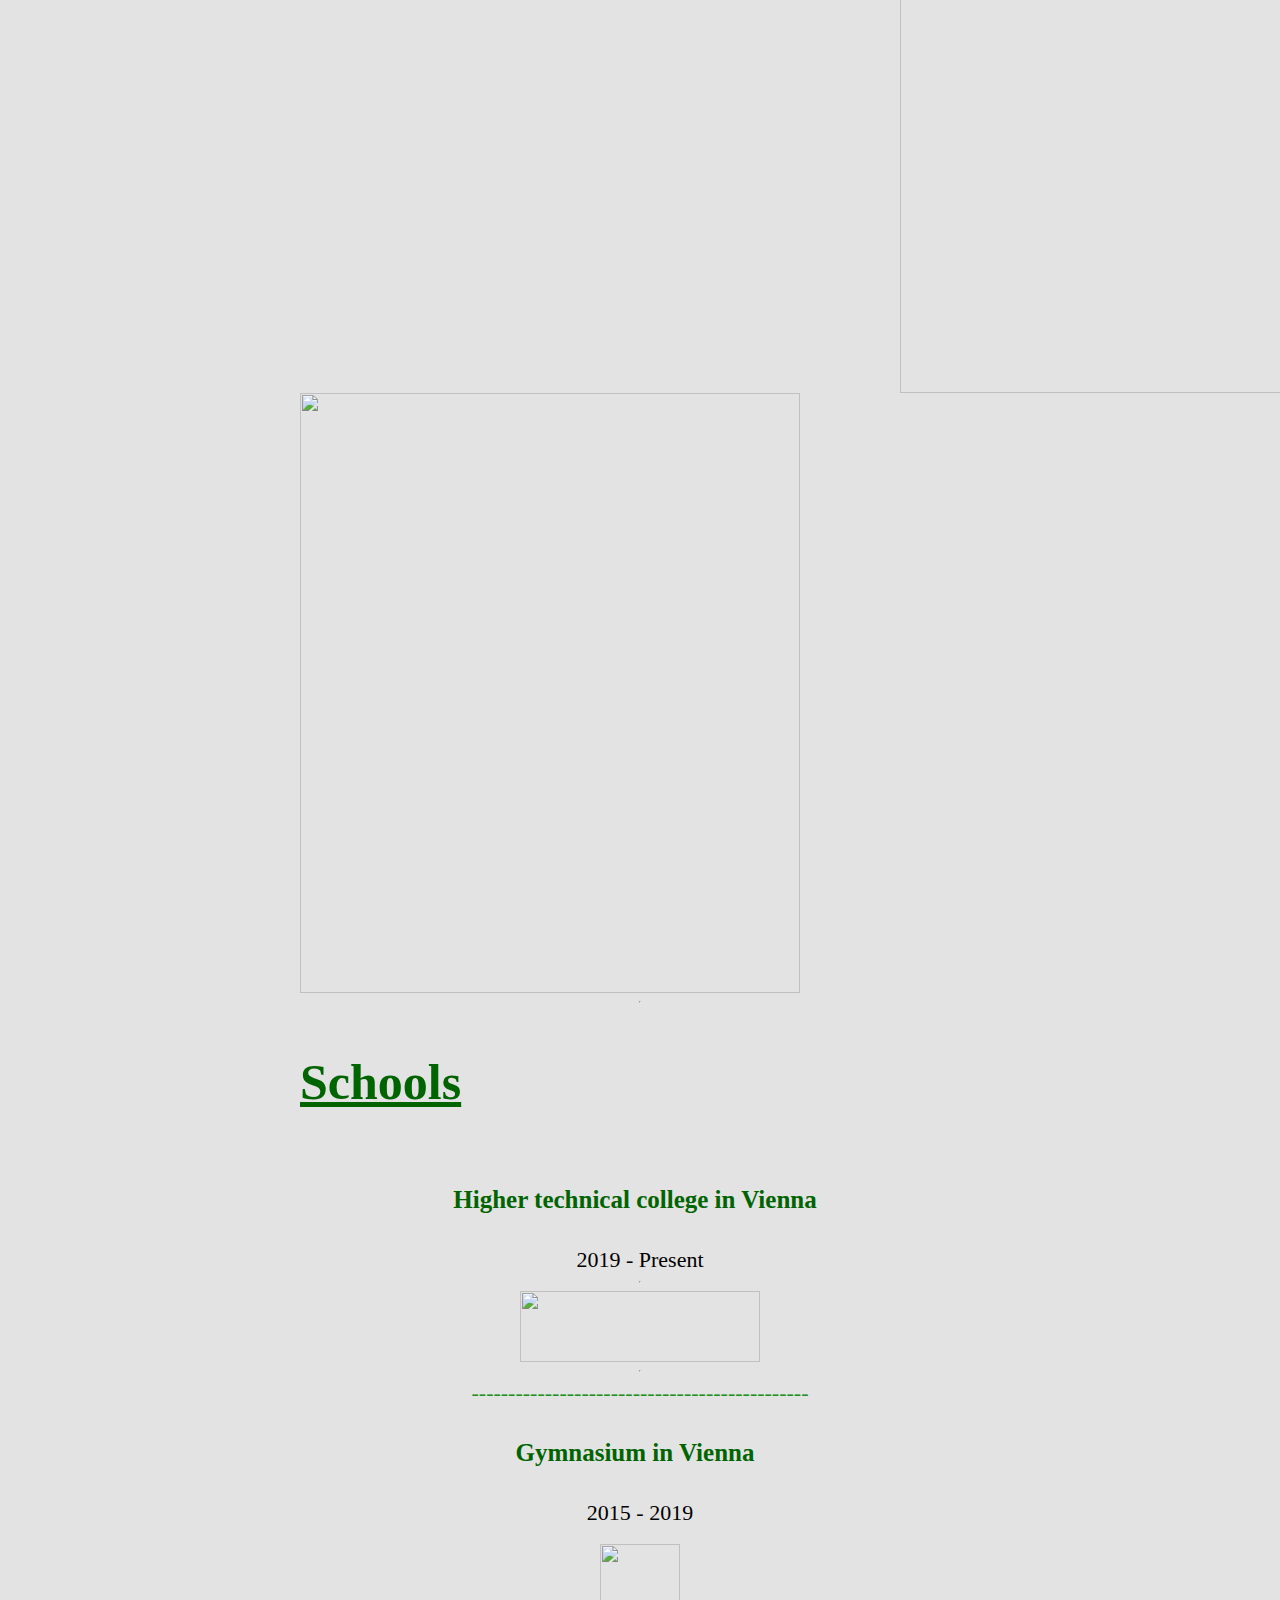
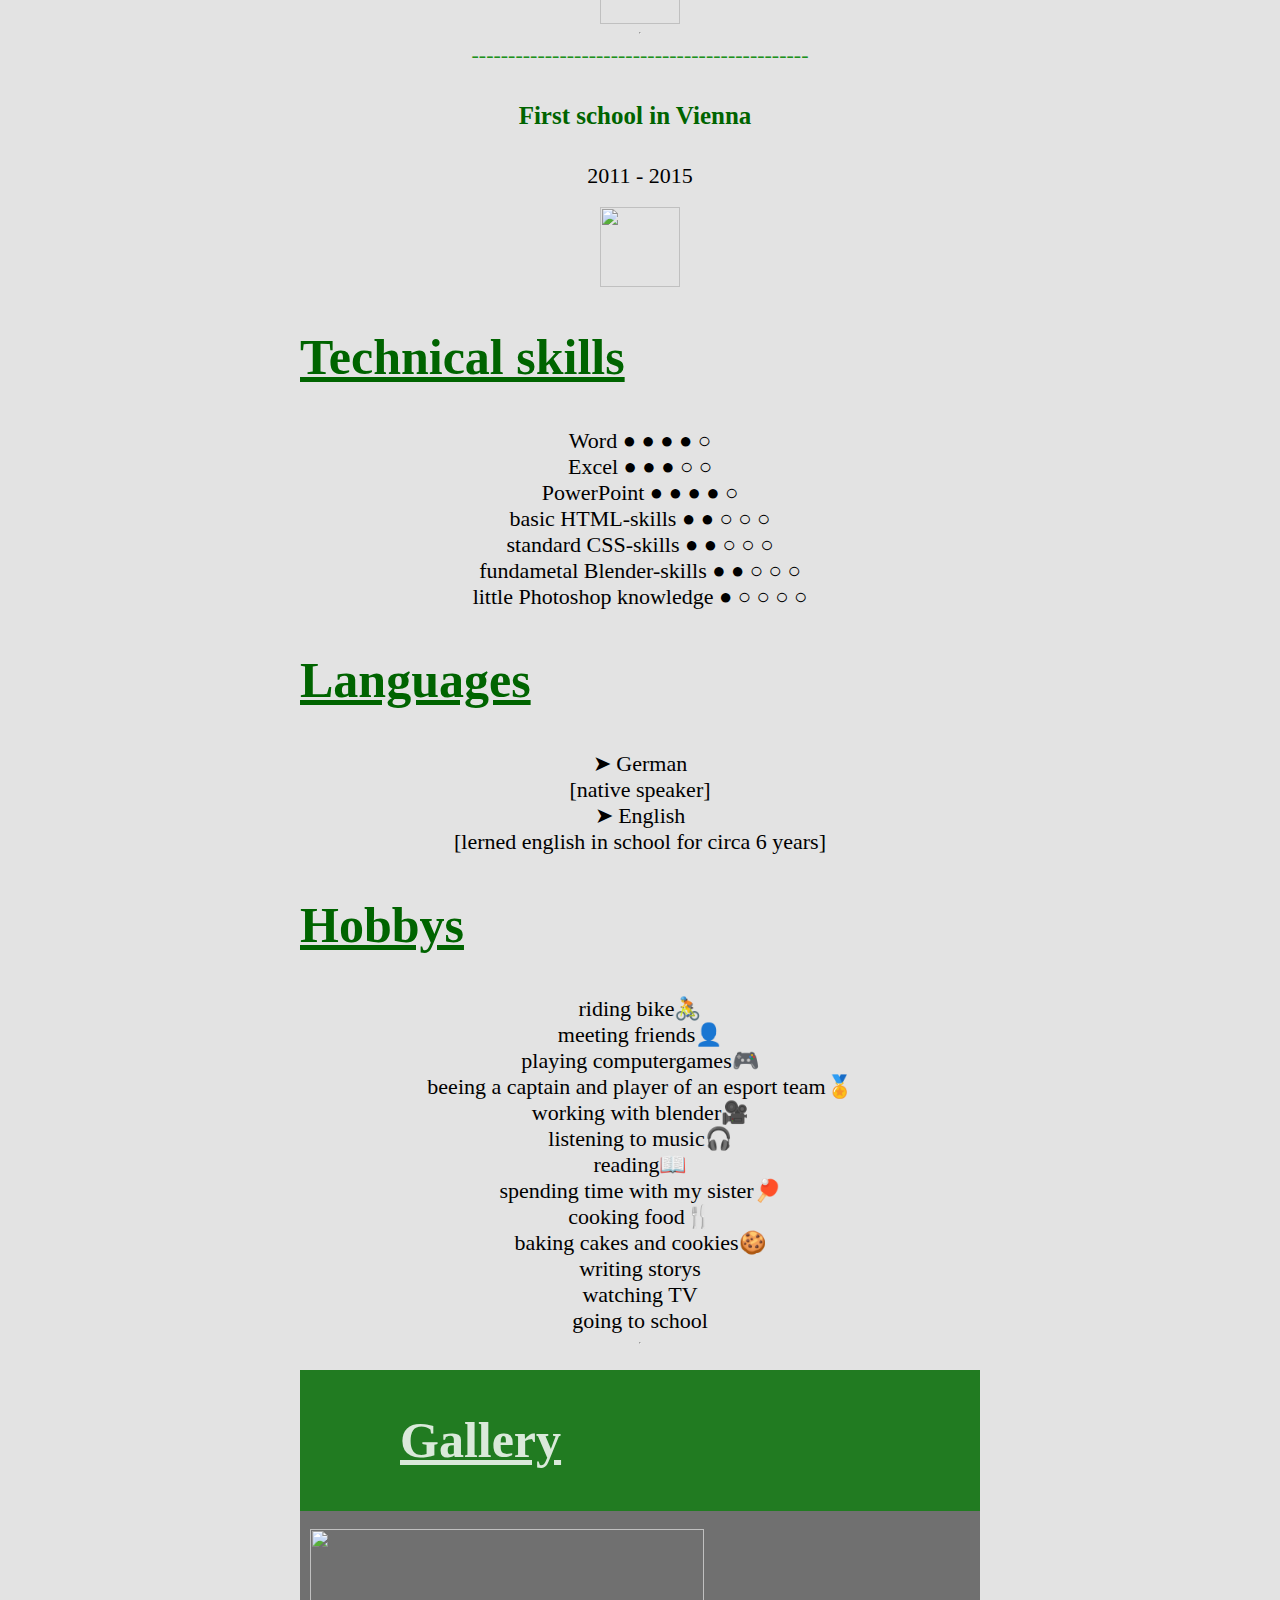
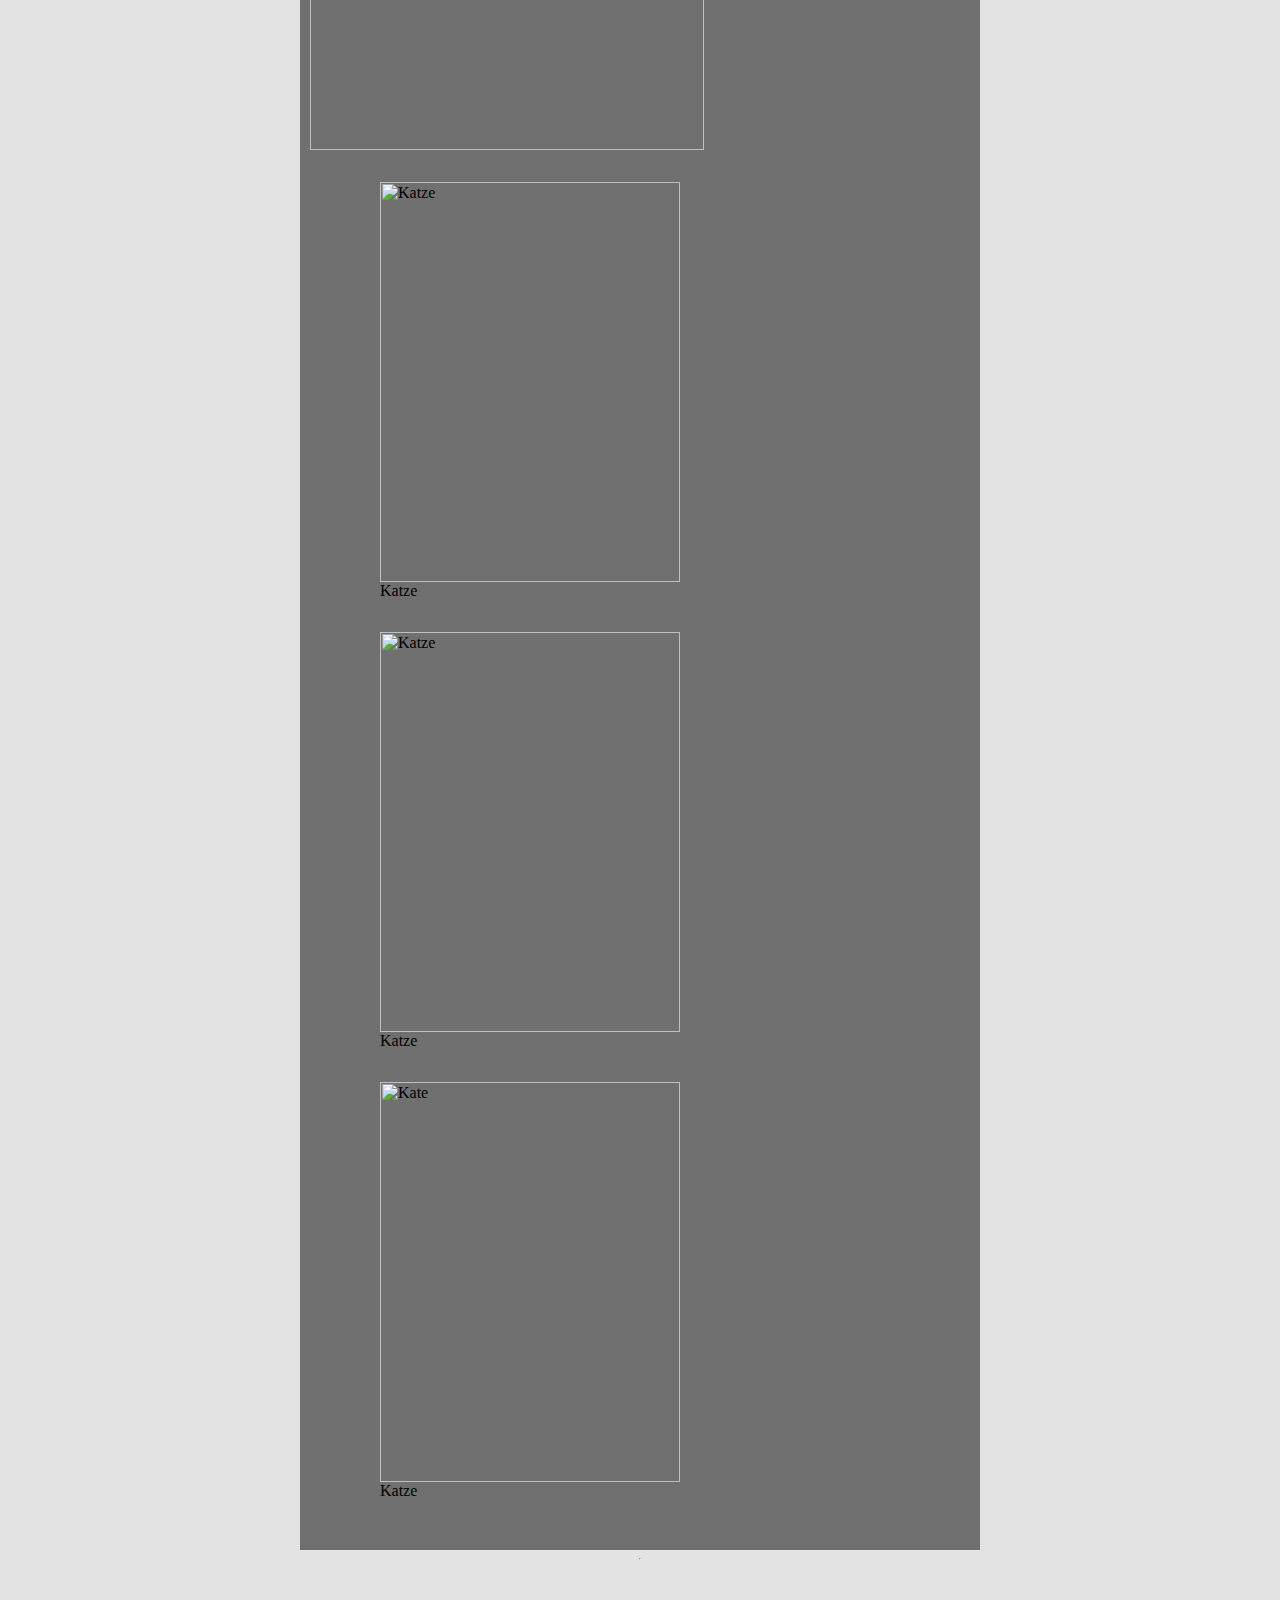
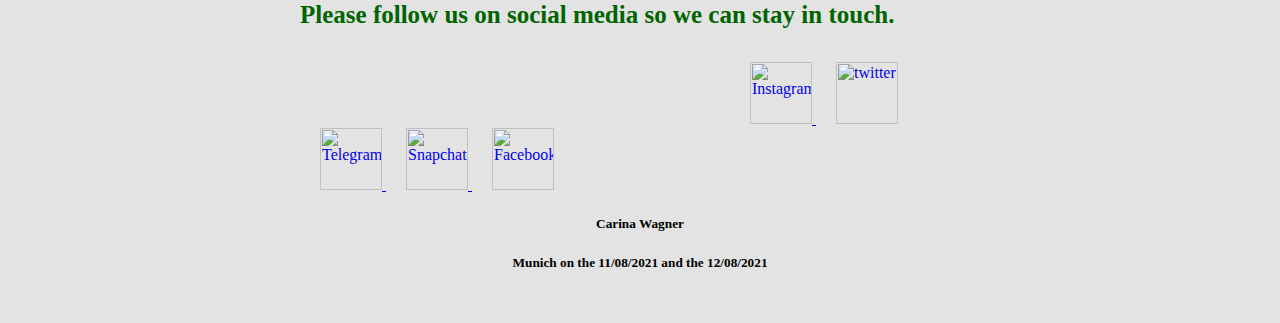
==== commit 8e71bb7f: "small changes to the formating" ====
--- a/carina.html
+++ b/carina.html
@@ -36,9 +36,9 @@
   </div>
   <div class="right greybackground">
     <p class="black">I am trying really to learn something new for my software skills nearly daily.</p>
-    <p class="black">I started doing some projects in blender.I made a lot of pictures and a handful small </p>
+    <p class="black">I started doing some projects in Blender. I made a lot of pictures and a handful small </p>
     <p class="black">animations in this program already using some characters from a video game already.</p>
-    <p class="black">I also started sculpting in blender but there are still a lot left in the programm I have not used
+    <p class="black">I also started sculpting in Blender but there are still a lot left in the programm I have not used
       yet.</p>
     <p class="black">I programmed a few little webseites there is also still a lot to improve and getting better with.
     </p>
@@ -57,13 +57,15 @@
       <h4>Higher technical college in Vienna</h4>
     </li>
     <li>2019 - Present</li>
-    <br>
+    <hr>
     <a align="center" href="https://www.htl-donaustadt.at">
       <img
         src="https://upload.wikimedia.org/wikipedia/commons/thumb/f/f1/HTL_Donaustadt_Logo.svg/1200px-HTL_Donaustadt_Logo.svg.png"
         width="240" height="71,9">
     </a>
+    <hr>
     <li>
+      <p style="color: rgb(30, 146, 30);">----------------------------------------------</p>
       <h4>Gymnasium in Vienna</h4>
     </li>
     <li>2015 - 2019</li>
@@ -71,7 +73,9 @@
     <a href="https://www.brg-seestadt.at/">
       <img src="https://bildungshub.wien/wp-content/uploads/2020/11/sim_see_logo.png" width="80" height="80">
     </a>
+    <hr>
     <li>
+      <p style="color:rgba(30, 146, 30);">----------------------------------------------</p>
       <h4>First school in Vienna</h4>
     </li>
     <li>2011 - 2015</li>
@@ -81,6 +85,7 @@
         height="80">
     </a>
   </ol>
+
   <h2>Technical skills</h2>
   <ul>
     <li>Word ● ● ● ● ○</li>
@@ -107,14 +112,17 @@
     <li>working with blender🎥︁</li>
     <li>listening to music🎧︁</li>
     <li>reading📖︁</li>
-    <li>playing with my sister🏓︁</li>
+    <li>spending time with my sister🏓︁</li>
     <li>cooking food🍴︁</li>
     <li>baking cakes and cookies🍪</li>
+    <li>writing storys</li>
+    <li>watching TV</li>
+    <li>going to school</li>
   </ul>
   <hr>
   <br>
   <div class="greenbackground">
-    <h2 style="color: rgb(255, 255, 255); margin-left: 100px;">Gallery</h2>
+    <h2 style="color: rgba(255, 255, 255, 0.836); margin-left: 100px;">Gallery</h2>
   </div>
   <div class="greybackground">
     <br>
@@ -127,19 +135,16 @@
       </div>
     </div>
     <figure id="gallery">
-
       <figure>
         <img src="https://www.myself.de/Undefined/image-thumb__8842__gallery-vertical/s%C3%BC%C3%9Fes-katzenfoto.jpg"
           alt="Katze" height=400px; width=300px>
         <figcaption>Katze</figcaption>
       </figure>
-
       <figure>
         <img src="https://www.myself.de/Undefined/image-thumb__8842__gallery-vertical/s%C3%BC%C3%9Fes-katzenfoto.jpg"
           alt="Katze" height=400px; width=300px>
         <figcaption>Katze</figcaption>
       </figure>
-
       <figure>
         <img src="https://www.myself.de/Undefined/image-thumb__8842__gallery-vertical/s%C3%BC%C3%9Fes-katzenfoto.jpg"
           alt="Kate" height=400px; width=300px>
@@ -179,6 +184,5 @@
   <h5>Carina Wagner</h5>
   <h5>Munich on the 11/08/2021 and the 12/08/2021</h5>
 </footer>
-
 </html>
 <!--𝔈𝔦𝔫 𝔨𝔩𝔢𝔦𝔫𝔢𝔯 𝔣𝔦𝔰𝔠𝔥 𝔦𝔰𝔱 𝔢𝔦𝔫 𝔣𝔦𝔰𝔠𝔥 <>< -->--- a/main.css
+++ b/main.css
@@ -64,8 +64,8 @@
   font-size: 22;
   padding: 00 0 0 0px;
   color: #000000;
-  font-family: verdana; 
-   margin: 0;  
+  font-family: verdana;
+  margin: 0;
 }
 
 li {
@@ -93,7 +93,7 @@
 }
 
 .white {
-  color: rgb(255, 255, 255);
+  color: rgb(255, 255, 255, 0.836);
 }
 
 .black {
